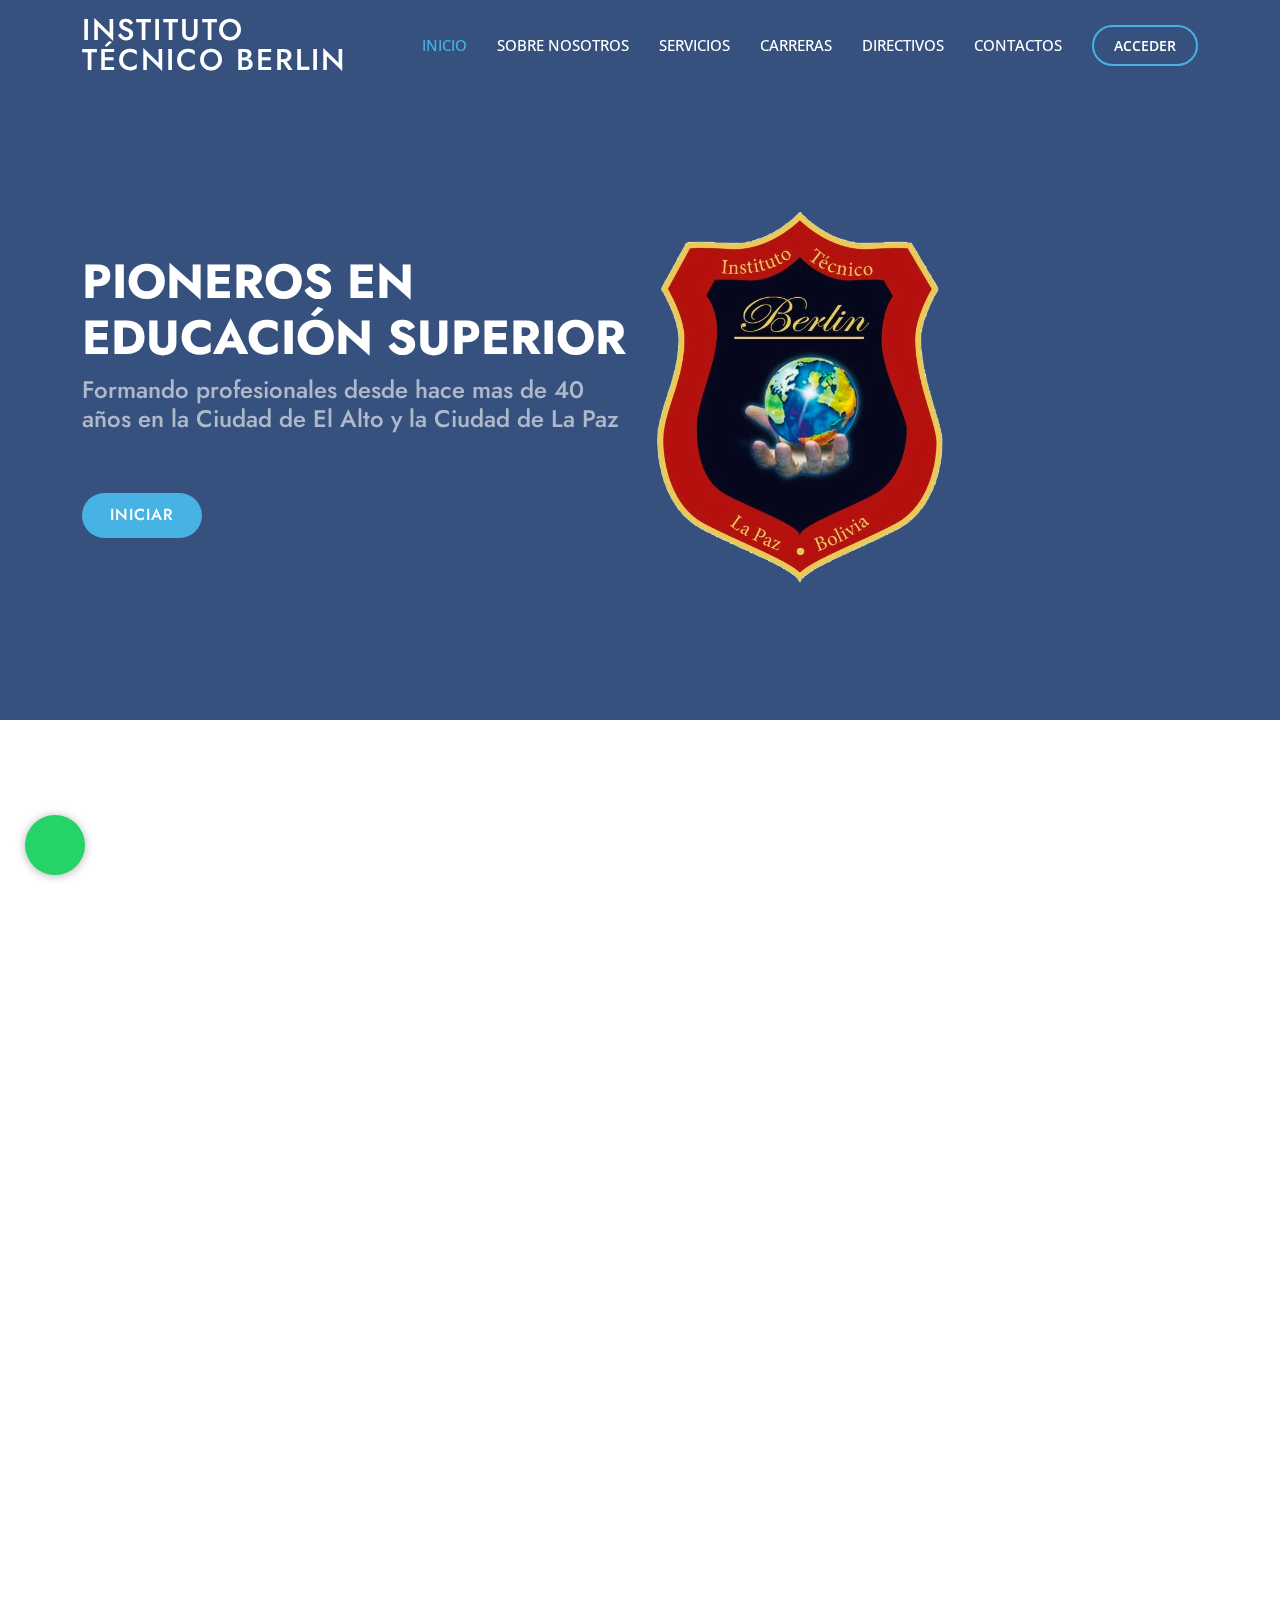
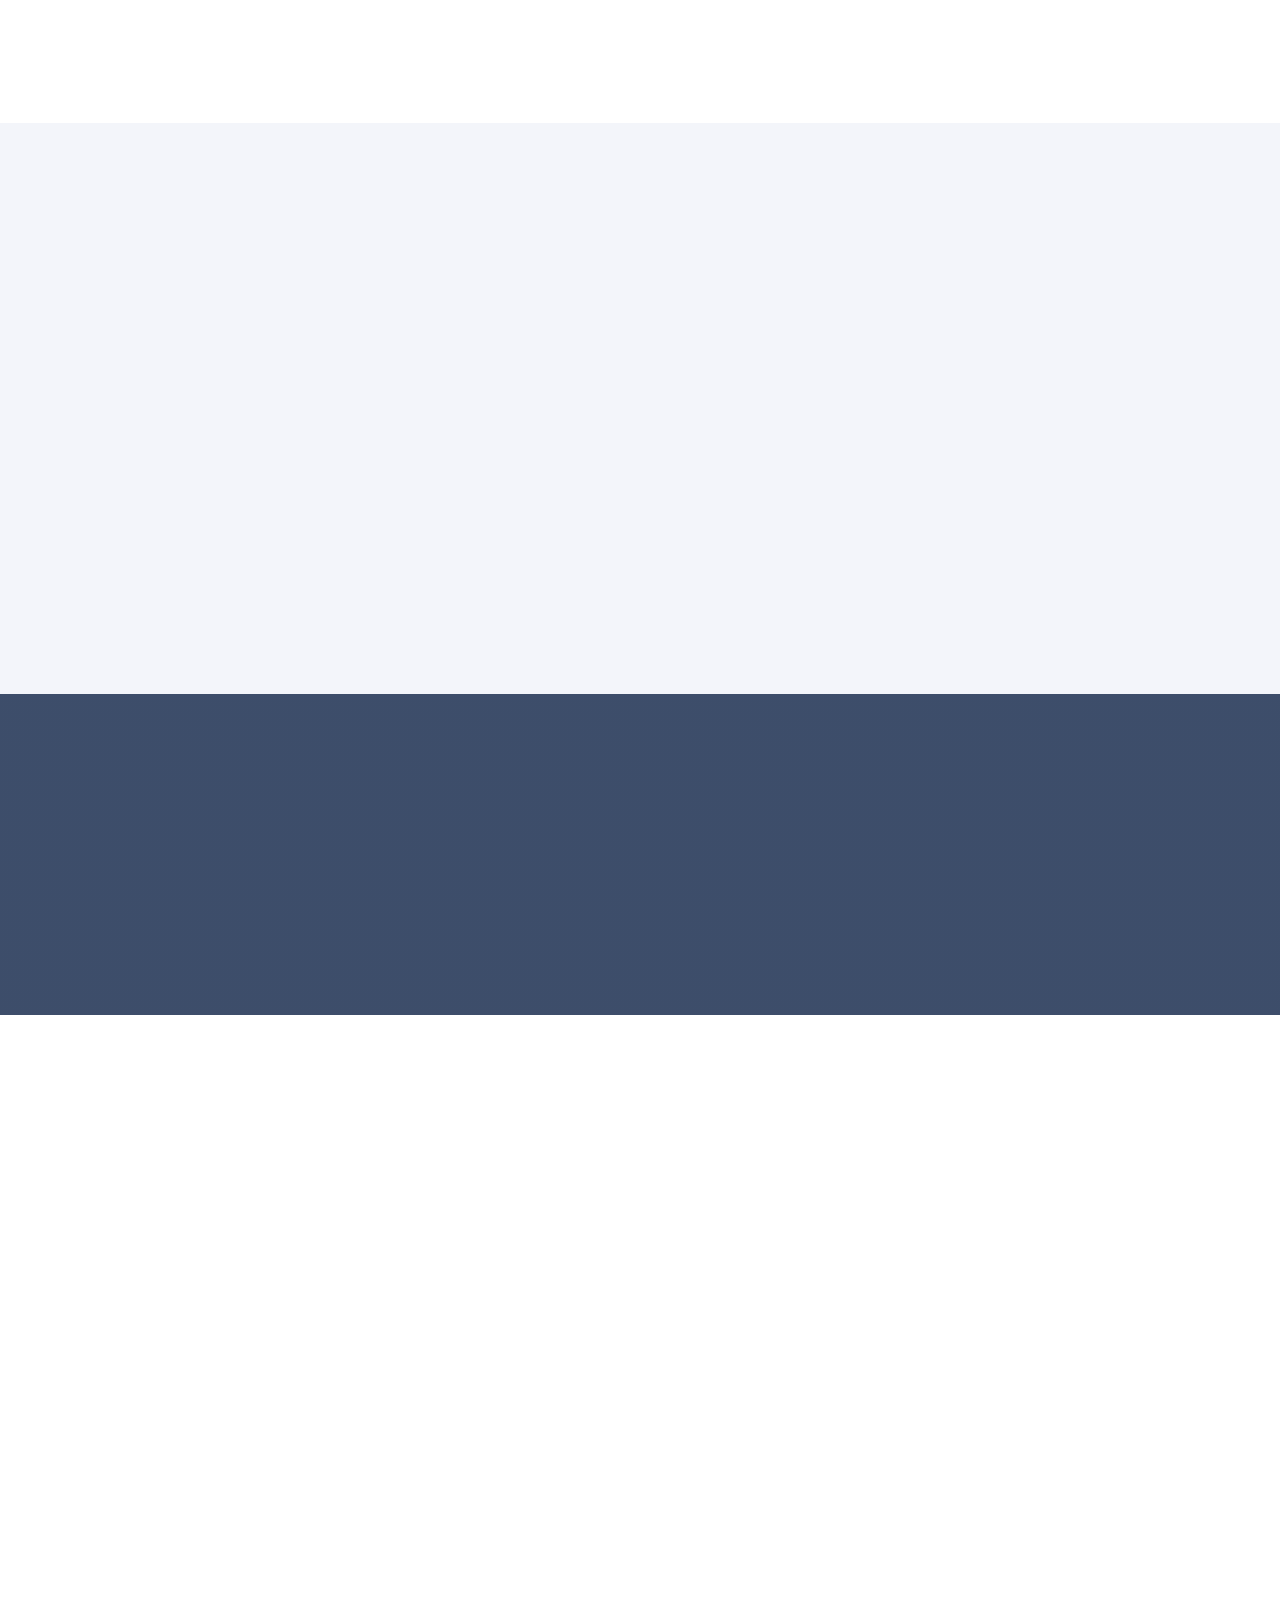
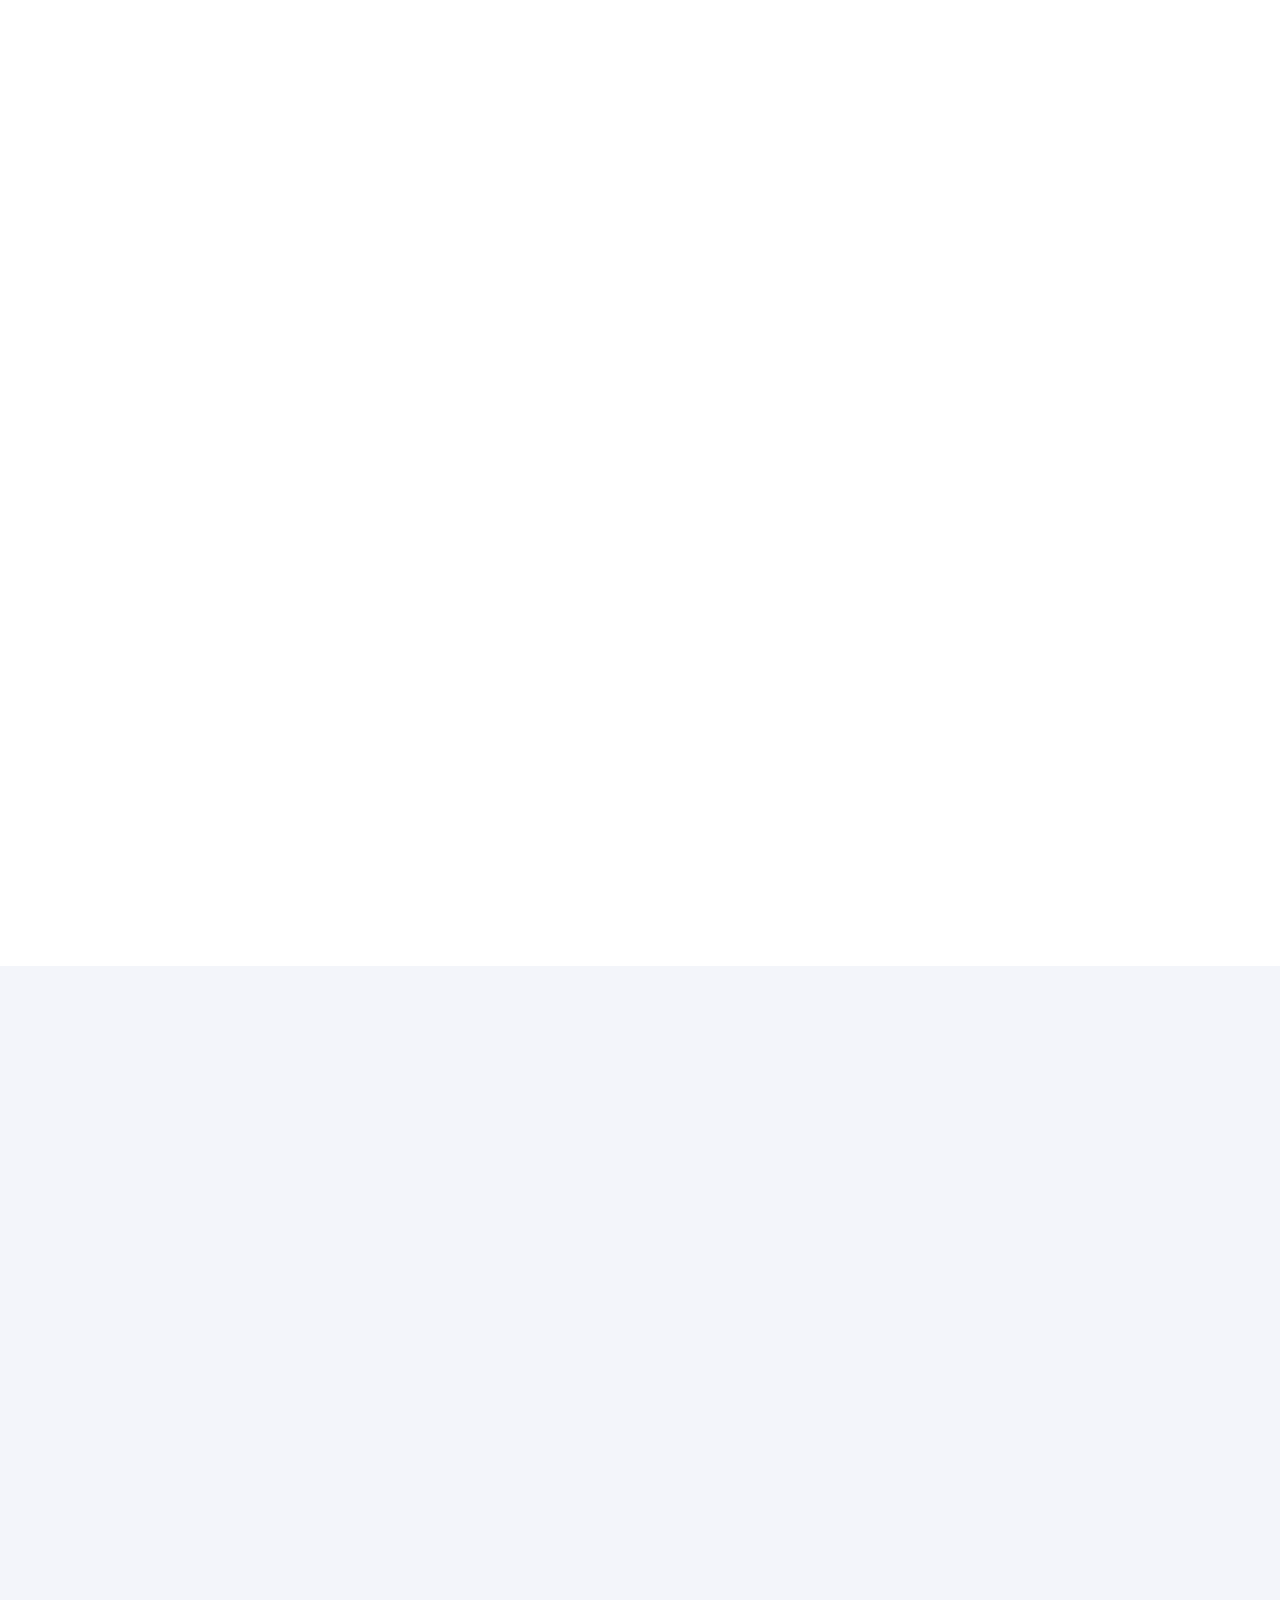
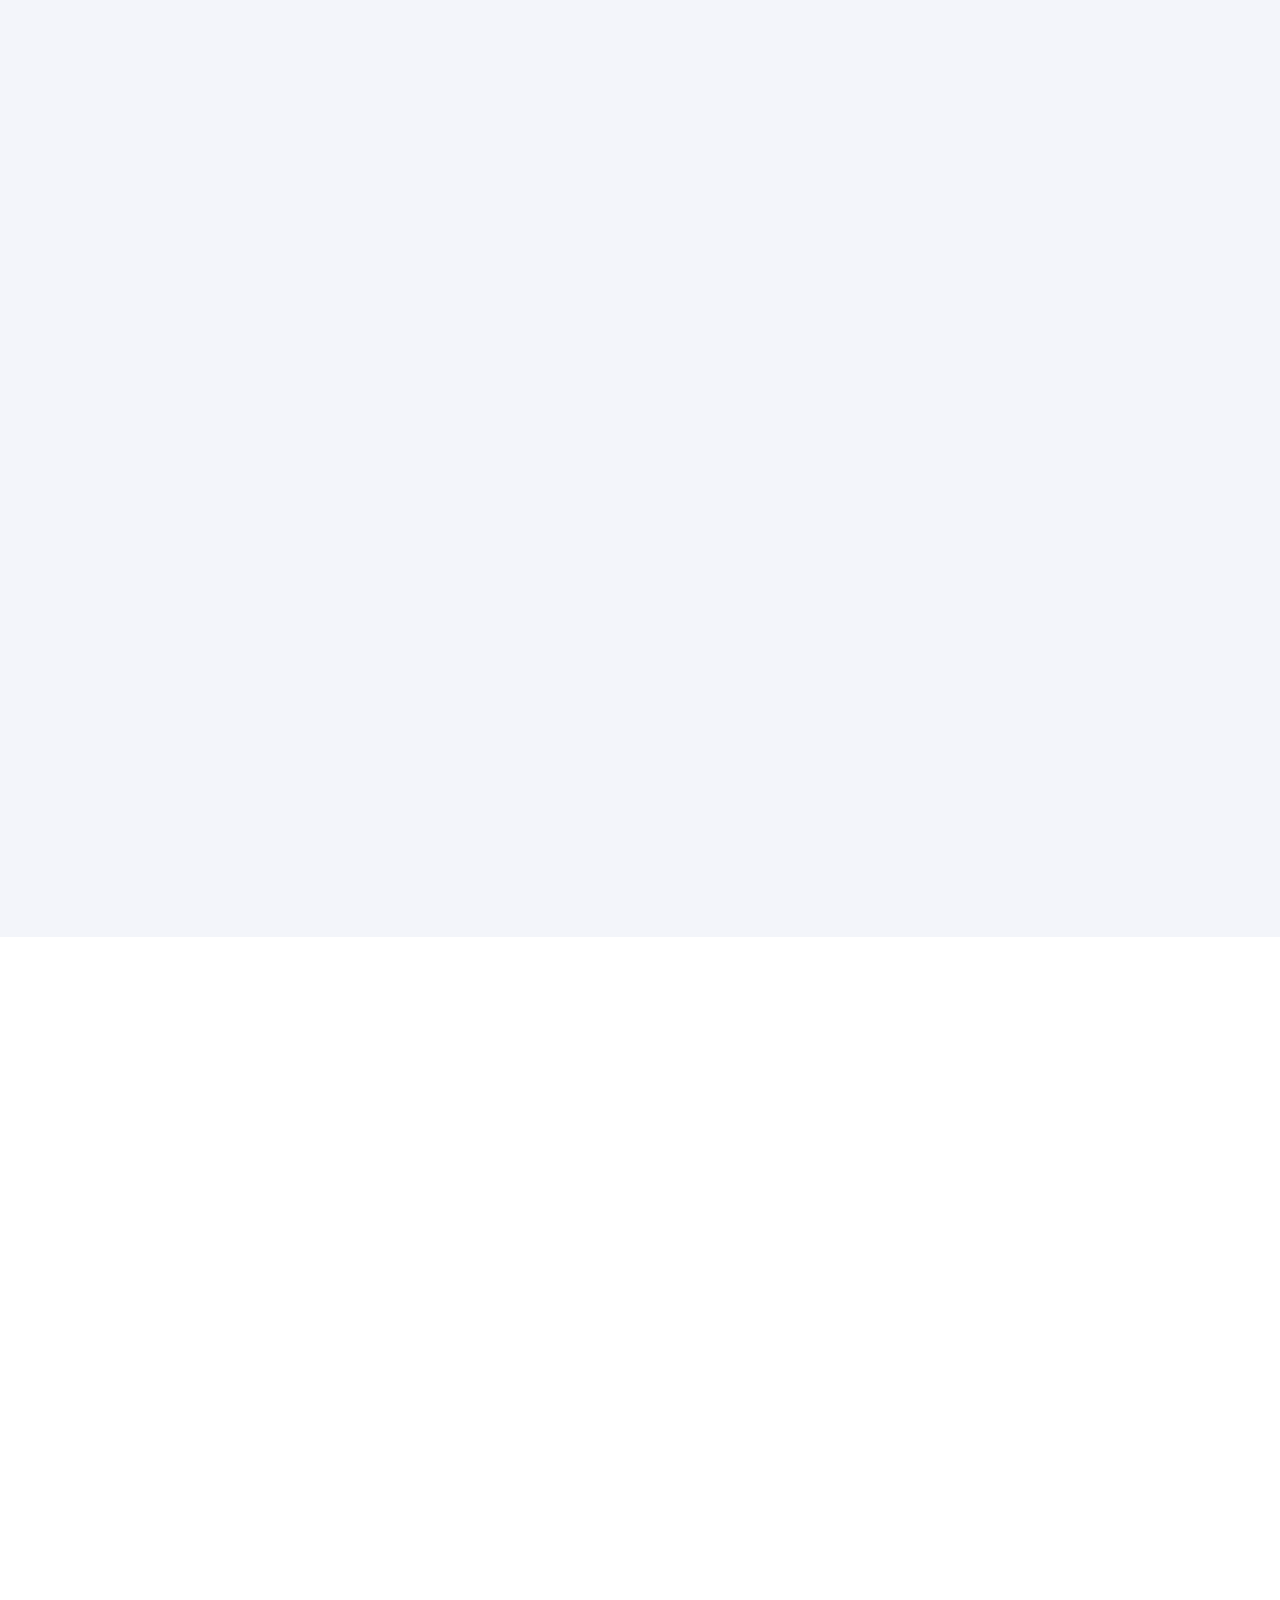
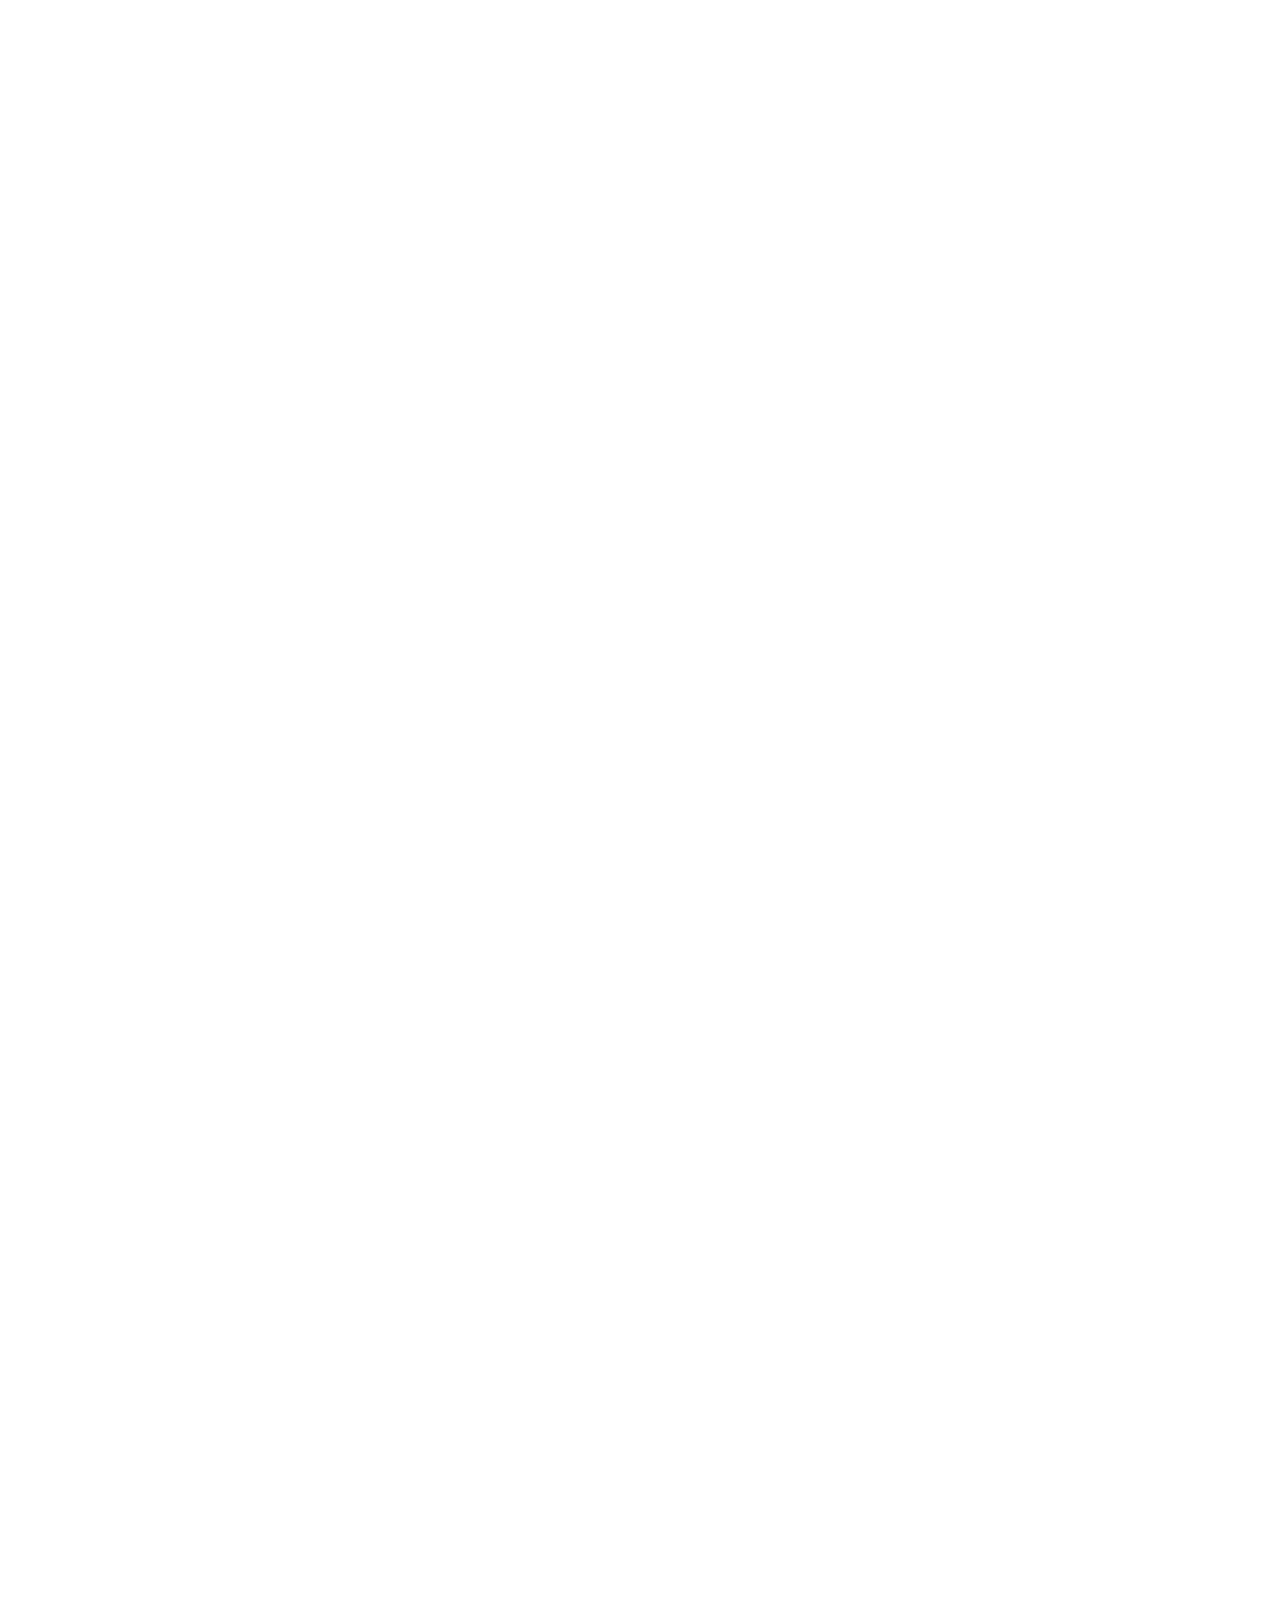
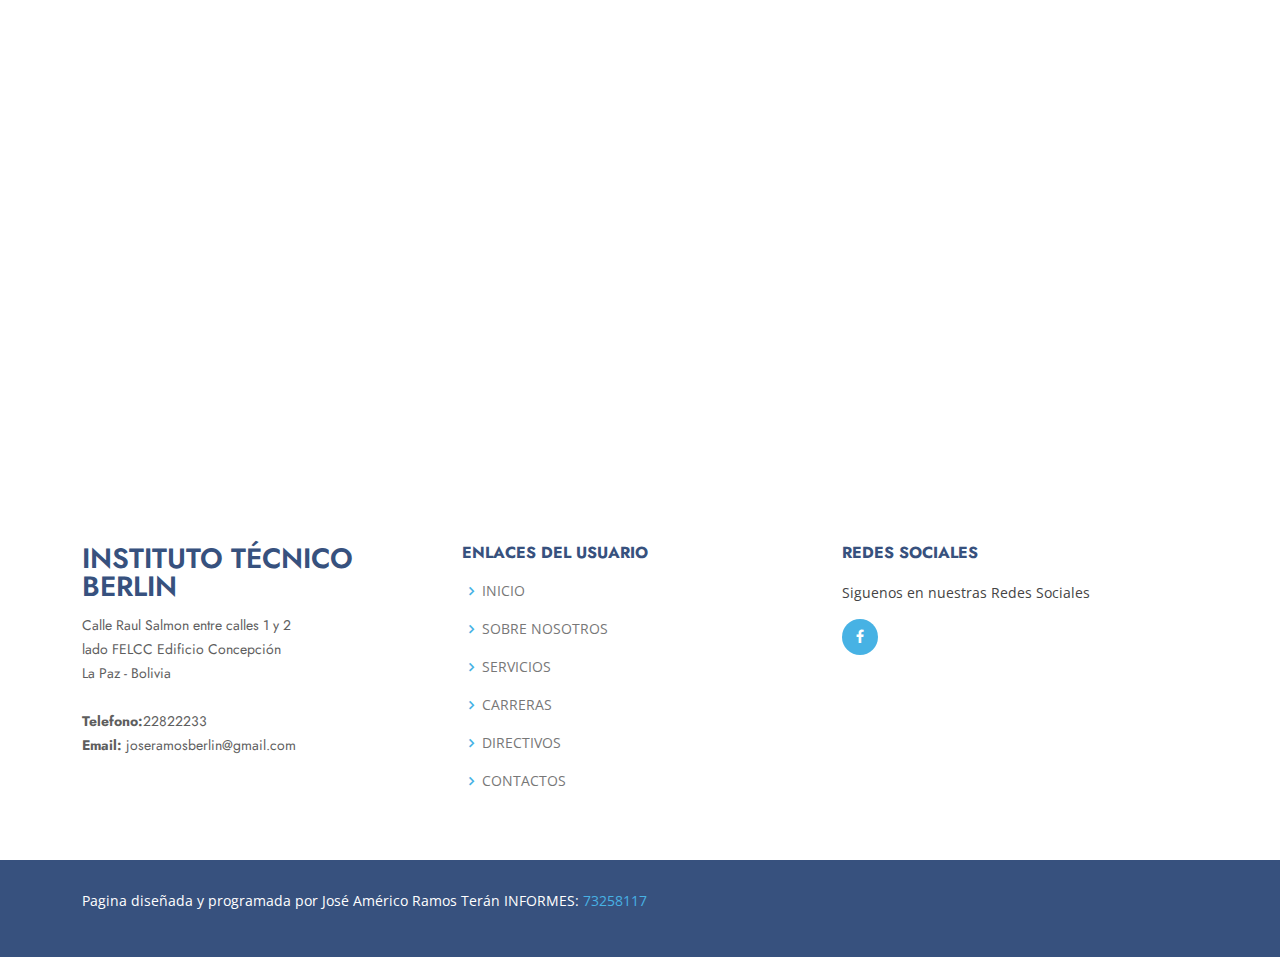
==== index.html @ 87bd9dc7 "ULTIMO DISEÑO" ====
<!DOCTYPE html>
<html lang="en">

<head>
  <meta charset="utf-8">
  <meta content="width=device-width, initial-scale=1.0" name="viewport">

  <title>INSTITUTO TÉCNICO BERLIN</title>
  <meta content="" name="description">
  <meta content="" name="keywords">

  <!-- Favicons -->
  <link href="assets/img/berlin1.png" rel="icon">
  <link href="assets/img/berlin.png" rel="apple-touch-icon">

  <!-- Google Fonts -->
  <link href="https://fonts.googleapis.com/css?family=Open+Sans:300,300i,400,400i,600,600i,700,700i|Jost:300,300i,400,400i,500,500i,600,600i,700,700i|Poppins:300,300i,400,400i,500,500i,600,600i,700,700i" rel="stylesheet">

  <!-- Vendor CSS Files -->
  <link href="assets/vendor/aos/aos.css" rel="stylesheet">
  <link href="assets/vendor/bootstrap/css/bootstrap.min.css" rel="stylesheet">
  <link href="assets/vendor/bootstrap-icons/bootstrap-icons.css" rel="stylesheet">
  <link href="assets/vendor/boxicons/css/boxicons.min.css" rel="stylesheet">
  <link href="assets/vendor/glightbox/css/glightbox.min.css" rel="stylesheet">
  <link href="assets/vendor/remixicon/remixicon.css" rel="stylesheet">
  <link href="assets/vendor/swiper/swiper-bundle.min.css" rel="stylesheet">

  <!-- Template Main CSS File -->
  <link href="assets/css/style.css" rel="stylesheet">
  <link rel="stylesheet" href="public/css/estilos.css">
  <!--Icon-Font-->
  <script src="https://kit.fontawesome.com/eb496ab1a0.js" crossorigin="anonymous"></script>

  <!-- =======================================================
  * Template Name: Arsha
  * Updated: Mar 10 2023 with Bootstrap v5.2.3
  * Template URL: https://bootstrapmade.com/arsha-free-bootstrap-html-template-corporate/
  * Author: BootstrapMade.com
  * License: https://bootstrapmade.com/license/
  ======================================================== -->
</head>

<body>

  <!-- ======= Header ======= -->
  <header id="header" class="fixed-top ">
    <div class="container d-flex align-items-center">

      <h1 class="logo me-auto"><a href="index.html">INSTITUTO TÉCNICO BERLIN</a></h1>
      <!-- Uncomment below if you prefer to use an image logo -->
      <!-- <a href="index.html" class="logo me-auto"><img src="assets/img/logo.png" alt="" class="img-fluid"></a>-->

      <nav id="navbar" class="navbar">
        <ul>
          <li><a class="nav-link scrollto active" href="#hero">INICIO</a></li>
          <li><a class="nav-link scrollto" href="#about">SOBRE NOSOTROS</a></li>
          <li><a class="nav-link scrollto" href="#services">SERVICIOS</a></li>
          <li><a class="nav-link   scrollto" href="#portfolio">CARRERAS</a></li>
          <li><a class="nav-link scrollto" href="#team">DIRECTIVOS</a></li>
          <li><a class="nav-link scrollto" href="#contact">CONTACTOS</a></li>
          <li><a class="getstarted scrollto" href="login.php">ACCEDER</a></li>
        </ul>
        <i class="bi bi-list mobile-nav-toggle"></i>
      </nav><!-- .navbar -->

    </div>
  </header><!-- End Header -->

  <!-- ======= Hero Section ======= -->
  <section id="hero" class="d-flex align-items-center">

    <div class="container">
      <div class="row">
        <div class="col-lg-6 d-flex flex-column justify-content-center pt-4 pt-lg-0 order-2 order-lg-1" data-aos="fade-up" data-aos-delay="200">
          <h1>PIONEROS EN EDUCACIÓN SUPERIOR</h1>
          <h2>Formando profesionales desde hace mas de 40 años en la Ciudad de El Alto y la Ciudad de La Paz</h2>
          <div class="d-flex justify-content-center justify-content-lg-start">
            <a href="#about" class="btn-get-started scrollto">INICIAR</a>

          </div>
        </div>
        <div class="d-none d-lg-block col-lg-6 order-1 order-lg-2 hero-img " data-aos="zoom-in" data-aos-delay="200">
          <img src="assets/img/berlin.png" class="img-fluid animated" alt="" height="300" width="300" >
        </div>
      </div>
    </div>

  </section><!-- End Hero -->

  <main id="main">

    <!-- ======= Clients Section ======= 
    <section id="clients" class="clients section-bg">
      <div class="container">

        <div class="row" data-aos="zoom-in">

          <div class="col-lg-2 col-md-4 col-6 d-flex align-items-center justify-content-center">
            <img src="assets/img/clients/client-1.png" class="img-fluid" alt="">
          </div>

          <div class="col-lg-2 col-md-4 col-6 d-flex align-items-center justify-content-center">
            <img src="assets/img/clients/client-2.png" class="img-fluid" alt="">
          </div>

          <div class="col-lg-2 col-md-4 col-6 d-flex align-items-center justify-content-center">
            <img src="assets/img/clients/client-3.png" class="img-fluid" alt="">
          </div>

          <div class="col-lg-2 col-md-4 col-6 d-flex align-items-center justify-content-center">
            <img src="assets/img/clients/client-4.png" class="img-fluid" alt="">
          </div>

          <div class="col-lg-2 col-md-4 col-6 d-flex align-items-center justify-content-center">
            <img src="assets/img/clients/client-5.png" class="img-fluid" alt="">
          </div>

          <div class="col-lg-2 col-md-4 col-6 d-flex align-items-center justify-content-center">
            <img src="assets/img/clients/client-6.png" class="img-fluid" alt="">
          </div>

        </div>

      </div>
    </section>End Cliens Section -->

    <!-- ======= About Us Section ======= -->
    <section id="about" class="about">
      <div class="container" data-aos="fade-up">

        <div class="section-title">
          <h2>SOBRE NOSOTROS <h2>
        </div>

        <div class="row content">
          <div class="col-lg-6 text-center">
            <p>
              El Instituto Técnico Berlín inició sus actividades el 15 de octubre 1976, en el Centro Minero de Llallagua, Norte de Potosí, mediante Resolución Ministerial N° 949, otorgada por el Ministerio de Educación y Cultura. Posteriormente, debido a los cambios por la caída de los precios de los minerales, principalmente del estaño, trasladó y prosiguió sus actividades en la Ciudad de El Alto.

              Actualmente este centro se constituye en una organización de jóvenes profesionales y estudiantes capacitados, que tiene como principal objetivo demostrar el compromiso obtenido con sus estudiantes, participando en diferentes concursos internacionales, para lo cual se capacitan continuamente.
            </p>
          </div>
          <div class="col-lg-6 pt-4 pt-lg-0 text-center">
            <p>
              Fue galardonado con el Diploma al Mérito Educativo, otorgado por el Ministerio de Educación gracias al apoyo de la población alteña, y el año 2007 fue premiado con el Galardón Andino a la Excelencia Internacional, por competir con diferentes instituciones del rubro.
            </p>
            <a href="#" class="btn-learn-more">INICIO</a>
          </div>
        </div>

      </div>
    </section><!-- End About Us Section -->



    <!-- ======= Skills Section ======= -->
    <section id="skills" class="skills">
      <div class="container" data-aos="fade-up">

        <div class="row">
          <div class="col-lg-6 d-flex align-items-center" data-aos="fade-right" data-aos-delay="100">
            <img src="assets/img/skills.png" class="img-fluid" alt="">
          </div>
          <div class="col-lg-6 pt-4 pt-lg-0 content" data-aos="fade-left" data-aos-delay="100">
            <h3>ESTUDIANTES TITULADOS</h3>
            <p class="fst-italic">
              En el Instituto Técnico Berlin, tenemos la mayor cantidad de estudiantes titulados que son parte ahora del ambito laboral realizando año tras año un evento para su colación de grado
            </p>

            <div class="skills-content">

              <div class="progress">
                <span class="skill">TÉCNICO SUPERIOR <i class="val">89%</i></span>
                <div class="progress-bar-wrap">
                  <div class="progress-bar" role="progressbar" aria-valuenow="89" aria-valuemin="0" aria-valuemax="100"></div>
                </div>
              </div>

              <div class="progress">
                <span class="skill">TÉCNICO MEDIO<i class="val">90%</i></span>
                <div class="progress-bar-wrap">
                  <div class="progress-bar" role="progressbar" aria-valuenow="90" aria-valuemin="0" aria-valuemax="100"></div>
                </div>
              </div>

              <div class="progress">
                <span class="skill">TÉCNICO BASICO <i class="val">92%</i></span>
                <div class="progress-bar-wrap">
                  <div class="progress-bar" role="progressbar" aria-valuenow="92" aria-valuemin="0" aria-valuemax="100"></div>
                </div>
              </div>

              <div class="progress">
                <span class="skill">CAPACITACIÓN<i class="val">95%</i></span>
                <div class="progress-bar-wrap">
                  <div class="progress-bar" role="progressbar" aria-valuenow="95" aria-valuemin="0" aria-valuemax="100"></div>
                </div>
              </div>

            </div>

          </div>
        </div>

      </div>
    </section><!-- End Skills Section -->

    <!-- ======= Services Section ======= -->
    <section id="services" class="services section-bg">
      <div class="container" data-aos="fade-up">

        <div class="section-title">
          <h2>SERVICIOS</h2>
          <p>Ofrecemos los servicios en educación superior a nivel Capacitación, Técnico Medio y Técnico Superior </p>
        </div>

        <div class="row">
          <div class="col-xl-3 col-md-6 d-flex align-items-stretch" data-aos="zoom-in" data-aos-delay="100">
            <div class="icon-box">
              <div class="icon"><i class="bx bxl-dribbble"></i></div>
              <h4><a href="">SUCURSALES</a></h4>
              <p>Contamos con distintas sucursales en El alto, Villa dolores, Sagarnaga</p>
            </div>
          </div>

          <div class="col-xl-3 col-md-6 d-flex align-items-stretch mt-4 mt-md-0" data-aos="zoom-in" data-aos-delay="200">
            <div class="icon-box">
              <div class="icon"><i class="bx bx-file"></i></div>
              <h4><a href="">RESOLUCIÓN MINISTERIAL</a></h4>
              <p>Contamos con Resolución Ministerial 0267/2019 actualizada con el Ministerio de Educación</p>
            </div>
          </div>

          <div class="col-xl-3 col-md-6 d-flex align-items-stretch mt-4 mt-xl-0" data-aos="zoom-in" data-aos-delay="300">
            <div class="icon-box">
              <div class="icon"><i class="bx bx-tachometer"></i></div>
              <h4><a href="">RAPIDEZ</a></h4>
              <p>Los tramites se realizan de forma rapida y eficaz para que ingreses al mundo laboral</p>
            </div>
          </div>

          <div class="col-xl-3 col-md-6 d-flex align-items-stretch mt-4 mt-xl-0" data-aos="zoom-in" data-aos-delay="400">
            <div class="icon-box">
              <div class="icon"><i class="bx bx-layer"></i></div>
              <h4><a href="">CERTIFICACIÓN</a></h4>
              <p>Contamos con seminarios y cursos de capacitación todo con certificación</p>
            </div>
          </div>

        </div>

      </div>
    </section><!-- End Services Section -->

    <!-- ======= Cta Section ======= -->
    <section id="cta" class="cta">
      <div class="container" data-aos="zoom-in">

        <div class="row">
          <div class="col-lg-9 text-center text-lg-start">
            <h3>INGRESA A NUESTRA PAGINA DE FACEBOOK</h3>
            <p>Donde encontraran todas nuestras publicaciones para estar al tanto de promociones y descuentos</p>
          </div>
          <div class="col-lg-3 cta-btn-container text-center">
            <a class="cta-btn align-middle" href="https://www.facebook.com/Institutotecnicoberlin">INGRESAR</a>
          </div>
        </div>

      </div>
    </section><!-- End Cta Section -->

    <!-- ======= Portfolio Section ======= -->
    <section id="portfolio" class="portfolio">
      <div class="container" data-aos="fade-up">

        <div class="section-title">
          <h2>CARRERAS</h2>
          <p>Contamos con carreras a nivel Técnico Superior, Técnico Medio y Capacitación</p>
        </div>

        <ul id="portfolio-flters" class="d-flex justify-content-center" data-aos="fade-up" data-aos-delay="100">
          <li data-filter="*" class="filter-active">TODAS LS CARRERAS</li>
          <li data-filter=".filter-app">TÉCNICO SUPERIOR</li>
          <li data-filter=".filter-card">TÉCNICO MEDIO</li>
          <li data-filter=".filter-web">CAPACITACIÓN</li>
        </ul>

        <div class="row portfolio-container" data-aos="fade-up" data-aos-delay="200">
              <!-- ======= Carreras tecnico medio ======= -->
          <div class="col-lg-4 col-md-6 portfolio-item filter-card">
            <div class="portfolio-img"><img src="assets/img/portfolio/enfermeria.jpg" width="500" class="img-fluid img-thumbnail" alt=""></div>
            <div class="portfolio-info">
              <h4>ENFERMERIA</h4>
              <p>Técnico Medio</p>
              <a href="enfermeria.html" class="details-link" title="More Details"><i class="bx bx-plus"></i></a>
            </div>
          </div>
          <div class="col-lg-4 col-md-6 portfolio-item filter-card">
            <div class="portfolio-img"><img src="assets/img/portfolio/belleza2.jpg" width="500" class="img-fluid img-thumbnail" alt=""></div>
            <div class="portfolio-info">
              <h4>BELLEZA INTEGRAL</h4>
              <p>Técnico Medio</p>
              <a href="belleza.html" class="details-link" title="More Details"><i class="bx bx-plus"></i></a>
            </div>
          </div>
              <!-- ======= Carrera tecnico superior ======= -->
          <div class="col-lg-4 col-md-6 portfolio-item filter-app">
            <div class="portfolio-img"><img src="assets/img/portfolio/sistemas3.jpg" width="500" class="img-fluid img-thumbnail" alt=""></div>
            <div class="portfolio-info">
              <h4>SISTEMAS INFORMATICOS</h4>
              <p>Técnico Superior</p>
              <a href="sistemas.html" class="details-link" title="More Details"><i class="bx bx-plus"></i></a>
            </div>
          </div>
          <div class="col-lg-4 col-md-6 portfolio-item filter-app">
            <div class="portfolio-img"><img src="assets/img/portfolio/contabilidad.jpg" width="500" class="img-fluid img-thumbnail" alt=""></div>
            <div class="portfolio-info">
              <h4>CONTABILIDAD GENERAL</h4>
              <p>Técnico Superior</p>
              <a href="contabilidad.html" class="details-link" title="More Details"><i class="bx bx-plus"></i></a>
            </div>
          </div>
          <div class="col-lg-4 col-md-6 portfolio-item filter-app">
            <div class="portfolio-img"><img src="assets/img/portfolio/secretariado.jpg" width="500" class="img-fluid img-thumbnail" alt=""></div>
            <div class="portfolio-info">
              <h4>SECRETARIADO EJECUTIVO</h4>
              <p>Técnico Superior</p>
              <a href="secretariado.html" class="details-link" title="More Details"><i class="bx bx-plus"></i></a>
            </div>
          </div>
              <!-- ======= capacitación ======= -->
          <div class="col-lg-4 col-md-6 portfolio-item filter-web">
            <div class="portfolio-img"><img src="assets/img/portfolio/ofimatica.jpg" class="img-fluid img-thumbnail" alt=""></div>
            <div class="portfolio-info">
              <h4>TECNICO EN APLICACIONES</h4>
              <p>Capacitación</p>
              <a href="ofimatica.html" class="details-link" title="More Details"><i class="bx bx-plus"></i></a>
            </div>
          </div>

          <div class="col-lg-4 col-md-6 portfolio-item filter-web">
            <div class="portfolio-img"><img src="assets/img/portfolio/ensamblaje.jpg" class="img-fluid img-thumbnail" alt=""></div>
            <div class="portfolio-info">
              <h4>ENSAMBLAJE DE COMPUTADORAS</h4>
              <p>Capacitación</p>
              <a href="ensamblaje.html" class="details-link" title="More Details"><i class="bx bx-plus"></i></a>
            </div>
          </div>

          
          <div class="col-lg-4 col-md-6 portfolio-item filter-web">
            <div class="portfolio-img"><img src="assets/img/portfolio/corte.jpg" class="img-fluid img-thumbnail" alt=""></div>
            <div class="portfolio-info">
              <h4>CORTE Y CONFECCIÓN</h4>
              <p>Capacitación</p>
              <a href="corte.html" class="details-link" title="More Details"><i class="bx bx-plus"></i></a>
            </div>
          </div>

           
          <div class="col-lg-4 col-md-6 portfolio-item filter-web">
            <div class="portfolio-img"><img src="assets/img/portfolio/diseñador2.jpg" class="img-fluid img-thumbnail" alt=""></div>
            <div class="portfolio-info">
              <h4>DISEÑO GRAFICO</h4>
              <p>Capacitación</p>
              <a href="diseño.html" class="details-link" title="More Details"><i class="bx bx-plus"></i></a>
            </div>
          </div>

          <div class="col-lg-4 col-md-6 portfolio-item filter-web">
            <div class="portfolio-img"><img src="assets/img/portfolio/cotillon3.jpg" class="img-fluid img-thumbnail" alt=""></div>
            <div class="portfolio-info">
              <h4>COTILLONERIA</h4>
              <p>Capacitación</p>
              <a href="cotillones.html" class="details-link" title="More Details"><i class="bx bx-plus"></i></a>
            </div>
          </div>

          <div class="col-lg-4 col-md-6 portfolio-item filter-web">
            <div class="portfolio-img"><img src="assets/img/portfolio/reposteria.jpg" class="img-fluid img-thumbnail" alt=""></div>
            <div class="portfolio-info">
              <h4>REPOSTERIA</h4>
              <p>Capacitación</p>
              <a href="reposteria.html" class="details-link" title="More Details"><i class="bx bx-plus"></i></a>
            </div>
          </div>

          <div class="col-lg-4 col-md-6 portfolio-item filter-web">
            <div class="portfolio-img"><img src="assets/img/portfolio/pelu.jpg" class="img-fluid img-thumbnail" alt=""></div>
            <div class="portfolio-info">
              <h4>PELUQUERÍA Y BARBERÍA</h4>
              <p>Capacitación</p>
              <a href="peluqueria.html" class="details-link" title="More Details"><i class="bx bx-plus"></i></a>
            </div>
          </div>

          <div class="col-lg-4 col-md-6 portfolio-item filter-web">
            <div class="portfolio-img"><img src="assets/img/portfolio/conduccion.jpg" class="img-fluid img-thumbnail" alt=""></div>
            <div class="portfolio-info">
              <h4>ESCUELA DE CONDUCCIÓN</h4>
              <p>Capacitación</p>
              <a href="conduccion.html" class="details-link" title="More Details"><i class="bx bx-plus"></i></a>
            </div>
          </div>



  
        </div>

      </div>
    </section><!-- End Portfolio Section -->

    <!-- ======= Team Section ======= -->
    <section id="team" class="team section-bg">
      <div class="container" data-aos="fade-up">

        <div class="section-title">
          <h2>DIRECTIVOS DEL GRUPO EMPRESARIAL BERLIN </h2>
          <p>Esta conformado por profesionales con experiencia en el ambito de la educación</p>
        </div>

        <div class="row">

          <div class="col-lg-6" data-aos="zoom-in" data-aos-delay="100">
            <div class="member d-flex align-items-start">
              <div class="pic"><img src="assets/img/team/carmen.jpg" class="img-fluid" alt=""></div>
              <div class="member-info">
                <h4>RECTORA GENERAL DEL GRUPO EMPRESARIAL BERLIN</h4>
                <span>Lic. Carmen Clavijo Plaza</span>
                <div class="social">

                  <a href="https://www.facebook.com/carmenrosa.clavijoplaza.9"><i class="ri-facebook-fill"></i></a>
              
                </div>
              </div>
            </div>
          </div>

          <div class="col-lg-6 mt-4 mt-lg-0" data-aos="zoom-in" data-aos-delay="200">
            <div class="member d-flex align-items-start">
              <div class="pic"><img src="assets/img/team/erlan.jpg" class="img-fluid" alt=""></div>
              <div class="member-info">
                <h4>DIRECTOR INSTITUTO BERLIN</h4>
                <span>Lic. Erlan Paz</span>
                <div class="social">
                  <a href="https://www.facebook.com/berlin.superior"><i class="ri-facebook-fill"></i></a>
                </div>
              </div>
            </div>
          </div>

          <div class="col-lg-6 mt-4" data-aos="zoom-in" data-aos-delay="200">
            <div class="member d-flex align-items-start">
              <div class="pic"><img src="assets/img/team/grace.JPG" class="img-fluid" alt=""></div>
              <div class="member-info">
                <h4>DIRECTORA DEL INSTITUTO IBEROAMERICANO</h4>
                <span>Lic. Carmen Grace Paz Clavijo</span>
                <div class="social">
                  <a href="https://www.facebook.com/carmengrace.pazclavijo.1"><i class="ri-facebook-fill"></i></a>
                </div>
              </div>
            </div>
          </div>

          <div class="col-lg-6 mt-4" data-aos="zoom-in" data-aos-delay="400">
            <div class="member d-flex align-items-start">
              <div class="pic"><img src="assets/img/team/kathia.JPG" class="img-fluid" alt=""></div>
              <div class="member-info">
                <h4>DIRECTORA DEL INSTITUTO BERLIN 16 DE JULIO</h4>
                <span>Lic. Kathia Guzman</span>
                <p></p>
                <div class="social">
                  <a href="https://www.facebook.com/profile.php?id=100063791923614"><i class="ri-facebook-fill"></i></a>
                </div>
              </div>
            </div>
          </div>

          <div class="col-lg-6 mt-4" data-aos="zoom-in" data-aos-delay="200">
            <div class="member d-flex align-items-start">
              <div class="pic"><img src="assets/img/team/yamin.JPG" class="img-fluid" alt=""></div>
              <div class="member-info">
                <h4>DIRECTORA DEL INSTITUTO WELLMIN</h4>
                <span>Lic. Yamin Paz Clavijo</span>
                <div class="social">
                  <a href="https://www.facebook.com/yamin.pazclavijo.1"><i class="ri-facebook-fill"></i></a>
                </div>
              </div>
            </div>
          </div>

          <div class="col-lg-6 mt-4" data-aos="zoom-in" data-aos-delay="400">
            <div class="member d-flex align-items-start">
              <div class="pic"><img src="assets/img/team/ruth.JPG" class="img-fluid" alt=""></div>
              <div class="member-info">
                <h4>DIRECTORA DEL AREA DE ENFERMERIA</h4>
                <span>Lic. Ruth Clavijo</span>
                <p></p>
                <div class="social">
                  <a href="https://www.facebook.com/ruth.clavijo.16"><i class="ri-facebook-fill"></i></a>
                </div>
              </div>
            </div>
          </div>

        </div>

      </div>
    </section><!-- End Team Section -->


    <!-- ======= Frequently Asked Questions Section ======= -->
    <section id="faq" class="faq section-bg">
      <div class="container" data-aos="fade-up">

        <div class="section-title">
          <h2>PREGUNTAS FRECUENTES</h2> 
        </div>

        <div class="faq-list">
          <ul>
            <li data-aos="fade-up" data-aos-delay="100">
              <i class="bx bx-help-circle icon-help"></i> <a data-bs-toggle="collapse" class="collapse" data-bs-target="#faq-list-1">¿Que requisitos necesito para nivel Técnico Superior? <i class="bx bx-chevron-down icon-show"></i><i class="bx bx-chevron-up icon-close"></i></a>
              <div id="faq-list-1" class="collapse show" data-bs-parent=".faq-list">
                <p>
                  Necesitas tu fotocopia de carnet y fotocopia de Titulo de Bachiller
                </p>
              </div>
            </li>

            <li data-aos="fade-up" data-aos-delay="200">
              <i class="bx bx-help-circle icon-help"></i> <a data-bs-toggle="collapse" data-bs-target="#faq-list-2" class="collapsed">¿Que requisitos necesito para nivel Técnico Medio? <i class="bx bx-chevron-down icon-show"></i><i class="bx bx-chevron-up icon-close"></i></a>
              <div id="faq-list-2" class="collapse" data-bs-parent=".faq-list">
                <p>
                  Necesitas tu fotocopia de carnet y fotocopia de Titulo de Bachiller
                </p>
              </div>
            </li>

            <li data-aos="fade-up" data-aos-delay="300">
              <i class="bx bx-help-circle icon-help"></i> <a data-bs-toggle="collapse" data-bs-target="#faq-list-3" class="collapsed">¿Que requisitos necesito para los cursos de capacitación? <i class="bx bx-chevron-down icon-show"></i><i class="bx bx-chevron-up icon-close"></i></a>
              <div id="faq-list-3" class="collapse" data-bs-parent=".faq-list">
                <p>
                  Solo fotocopia de carnet
                </p>
              </div>
            </li>

            <li data-aos="fade-up" data-aos-delay="400">
              <i class="bx bx-help-circle icon-help"></i> <a data-bs-toggle="collapse" data-bs-target="#faq-list-4" class="collapsed">¿Horarios de Atención? <i class="bx bx-chevron-down icon-show"></i><i class="bx bx-chevron-up icon-close"></i></a>
              <div id="faq-list-4" class="collapse" data-bs-parent=".faq-list">
                <p>
                  Los horarios de atención en todas nuestras sucursales de lunes a viernes es de 8 a.m. hasta las 21:00 los dias sábados es desde las 8 a.m. hasta las 18:00
                </p>
              </div>
            </li>

            <li data-aos="fade-up" data-aos-delay="500">
              <i class="bx bx-help-circle icon-help"></i> <a data-bs-toggle="collapse" data-bs-target="#faq-list-5" class="collapsed">¿Hay costo en la matricula? <i class="bx bx-chevron-down icon-show"></i><i class="bx bx-chevron-up icon-close"></i></a>
              <div id="faq-list-5" class="collapse" data-bs-parent=".faq-list">
                <p>
                  Por promoción solo se pagan el costo de las mensualidades 
                </p>
              </div>
            </li>

          </ul>
        </div>

      </div>
    </section><!-- End Frequently Asked Questions Section -->

    <!-- ======= Contact Section ======= -->
    <section id="contact" class="contact">
      <div class="container" data-aos="fade-up">

        <div class="section-title">
          <h2>CONTACTOS</h2>
          <h2>EL ALTO CENTRAL</h2>
        </div>

        <div class="row">

          <div class="col-lg-12 d-flex align-items-stretch">
            <div class="info">
              <div class="address">
                <i class="bi bi-geo-alt"></i>
                <h4>DIRECCION:</h4>
                <p>Ceja El Alto Av. Raul Salmon entre calles 1 y 2 lado FELCC edifico CONCEPCIÓN</p>
              </div>

              <div class="text">
                <i class="bi bi-phone"></i>
                <h4>CELULAR:</h4>
                <p>62289731</p>
              </div>

              <div class="TELEFONO">
                <i class="bi bi-phone"></i>
                <h4>Call:</h4>
                <p>22822233</p>
              </div>
              <iframe src="https://www.google.com/maps/embed?pb=!1m18!1m12!1m3!1d3825.3860089221207!2d-68.16350798595812!3d-16.50659888861199!2m3!1f0!2f0!3f0!3m2!1i1024!2i768!4f13.1!3m3!1m2!1s0x915edf99f46594c5%3A0x1999e24565770cc3!2sInstituto%20BERLIN!5e0!3m2!1ses-419!2sbo!4v1679433552050!5m2!1ses-419!2sbo" width="100%" height="450" style="border:0;" allowfullscreen="" loading="lazy" referrerpolicy="no-referrer-when-downgrade"></iframe>
            </div>

          </div>
        </div>
        <div class="section-title">
          <h2></h2>
          <h2>SUCURSAL VILLA DOLORES</h2>
        </div>

        <div class="row">

          <div class="col-lg-12 d-flex align-items-stretch">
            <div class="info">
              <div class="address">
                <i class="bi bi-geo-alt"></i>
                <h4>DIRECCION:</h4>
                <p>Av Antofagasta calle 4 Galeria Banesto 3er Piso</p>
              </div>

              <div class="text">
                <i class="bi bi-phone"></i>
                <h4>CELULAR:</h4>
                <p>78757771</p>
              </div>
              <iframe src="https://www.google.com/maps/embed?pb=!1m18!1m12!1m3!1d3825.3403395274363!2d-68.16185918595808!3d-16.50890698861057!2m3!1f0!2f0!3f0!3m2!1i1024!2i768!4f13.1!3m3!1m2!1s0x915edf9bc708cab5%3A0x809d1f75fe15d20d!2sInstituto%20de%20Enfermeria%20BERLIN!5e0!3m2!1ses-419!2sbo!4v1679433900535!5m2!1ses-419!2sbo" width="100%" height="450" style="border:0;" allowfullscreen="" loading="lazy" referrerpolicy="no-referrer-when-downgrade"></iframe>
         </div>

          </div>
        </div>
        <div class="section-title">
          <h2></h2>
          <h2>SUCURSAL LA PAZ - SAGARNAGA</h2>
        </div>

        <div class="row">

          <div class="col-lg-12 d-flex align-items-stretch">
            <div class="info">
              <div class="address">
                <i class="bi bi-geo-alt"></i>
                <h4>DIRECCION:</h4>
                <p>Calle Isaac Tamayo </p>
              </div>

              <div class="text">
                <i class="bi bi-phone"></i>
                <h4>CELULAR:</h4>
                <p>76241161</p>
              </div>

              <iframe src="https://www.google.com/maps/embed?pb=!1m18!1m12!1m3!1d3825.5597413863975!2d-68.1393778!3d-16.4978157!2m3!1f0!2f0!3f0!3m2!1i1024!2i768!4f13.1!3m3!1m2!1s0x915f20768484ec07%3A0x11d78518cc5cc429!2sInstituto%20Berl%C3%ADn!5e0!3m2!1ses-419!2sbo!4v1679434082340!5m2!1ses-419!2sbo" width="100%" height="450" style="border:0;" allowfullscreen="" loading="lazy" referrerpolicy="no-referrer-when-downgrade"></iframe>
            </div>

          </div>
        </div>

      </div>
    </section><!-- End Contact Section -->

  </main><!-- End #main -->

  <!-- ======= Footer ======= -->
  <footer id="footer">


    <div class="footer-top">
      <div class="container">
        <div class="row">

          <div class="col-lg-4 col-md-6 footer-contact">
            <h3>INSTITUTO TÉCNICO BERLIN</h3>
            <p>
              Calle Raul Salmon entre calles 1 y 2 <br>
              lado FELCC Edificio Concepción<br>
              La Paz - Bolivia<br><br>
              <strong>Telefono:</strong>22822233<br>
              <strong>Email:</strong> joseramosberlin@gmail.com<br>
            </p>
          </div>

          <div class="col-lg-4 col-md-6 footer-links">
            <h4>ENLACES DEL USUARIO</h4>
            <ul>
              <li><i class="bx bx-chevron-right"></i> <a href="#hero">INICIO</a></li>
              <li><i class="bx bx-chevron-right"></i> <a href="#about">SOBRE NOSOTROS</a></li>
              <li><i class="bx bx-chevron-right"></i> <a href="#services">SERVICIOS</a></li>
              <li><i class="bx bx-chevron-right"></i> <a href="#portfolio">CARRERAS</a></li>
              <li><i class="bx bx-chevron-right"></i> <a href="#team">DIRECTIVOS</a></li>
              <li><i class="bx bx-chevron-right"></i> <a href="#contact">CONTACTOS</a></li>
            </ul>
          </div>

          <div class="col-lg-4 col-md-6 footer-links">
            <h4>REDES SOCIALES</h4>
            <p>Siguenos en nuestras Redes Sociales</p>
            <div class="social-links mt-3">
              <a href="https://www.facebook.com/Institutotecnicoberlin" class="facebook"><i class="bx bxl-facebook"></i></a>
            </div>
          </div>

        </div>
      </div>
    </div>

    <div class="container footer-bottom clearfix">
      <div class="copyright">
        <p>Pagina diseñada y programada por José Américo Ramos Terán INFORMES: <a href="https://wa.me/+59173258117">73258117</a></p>
      </div>
      <div class="credits">
        <!-- All the links in the footer should remain intact. -->
        <!-- You can delete the links only if you purchased the pro version. -->
        <!-- Licensing information: https://bootstrapmade.com/license/ -->
        <!-- Purchase the pro version with working PHP/AJAX contact form: https://bootstrapmade.com/arsha-free-bootstrap-html-template-corporate/ -->
      </div>
    </div>
  </footer><!-- End Footer -->

  <div id="preloader"></div>
  <a href="#" class="back-to-top d-flex align-items-center justify-content-center"><i class="bi bi-arrow-up-short"></i></a>
<!-- boton whatsaoo flotante -->
  <a href="https://wa.me/+59173258117" class="btn-wsp" target="_blank">
    <i class="fa fa-whatsapp icono"></i>
</a>

  <!-- Vendor JS Files -->
  <script src="assets/vendor/aos/aos.js"></script>
  <script src="assets/vendor/bootstrap/js/bootstrap.bundle.min.js"></script>
  <script src="assets/vendor/glightbox/js/glightbox.min.js"></script>
  <script src="assets/vendor/isotope-layout/isotope.pkgd.min.js"></script>
  <script src="assets/vendor/swiper/swiper-bundle.min.js"></script>
  <script src="assets/vendor/waypoints/noframework.waypoints.js"></script>
  <script src="assets/vendor/php-email-form/validate.js"></script>

  <!-- Template Main JS File -->
  <script src="assets/js/main.js"></script>

</body>

</html>
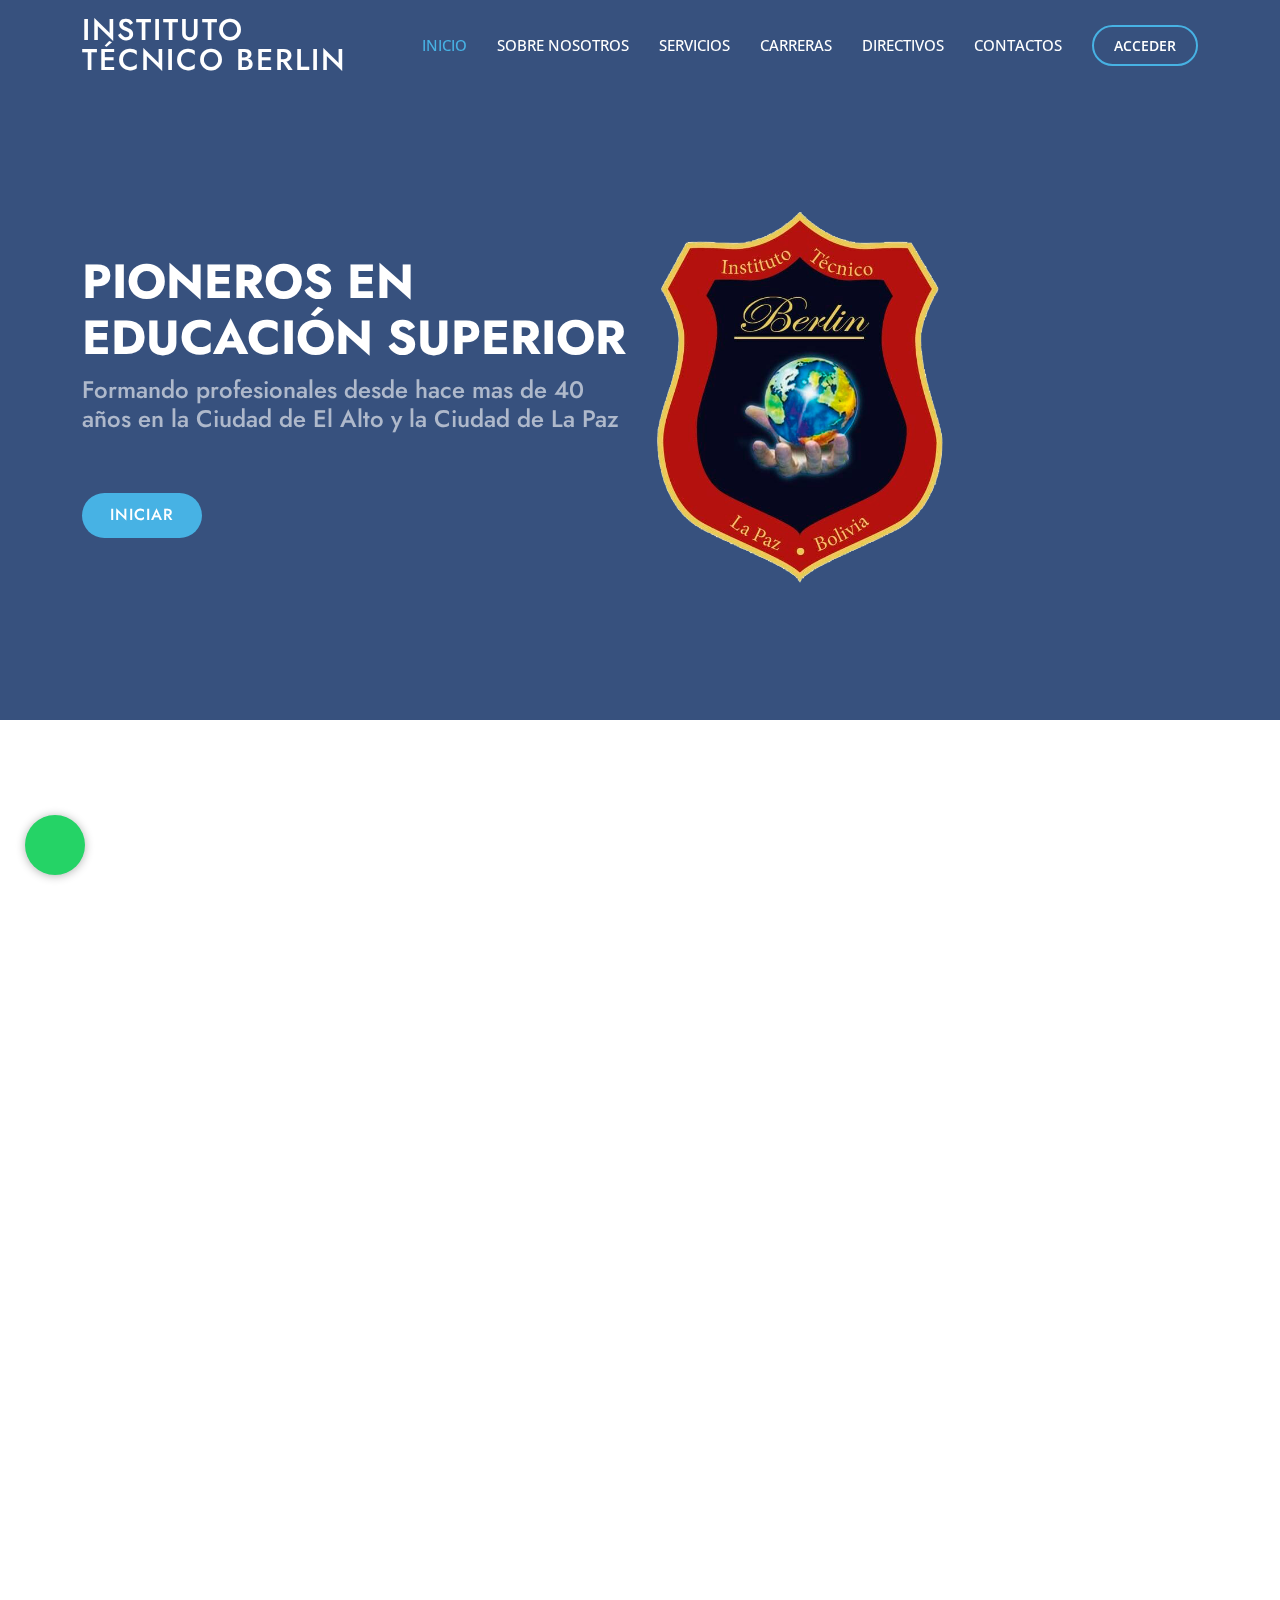
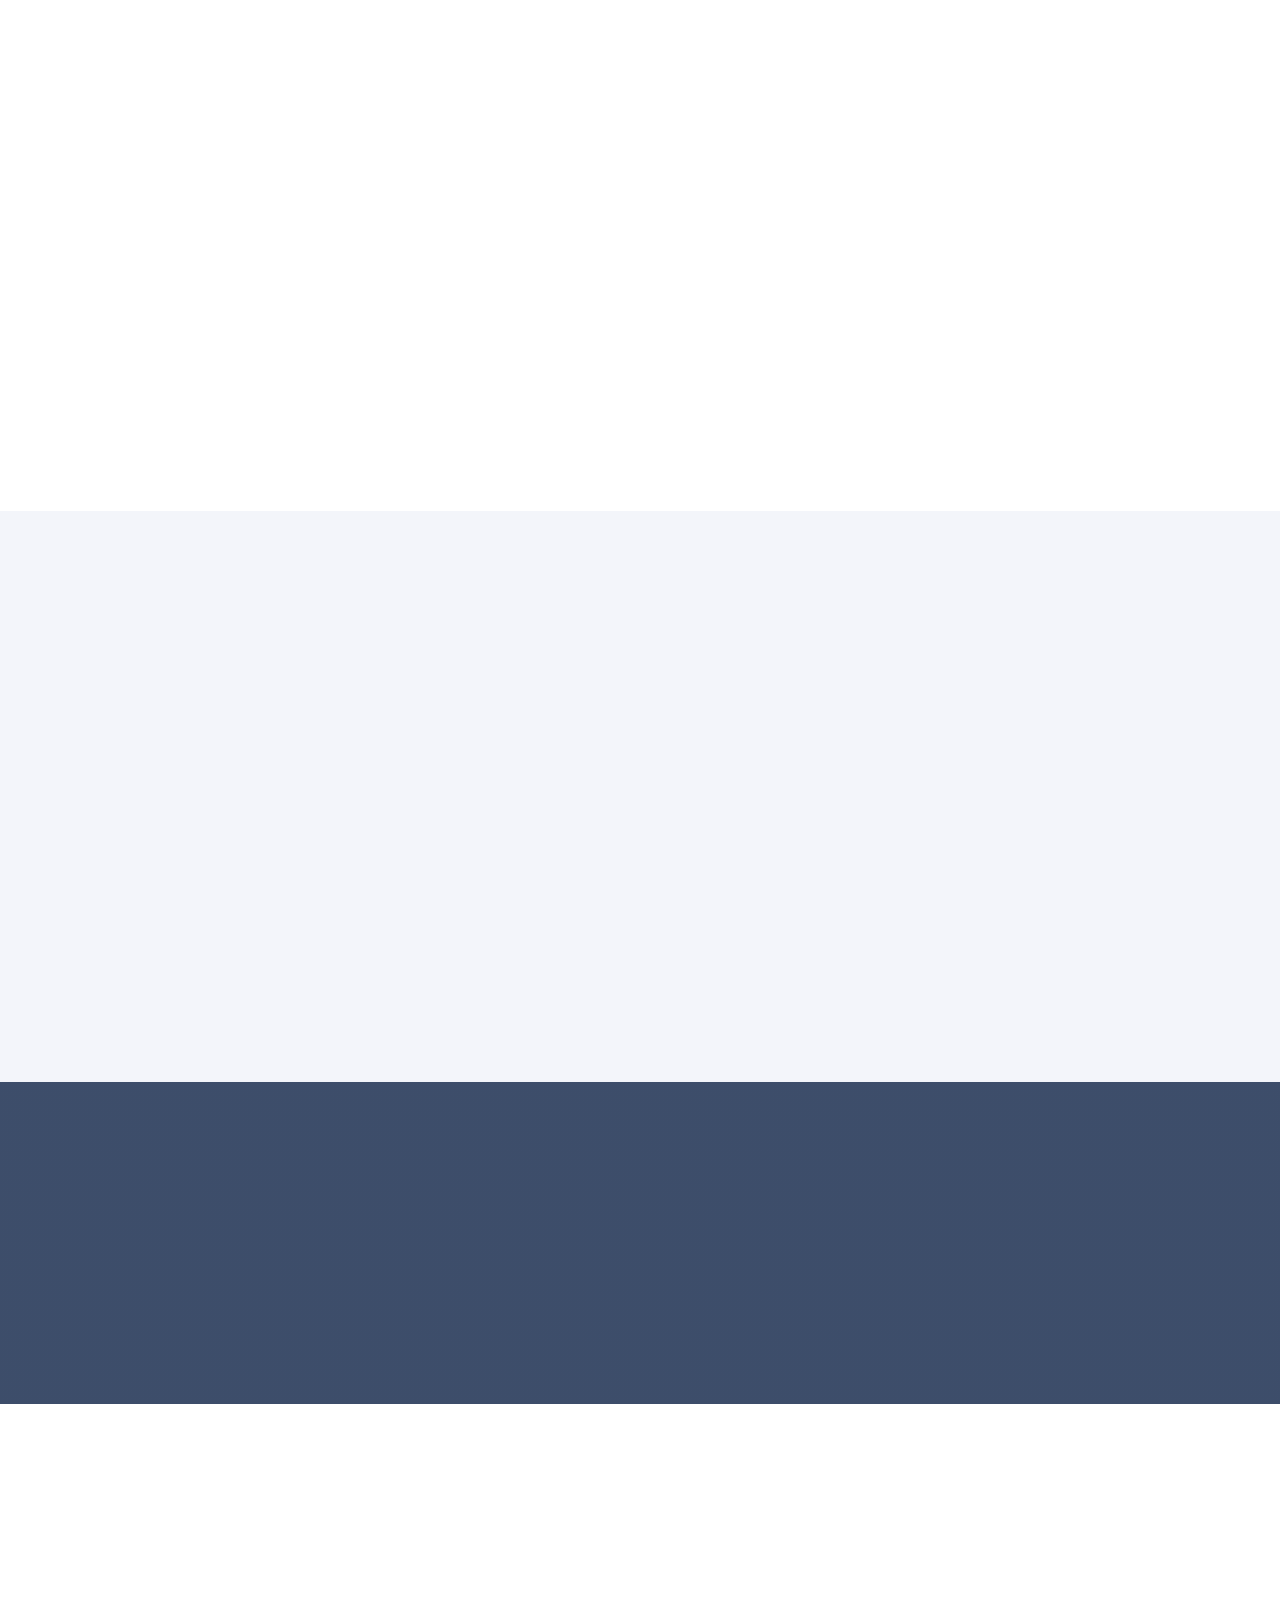
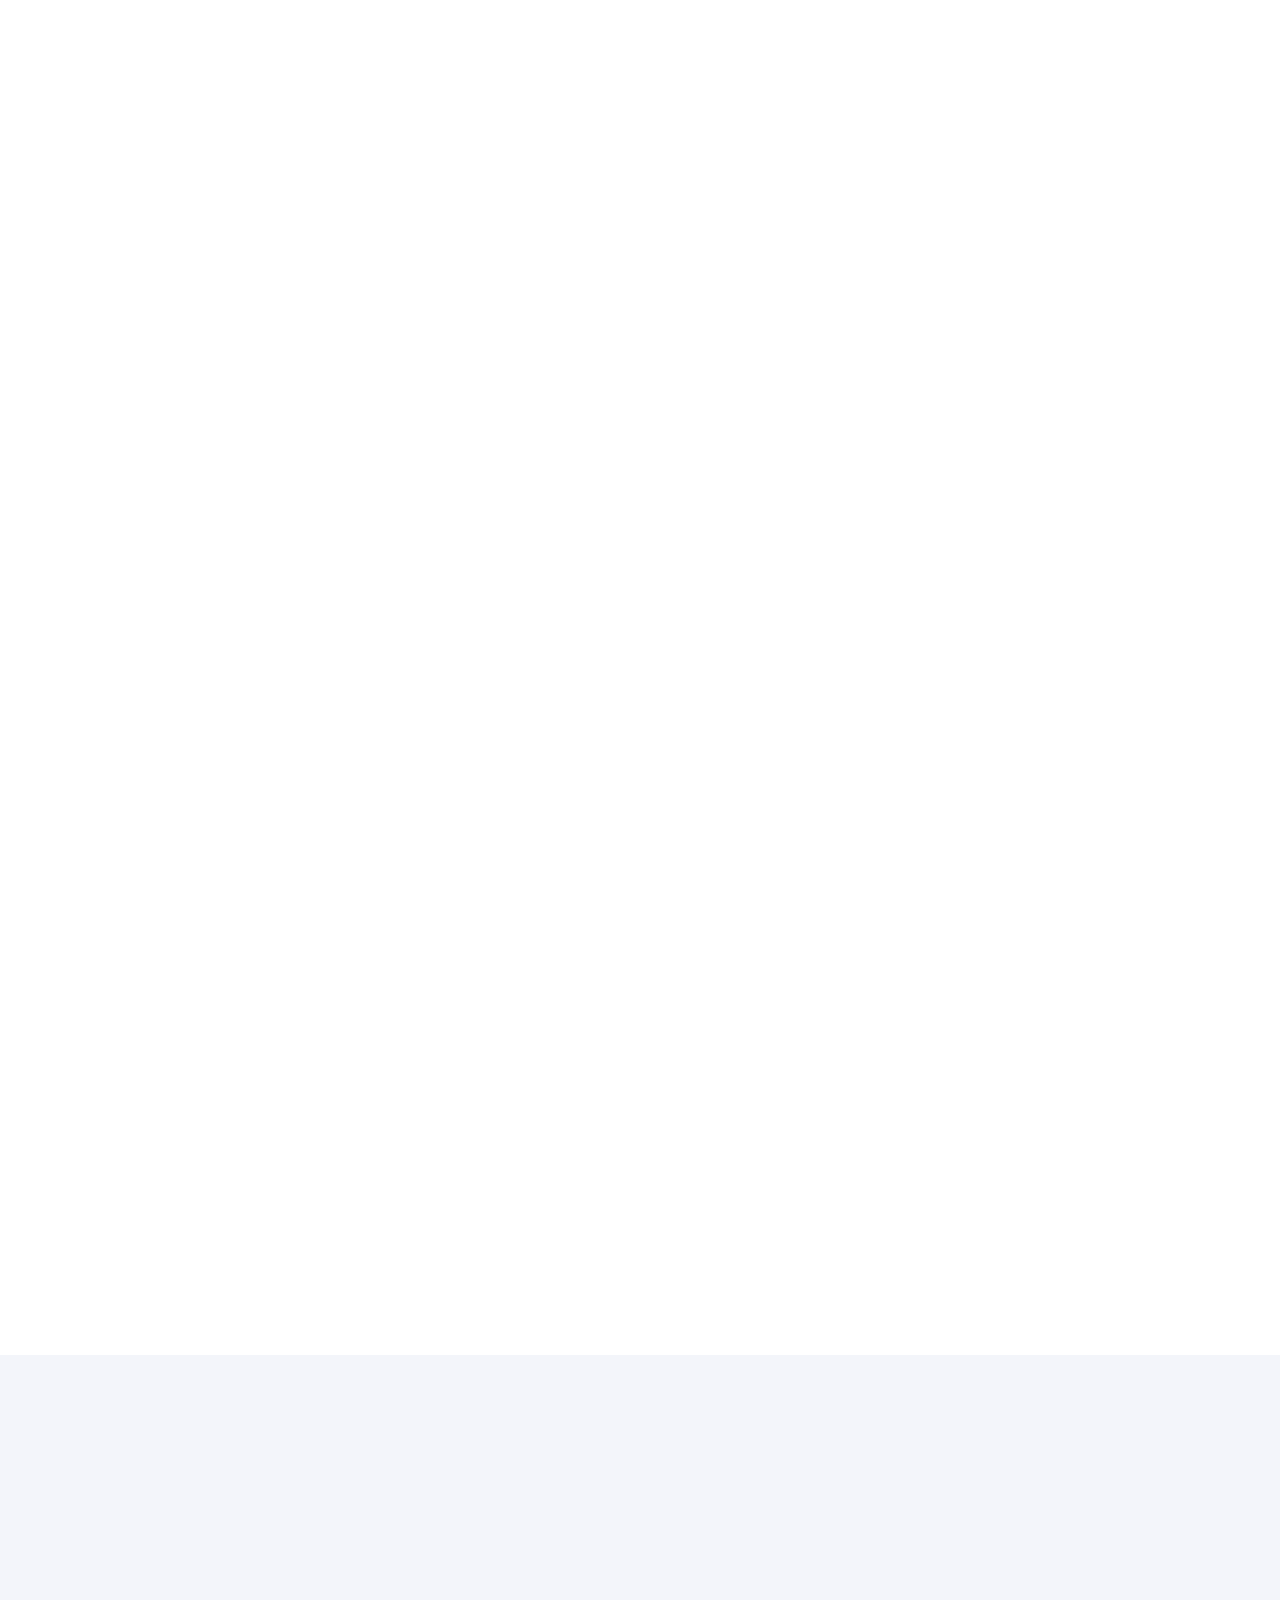
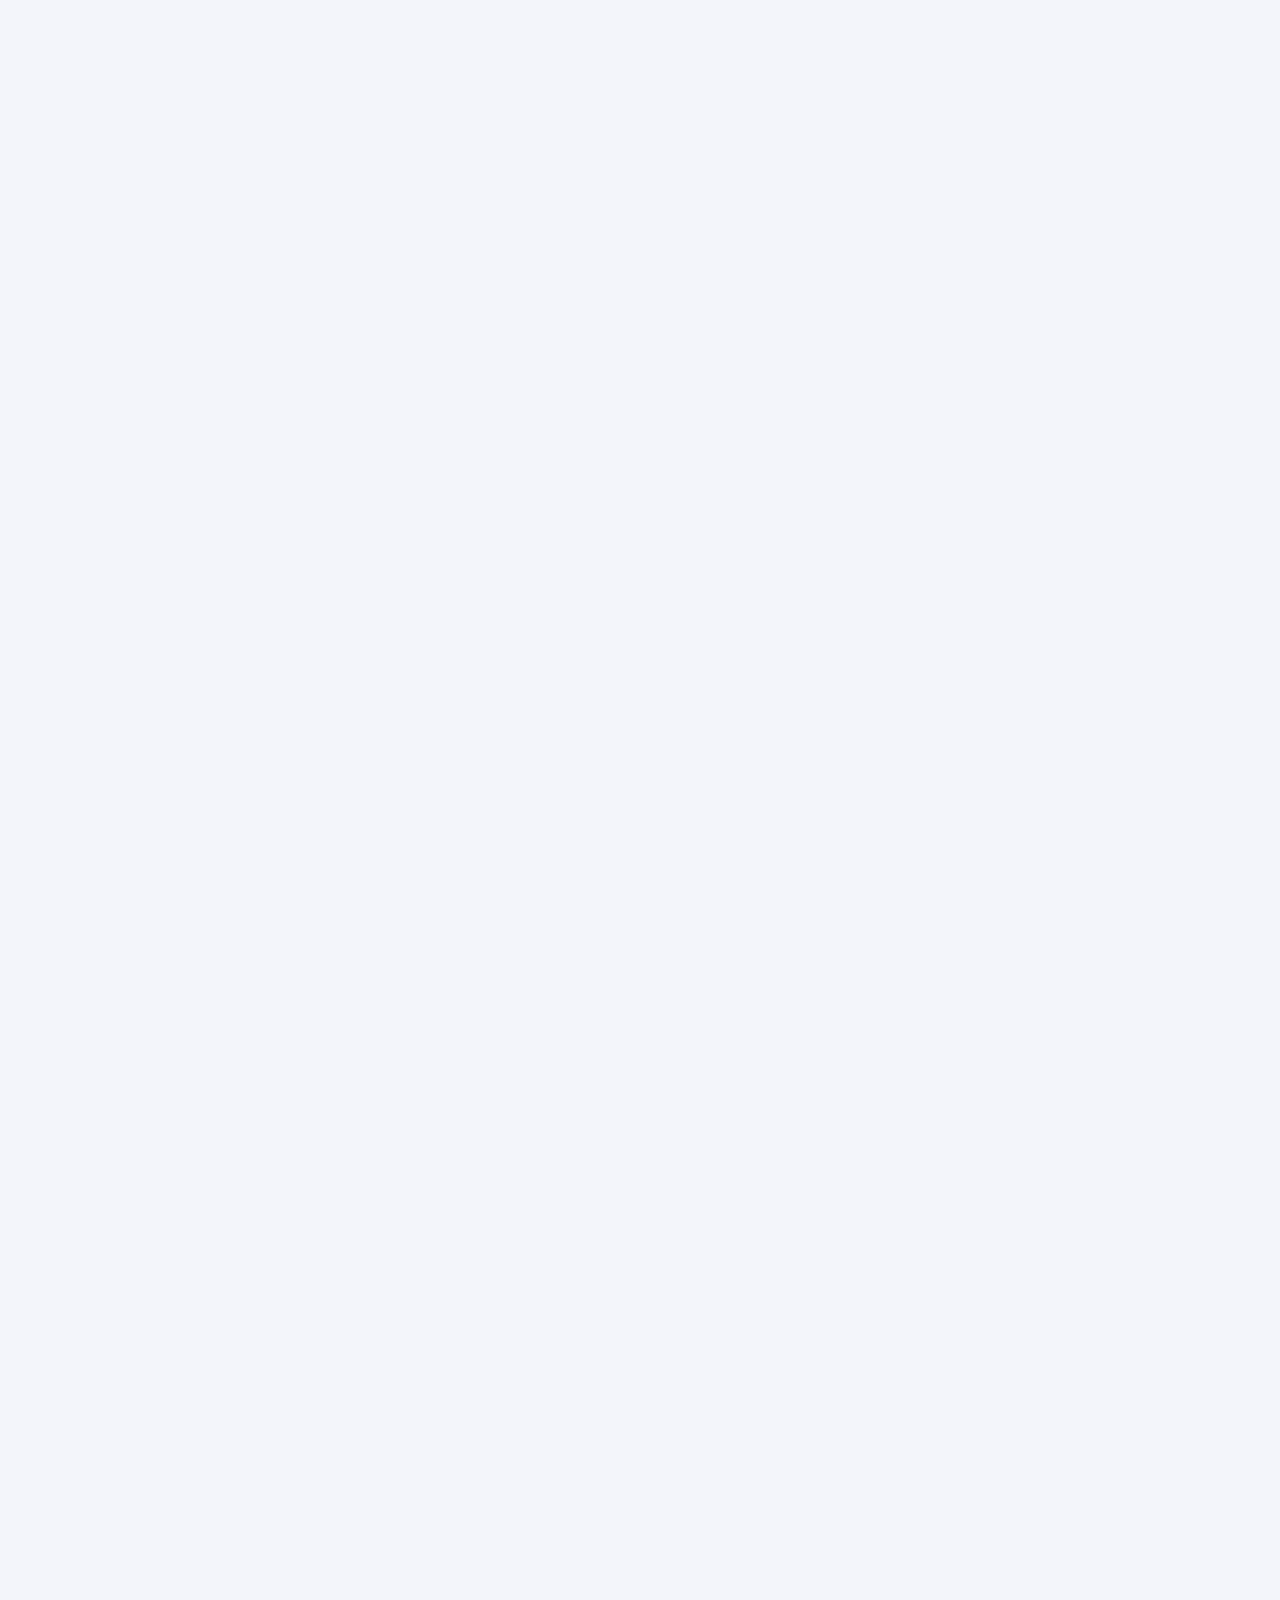
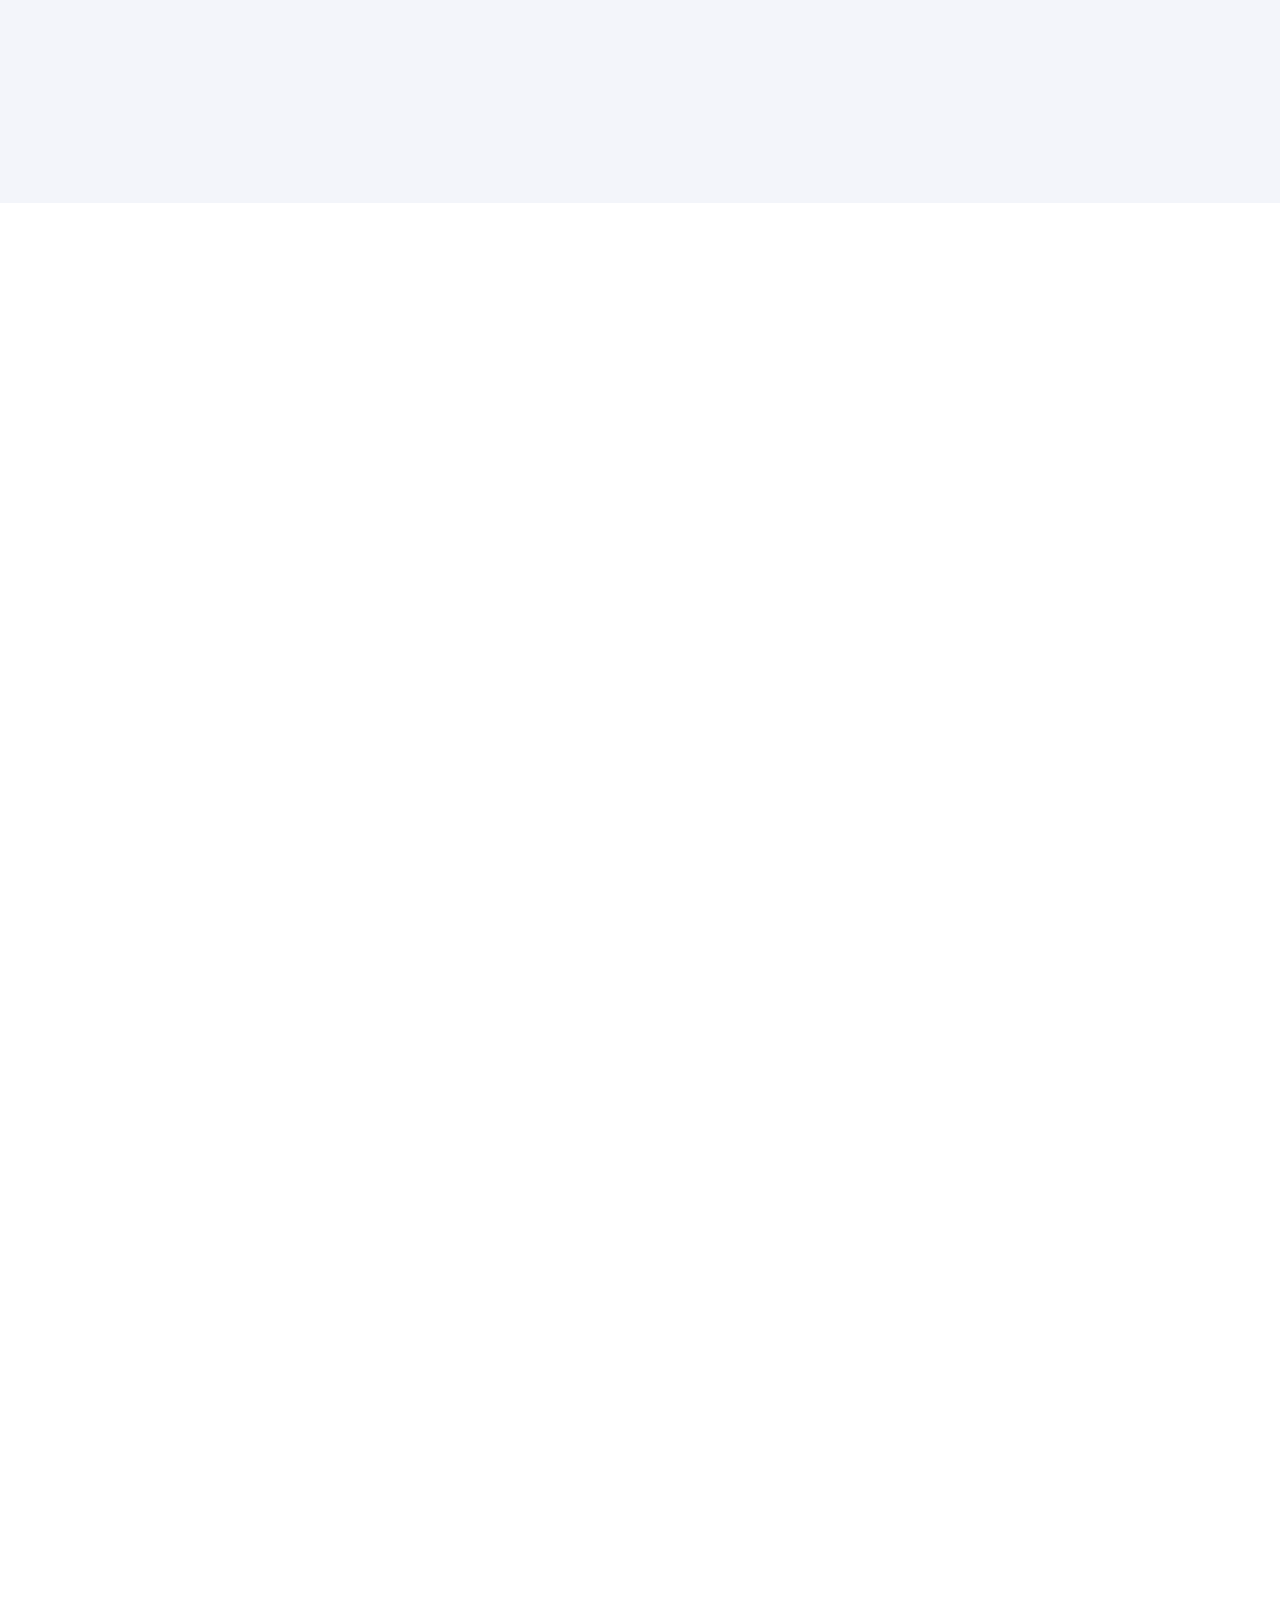
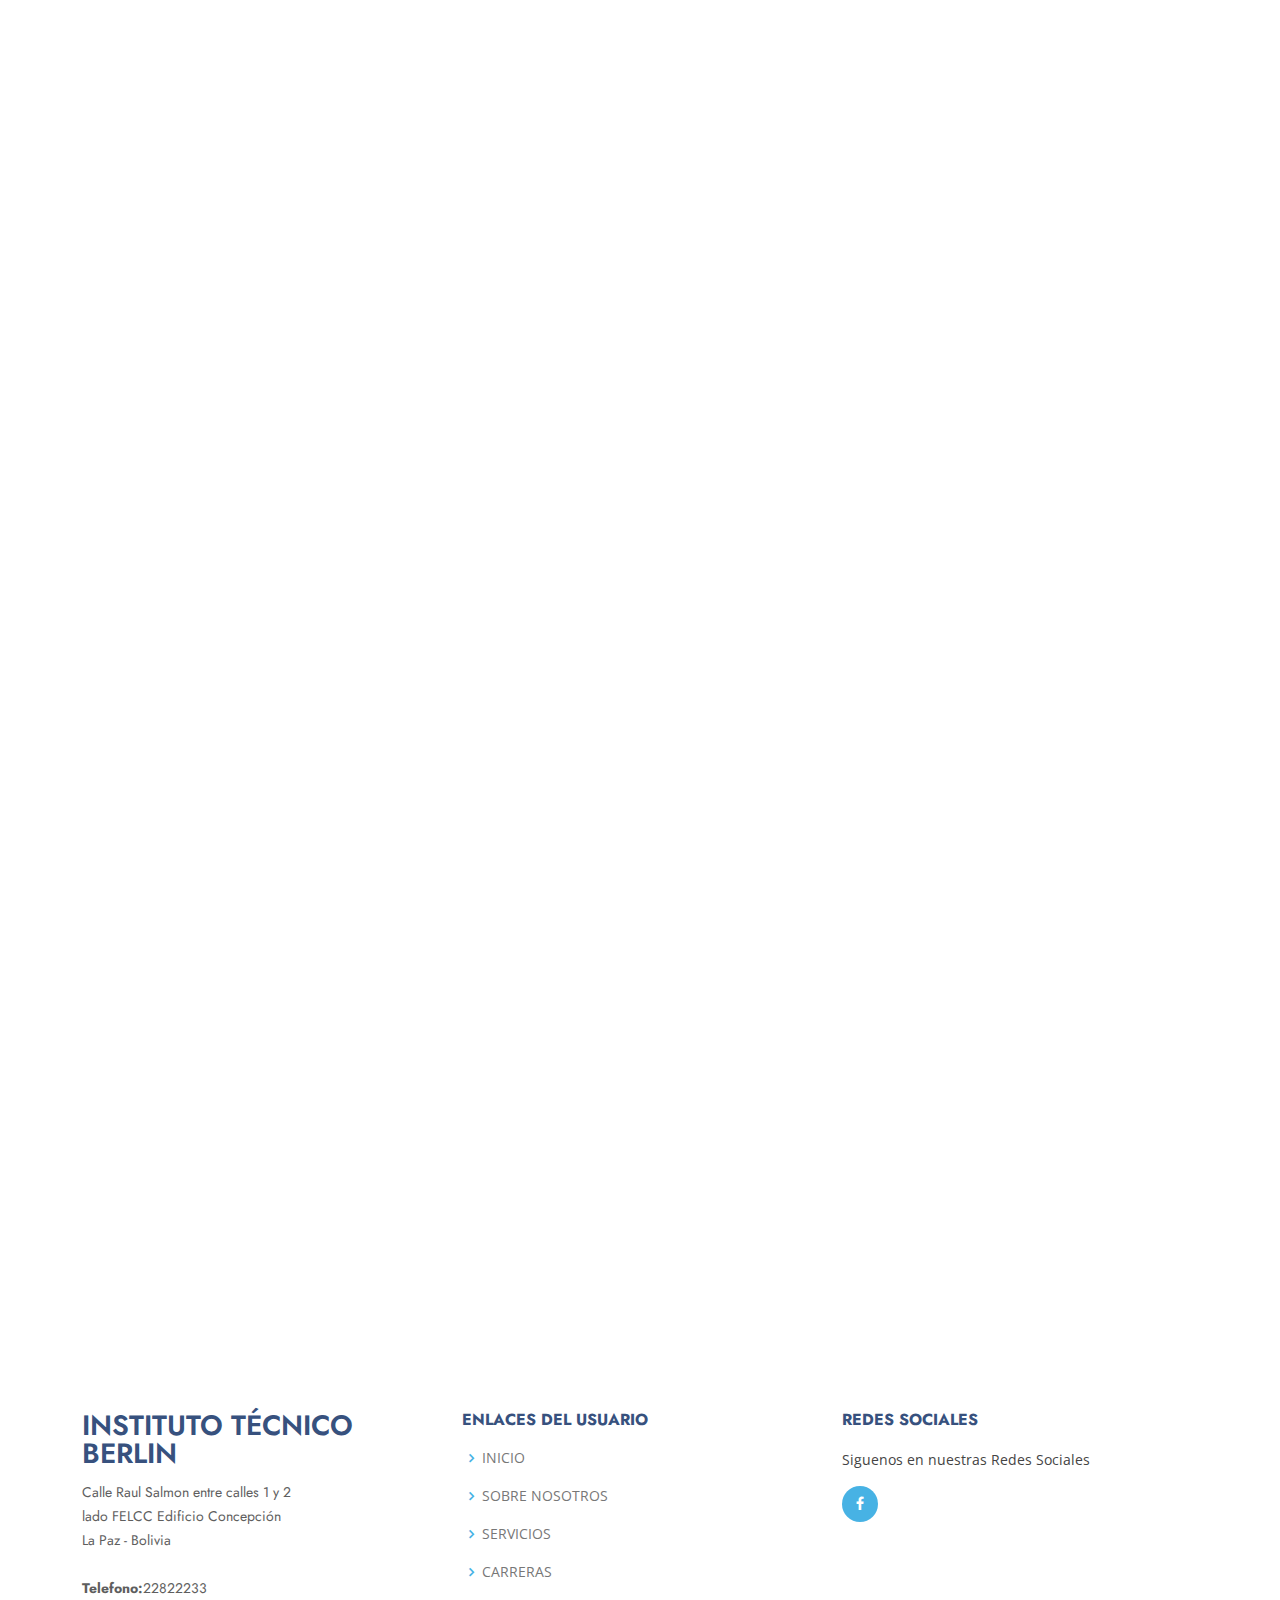
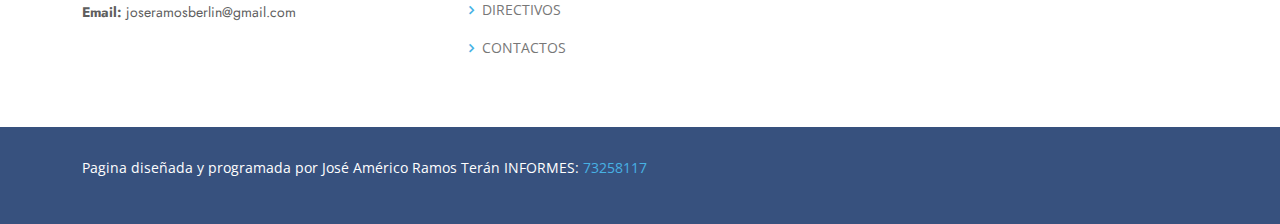
==== commit f102ec29: "fin" ====
--- a/index.html
+++ b/index.html
@@ -124,13 +124,50 @@
       </div>
     </section>End Cliens Section -->
 
+    <!-- ======= Clients Section ======= 
+    <section id="clients" class="clients section-bg">
+      <div class="container">
+
+        <div class="row" data-aos="zoom-in">
+
+          <div class="col-lg-2 col-md-4 col-6 d-flex align-items-center justify-content-center">
+            <img src="assets/img/clients/client-1.png" class="img-fluid" alt="">
+          </div>
+
+          <div class="col-lg-2 col-md-4 col-6 d-flex align-items-center justify-content-center">
+            <img src="assets/img/clients/client-2.png" class="img-fluid" alt="">
+          </div>
+
+          <div class="col-lg-2 col-md-4 col-6 d-flex align-items-center justify-content-center">
+            <img src="assets/img/clients/client-3.png" class="img-fluid" alt="">
+          </div>
+
+          <div class="col-lg-2 col-md-4 col-6 d-flex align-items-center justify-content-center">
+            <img src="assets/img/clients/client-4.png" class="img-fluid" alt="">
+          </div>
+
+          <div class="col-lg-2 col-md-4 col-6 d-flex align-items-center justify-content-center">
+            <img src="assets/img/clients/client-5.png" class="img-fluid" alt="">
+          </div>
+
+          <div class="col-lg-2 col-md-4 col-6 d-flex align-items-center justify-content-center">
+            <img src="assets/img/clients/client-6.png" class="img-fluid" alt="">
+          </div>
+
+        </div>
+
+      </div>
+    </section>End Cliens Section -->
+    
+
     <!-- ======= About Us Section ======= -->
     <section id="about" class="about">
       <div class="container" data-aos="fade-up">
 
         <div class="section-title">
-          <h2>SOBRE NOSOTROS <h2>
-        </div>
+          <h2>SOBRE NOSOTROS<h2>
+          </div>
+       
 
         <div class="row content">
           <div class="col-lg-6 text-center">
@@ -144,14 +181,40 @@
             <p>
               Fue galardonado con el Diploma al Mérito Educativo, otorgado por el Ministerio de Educación gracias al apoyo de la población alteña, y el año 2007 fue premiado con el Galardón Andino a la Excelencia Internacional, por competir con diferentes instituciones del rubro.
             </p>
-            <a href="#" class="btn-learn-more">INICIO</a>
-          </div>
-        </div>
+
+          </div>
+        </div>
+     
 
       </div>
     </section><!-- End About Us Section -->
 
-
+    <!-- ======= MISION Y VISION======= -->
+    <section id="about" class="about">
+      <div class="container" data-aos="fade-up">
+
+        <div class="row content">
+          <div class="col-lg-6 text-center">            
+        <div class="section-title">
+          <h2>MISIÓN <h2>
+        </div>
+
+            <p>
+              Formar profesionales técnicos en las áreas industriales y comercial a través de planes de estudio en actual vigencia y docentes capacitados y con amplia experiencia, logrando profesionales de excelencia con formación técnica integral que responda a las necesidades regionales y nacionales.
+            </p>
+          </div>
+          <div class="col-lg-6 pt-4 pt-lg-0 text-center">
+        <div class="section-title">
+          <h2>VISIÓN <h2>
+        </div>
+            <p>
+             Ser la institución líder en formación técnica y tecnológica, con infraestructura, equipamiento y tecnología adecuados, que hace constante y sostenible la mejora de su proceso formativo para lograr profesionales técnicos calificados y comprometidos con el desarrollo nacional
+            </p>
+          </div>
+        </div>
+
+      </div>
+    </section><!-- FIN MISION Y VISION
 
     <!-- ======= Skills Section ======= -->
     <section id="skills" class="skills">
@@ -279,7 +342,7 @@
         </div>
 
         <ul id="portfolio-flters" class="d-flex justify-content-center" data-aos="fade-up" data-aos-delay="100">
-          <li data-filter="*" class="filter-active">TODAS LS CARRERAS</li>
+          <li data-filter="*" class="filter-active">TODAS LAS CARRERAS</li>
           <li data-filter=".filter-app">TÉCNICO SUPERIOR</li>
           <li data-filter=".filter-card">TÉCNICO MEDIO</li>
           <li data-filter=".filter-web">CAPACITACIÓN</li>
@@ -421,8 +484,30 @@
         </div>
 
         <div class="row">
-
-          <div class="col-lg-6" data-aos="zoom-in" data-aos-delay="100">
+          <div class="col-lg-6 mt-4" data-aos="zoom-in" data-aos-delay="200">
+            <div class="member d-flex align-items-start">
+              <div class="pic"><img src="assets/img/team/gregorio.jpg" class="img-fluid" alt=""></div>
+              <div class="member-info">
+                <h4>FUNDADOR DEL INSTITUTO BERLIN</h4>
+                <span>Prof. Greogorio Flores (†)</span>
+              
+              </div>
+            </div>
+          </div>
+
+          <div class="col-lg-6 mt-4" data-aos="zoom-in" data-aos-delay="400">
+            <div class="member d-flex align-items-start">
+              <div class="pic"><img src="assets/img/team/erasmo.jpg" class="img-fluid" alt=""></div>
+              <div class="member-info">
+                <h4>DIRECTOR PIONERO EN LA EDUCACIÓN TÉCNICA</h4>
+                <span>Lic.Erasmo Paz (†)</span>
+                <p></p>
+        
+              </div>
+            </div>
+          </div>
+
+          <div class="col-lg-6 mt-4" data-aos="zoom-in" data-aos-delay="100">
             <div class="member d-flex align-items-start">
               <div class="pic"><img src="assets/img/team/carmen.jpg" class="img-fluid" alt=""></div>
               <div class="member-info">
@@ -437,15 +522,17 @@
             </div>
           </div>
 
-          <div class="col-lg-6 mt-4 mt-lg-0" data-aos="zoom-in" data-aos-delay="200">
-            <div class="member d-flex align-items-start">
-              <div class="pic"><img src="assets/img/team/erlan.jpg" class="img-fluid" alt=""></div>
+          <div class="col-lg-6 mt-4" data-aos="zoom-in" data-aos-delay="100">
+            <div class="member d-flex align-items-start">
+              <div class="pic"><img src="assets/img/team/erlan.JPG" class="img-fluid" alt=""></div>
               <div class="member-info">
                 <h4>DIRECTOR INSTITUTO BERLIN</h4>
                 <span>Lic. Erlan Paz</span>
                 <div class="social">
-                  <a href="https://www.facebook.com/berlin.superior"><i class="ri-facebook-fill"></i></a>
-                </div>
+
+                <a href="https://www.facebook.com/berlin.superior"><i class="ri-facebook-fill"></i></a>
+                
+              </div>
               </div>
             </div>
           </div>
@@ -500,6 +587,27 @@
                 <div class="social">
                   <a href="https://www.facebook.com/ruth.clavijo.16"><i class="ri-facebook-fill"></i></a>
                 </div>
+              </div>
+            </div>
+          </div>
+
+          
+          <div class="col-lg-6 mt-4" data-aos="zoom-in" data-aos-delay="200">
+            <div class="member d-flex align-items-start">
+              <div class="pic"><img src="" class="img-fluid" alt=""></div>
+              <div class="member-info">
+                <h4>DDIRECTOR DEL INSTITUTO PARIS</h4>
+                <span>Lic. Erik Paz Clavijo</span>
+              </div>
+            </div>
+          </div>
+
+          <div class="col-lg-6 mt-4" data-aos="zoom-in" data-aos-delay="400">
+            <div class="member d-flex align-items-start">
+              <div class="pic"><img src="" class="img-fluid" alt=""></div>
+              <div class="member-info">
+                <h4>DIRECTOR ACADEMICO</h4>
+                <span>Lic. Freddy Flores</span>
               </div>
             </div>
           </div>
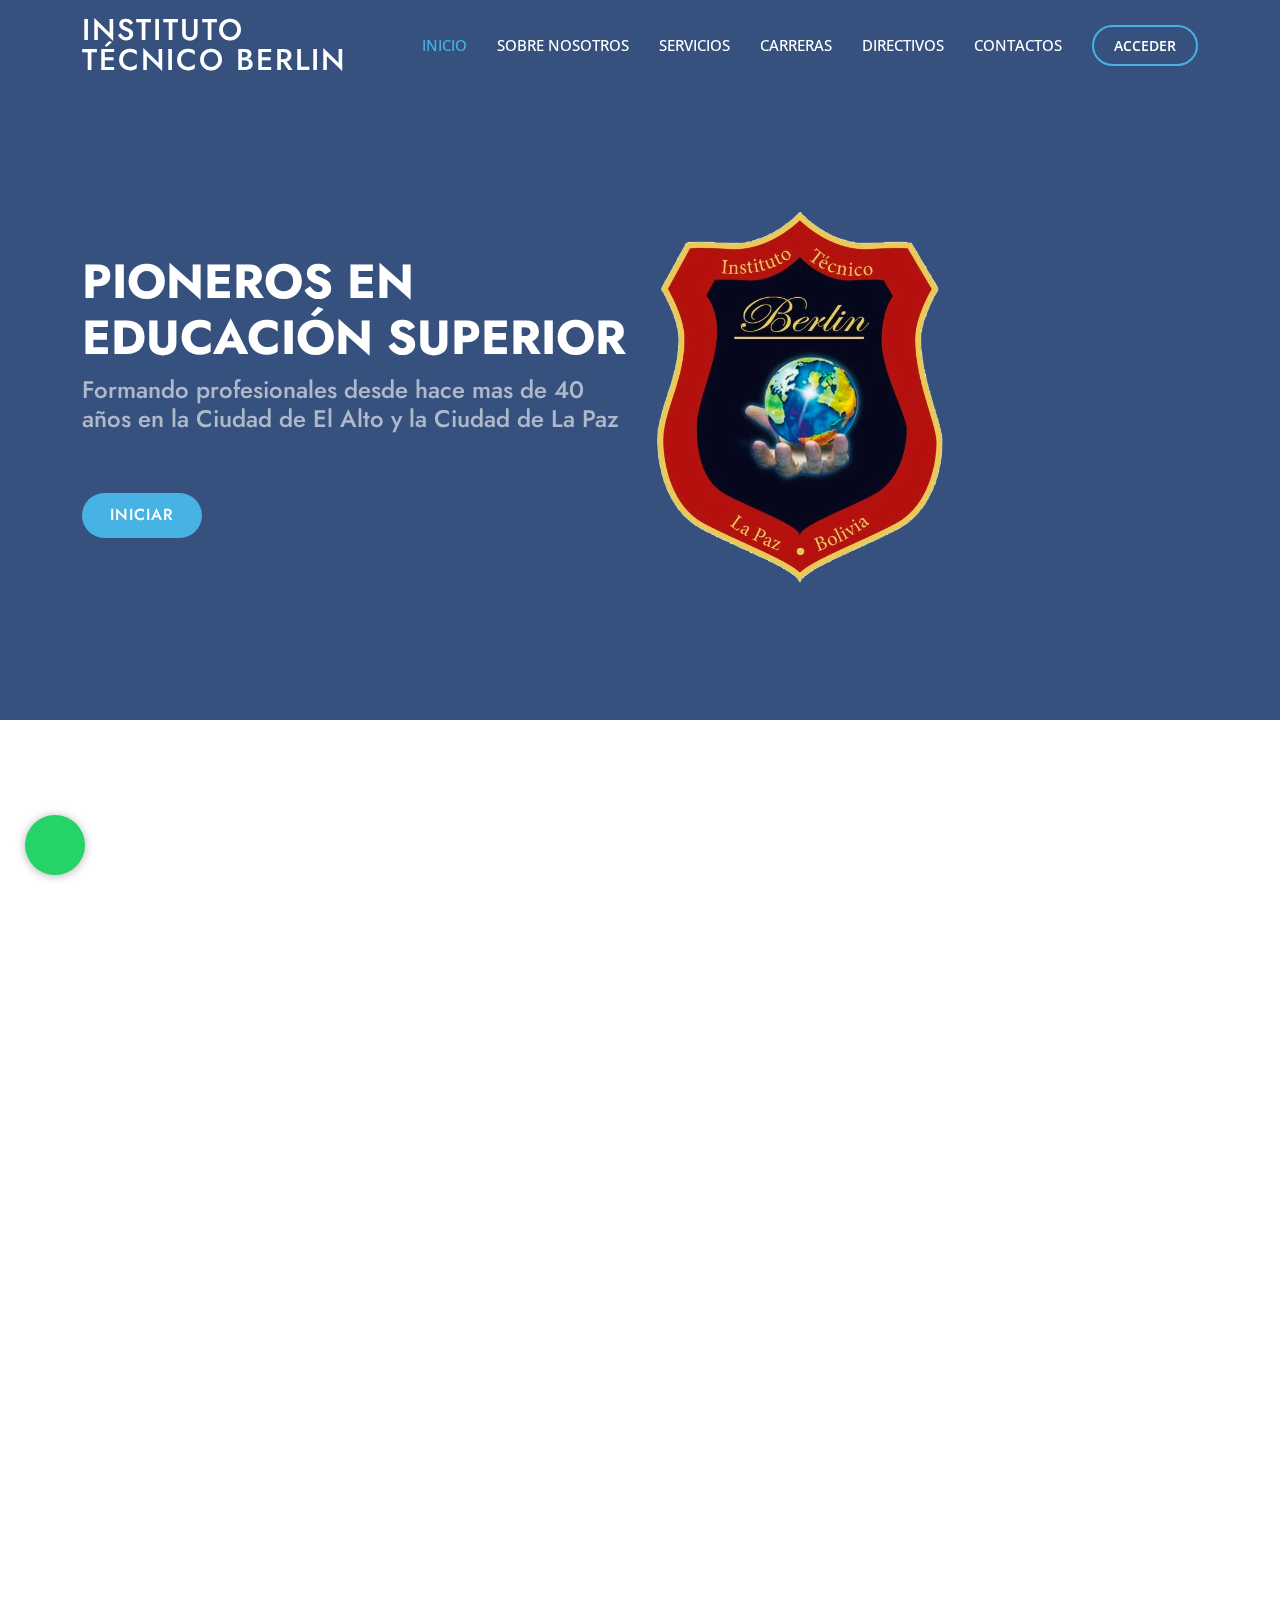
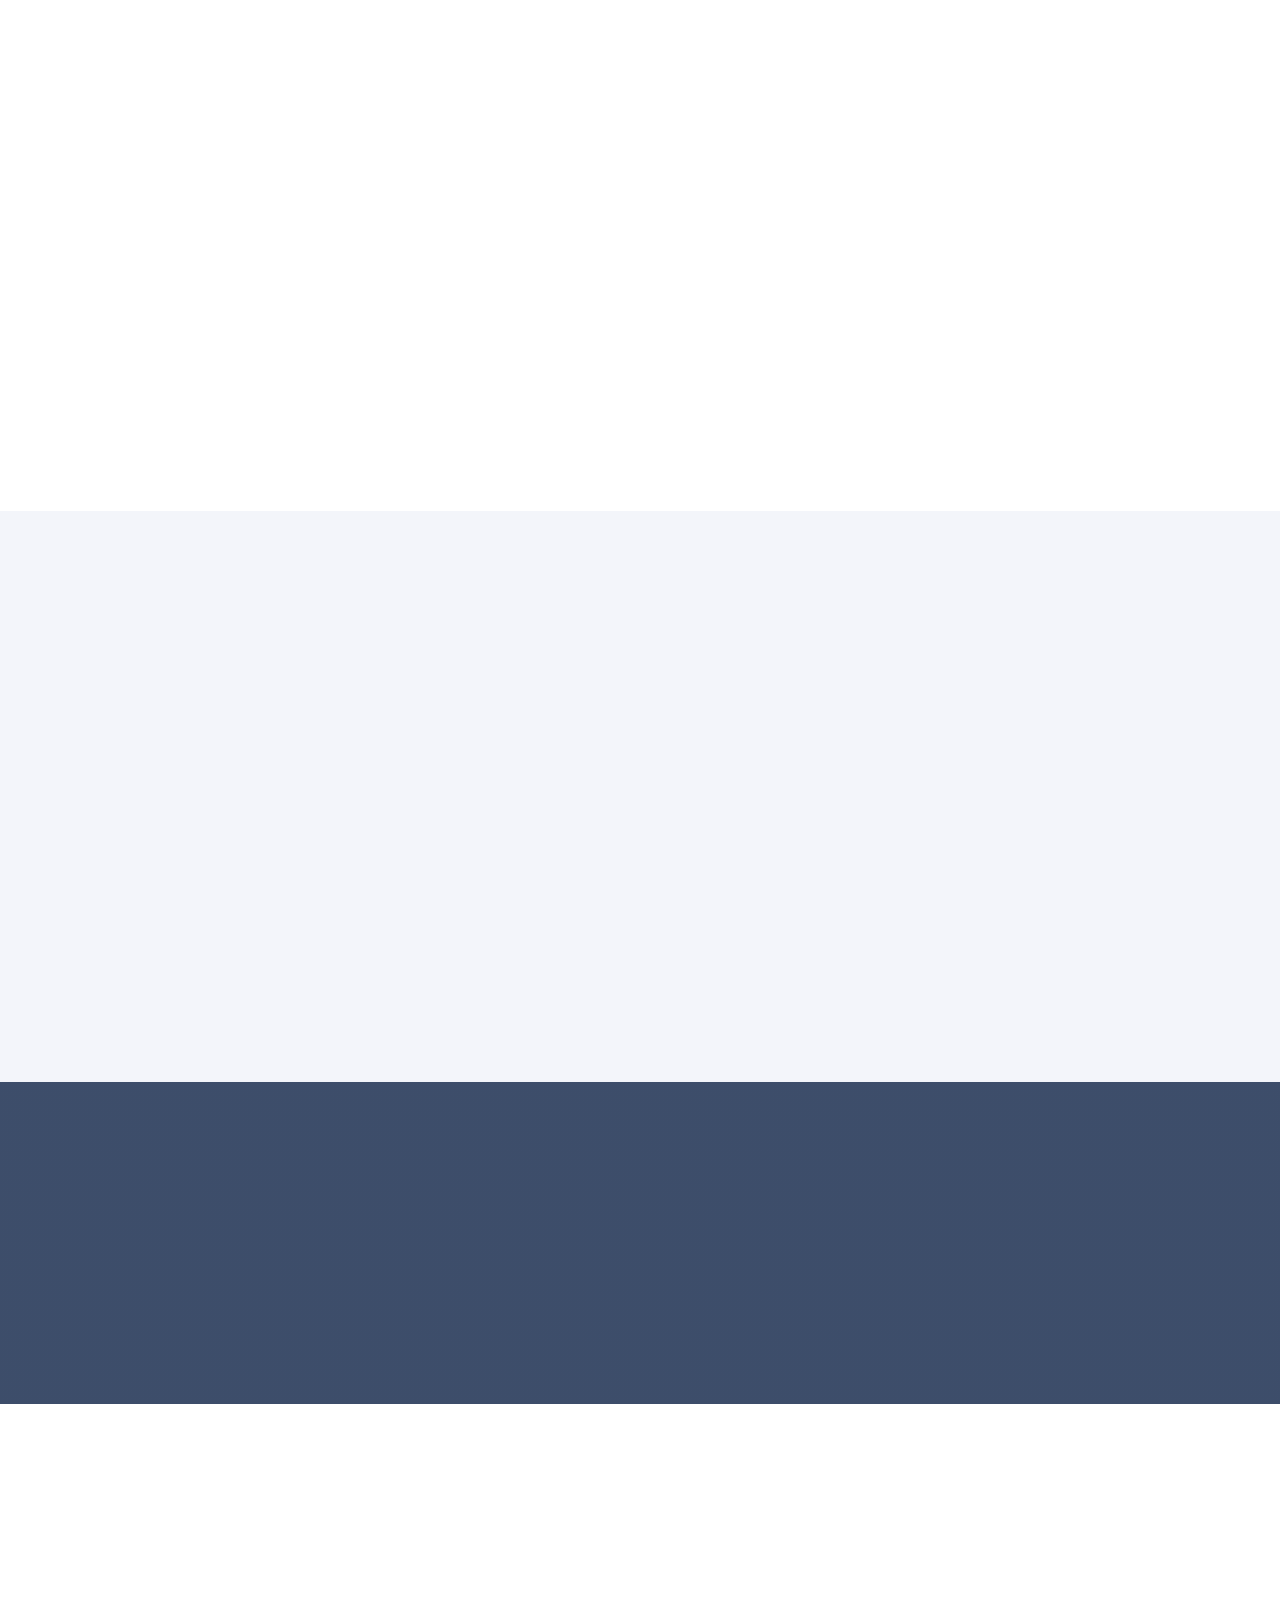
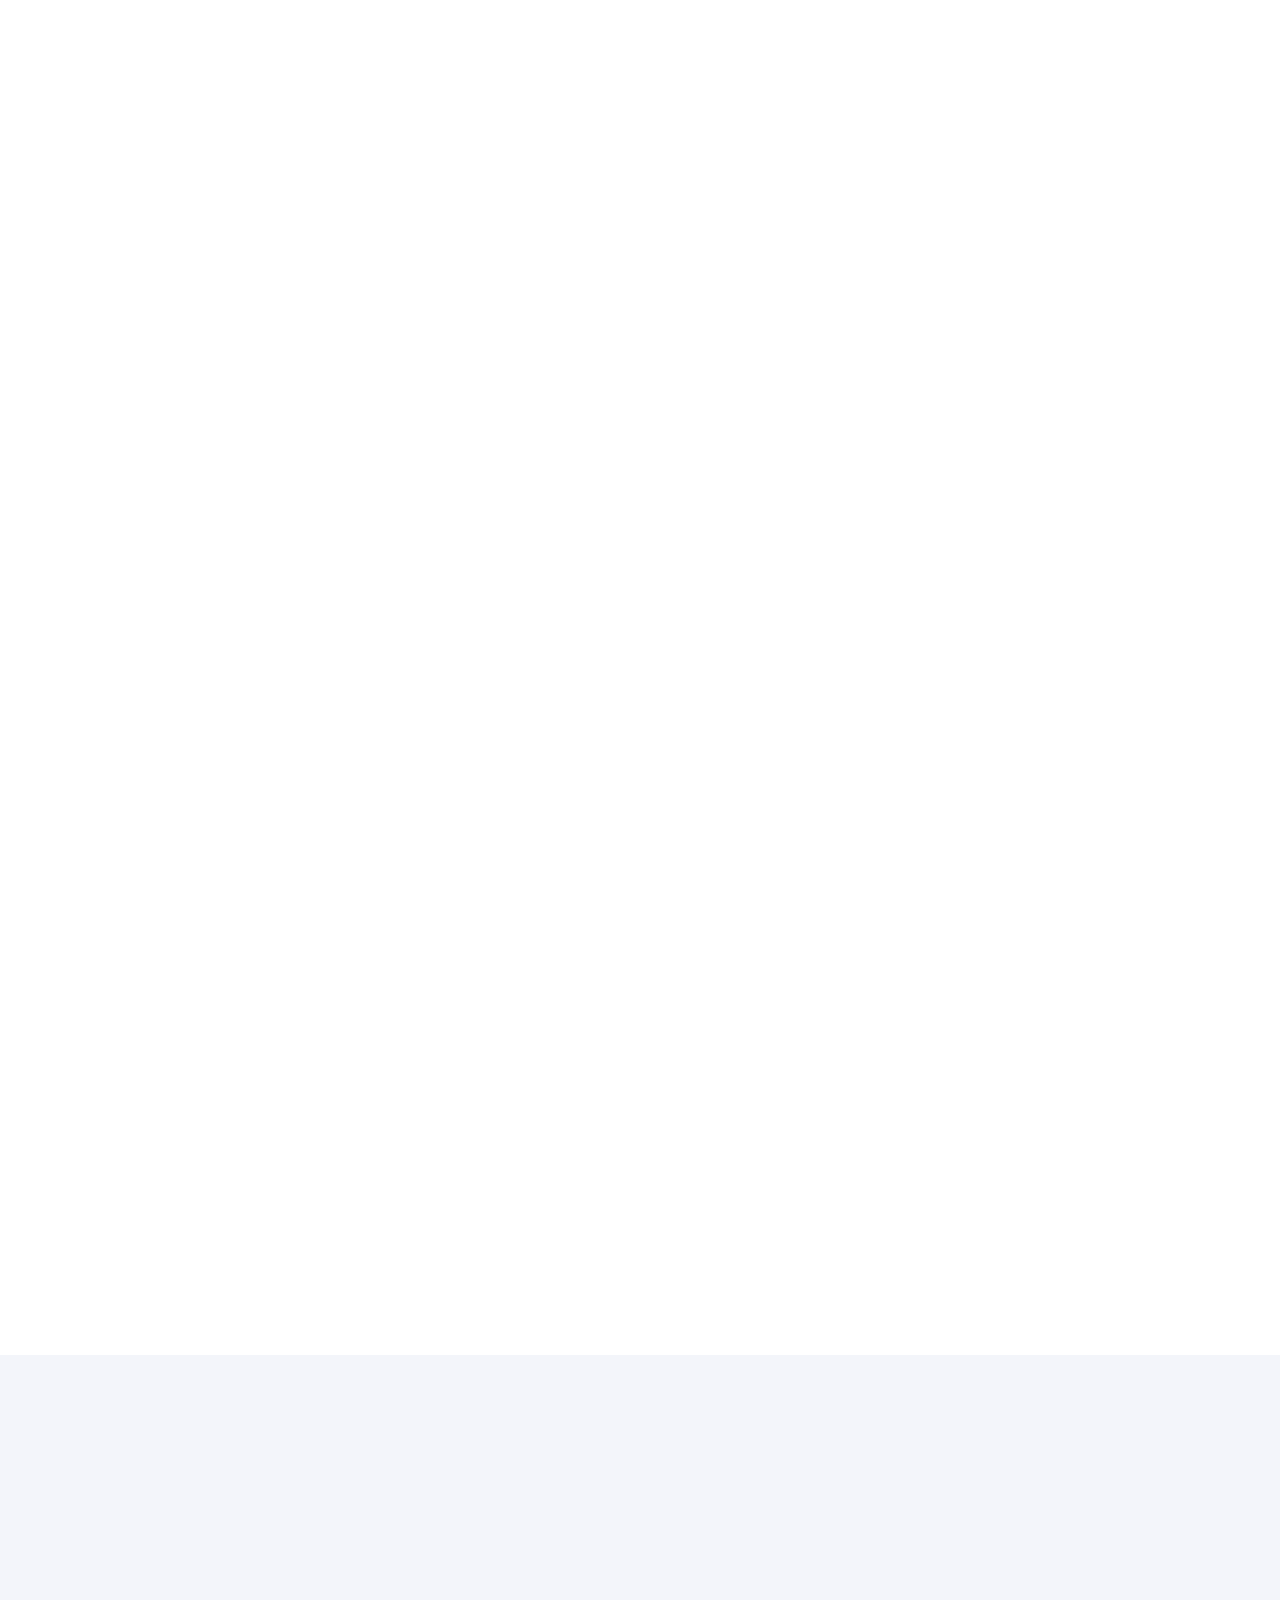
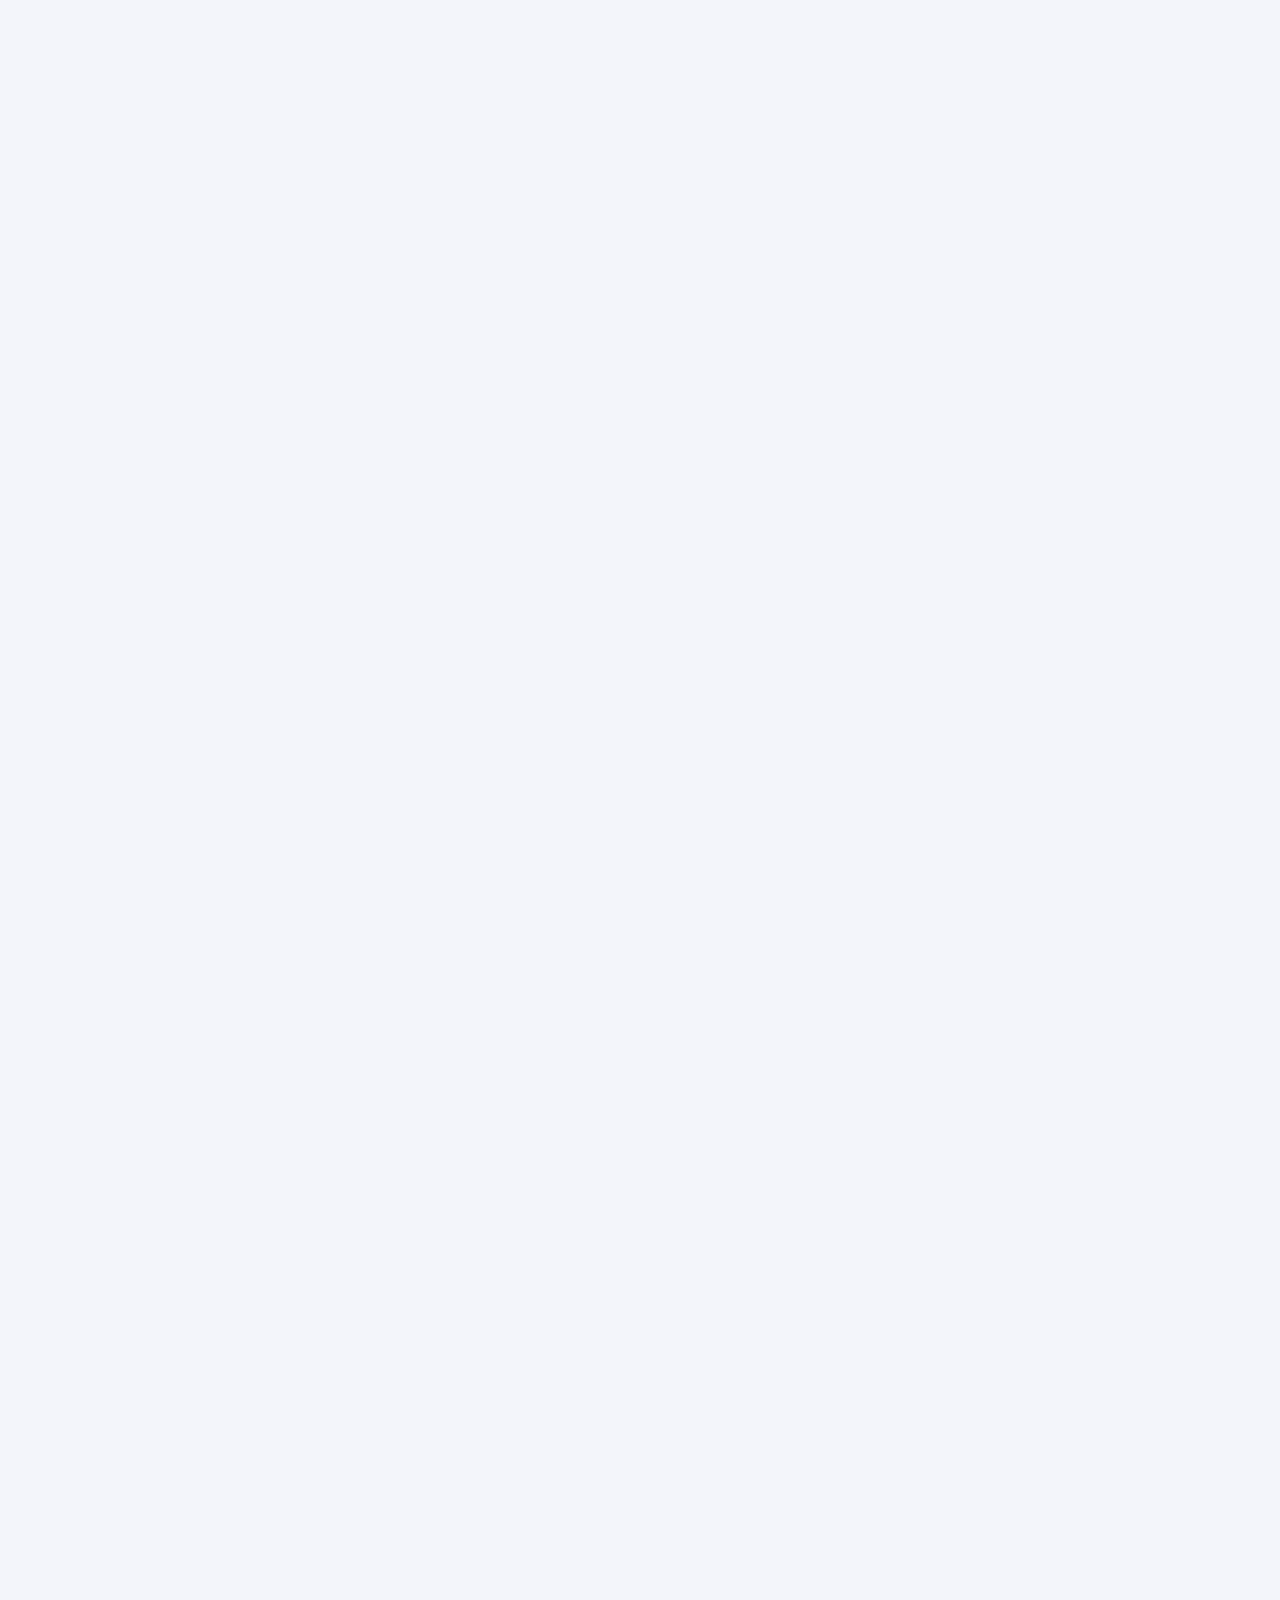
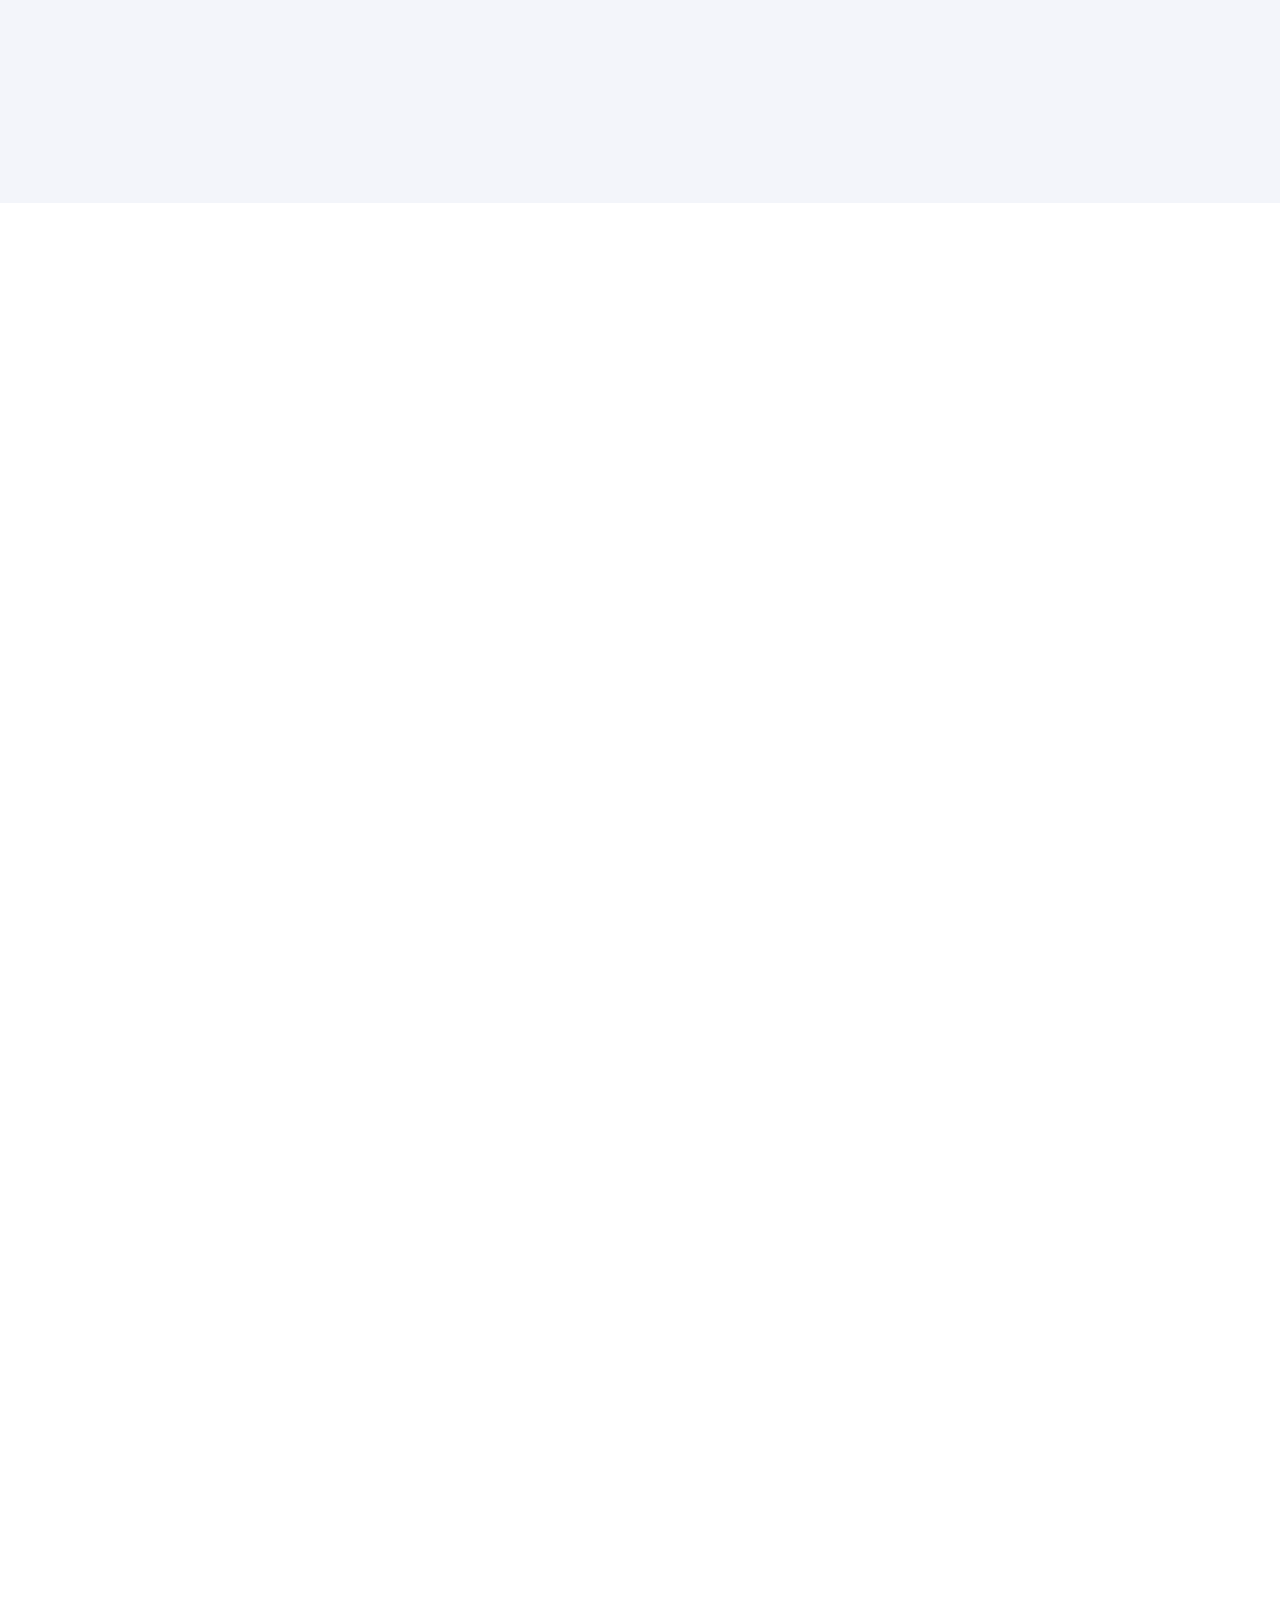
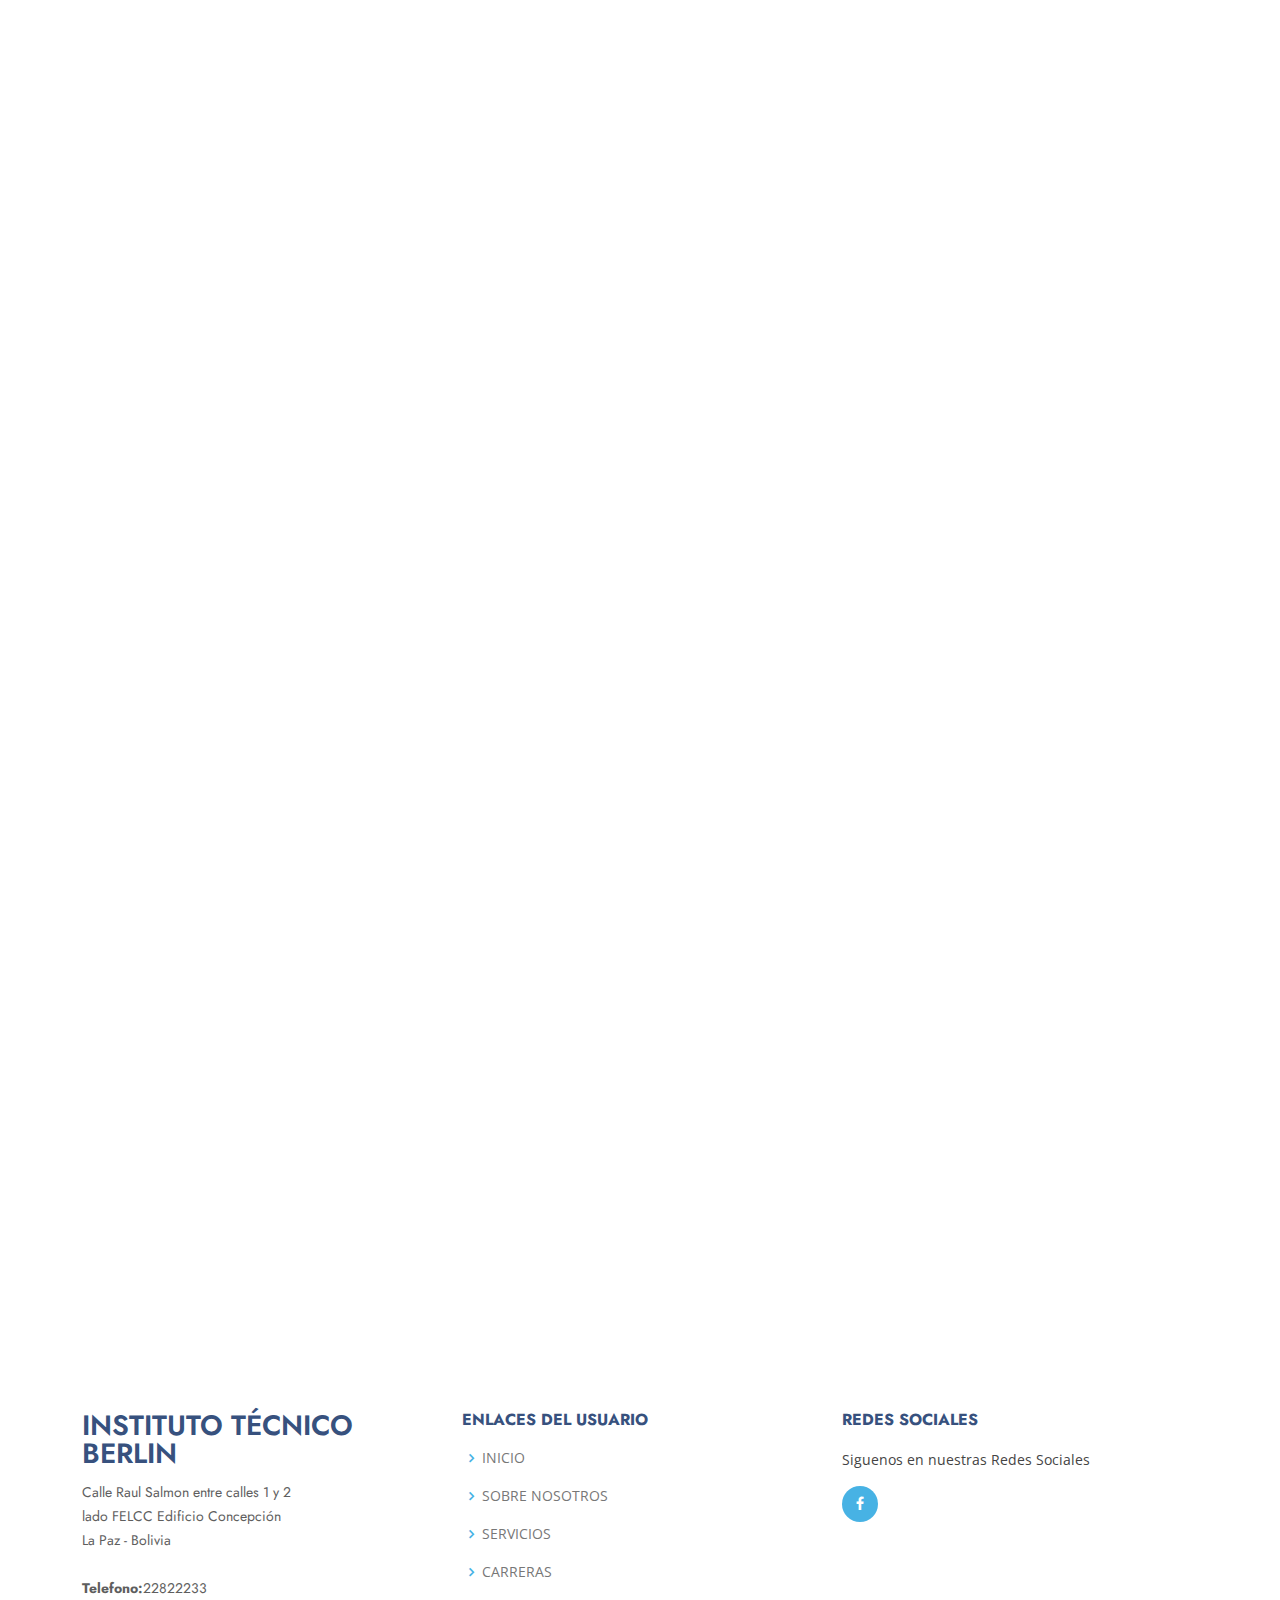
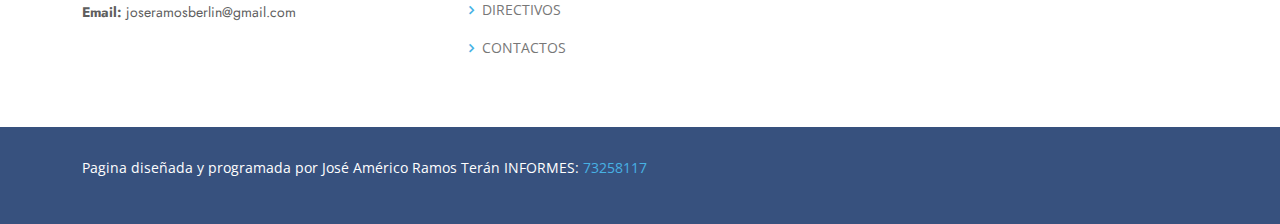
==== commit 364647b5: "c" ====
--- a/index.html
+++ b/index.html
@@ -596,7 +596,7 @@
             <div class="member d-flex align-items-start">
               <div class="pic"><img src="" class="img-fluid" alt=""></div>
               <div class="member-info">
-                <h4>DDIRECTOR DEL INSTITUTO PARIS</h4>
+                <h4>DIRECTOR DEL INSTITUTO PARIS</h4>
                 <span>Lic. Erik Paz Clavijo</span>
               </div>
             </div>
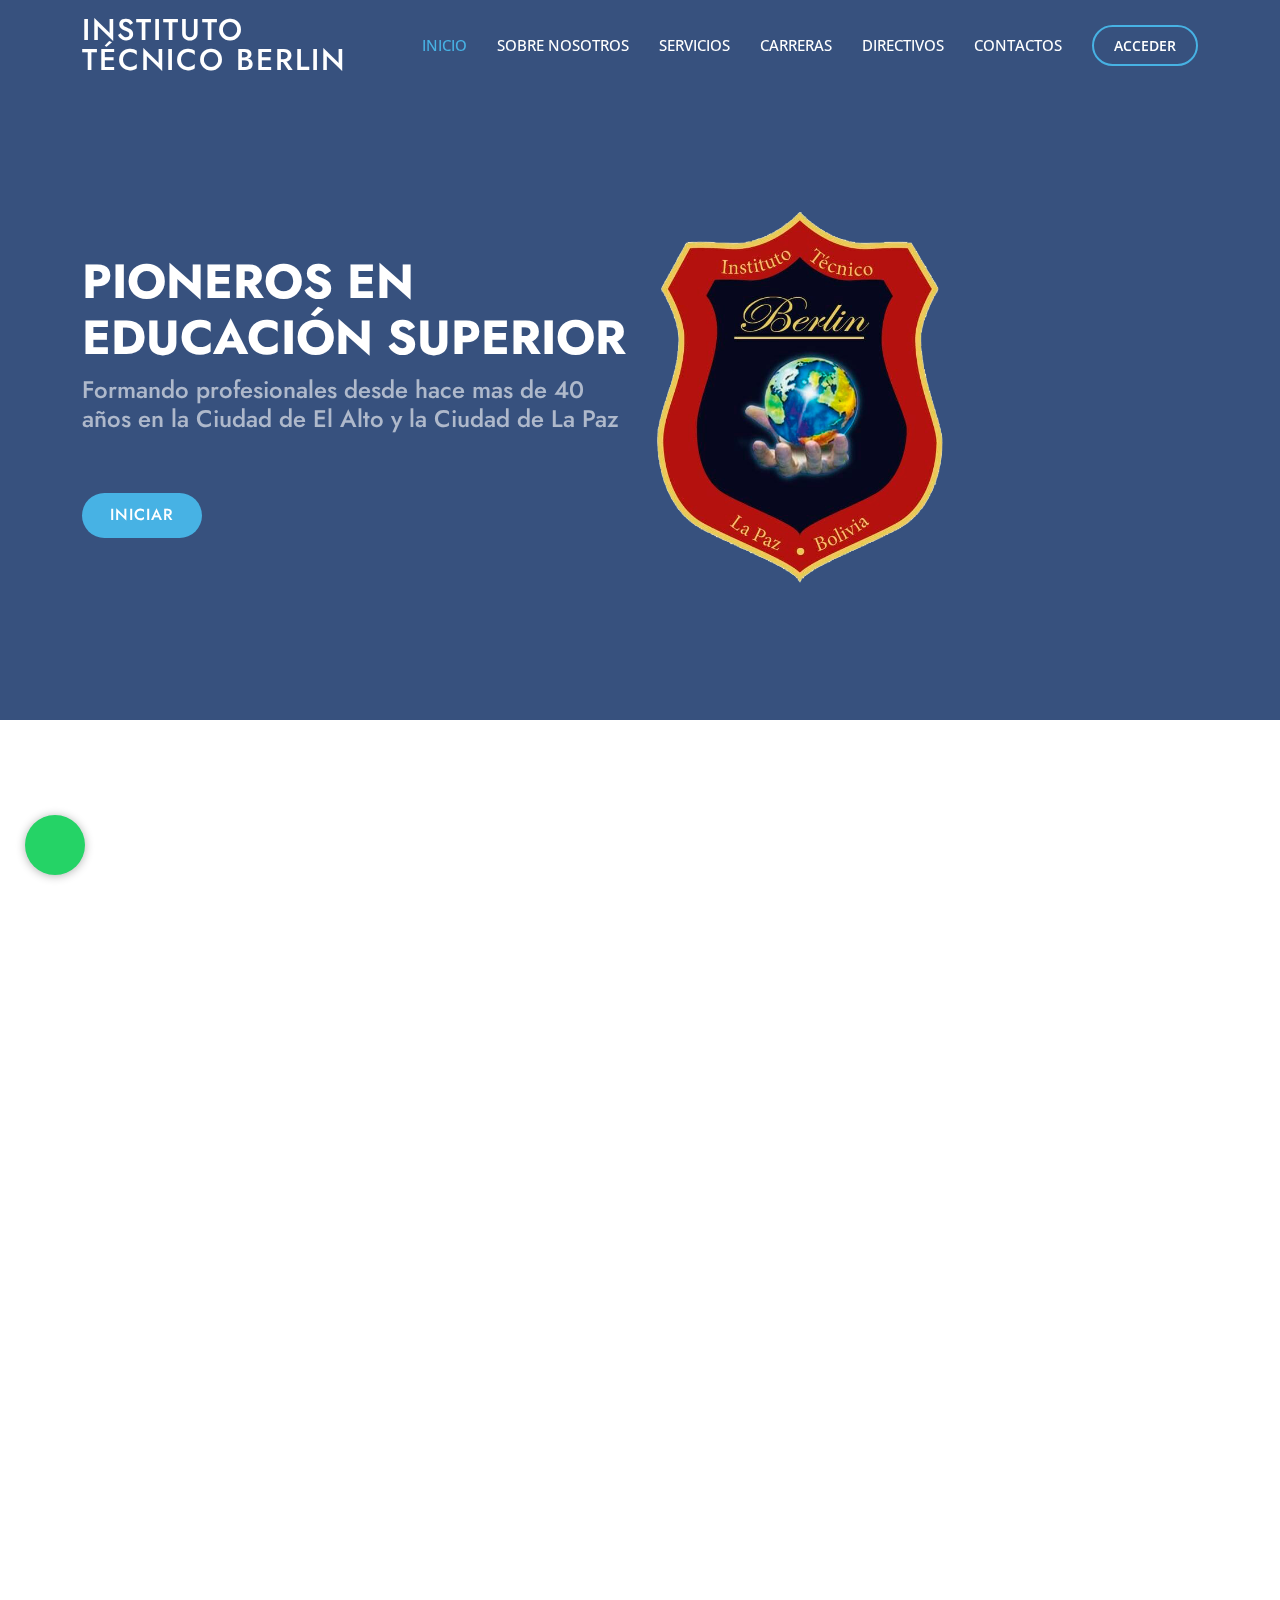
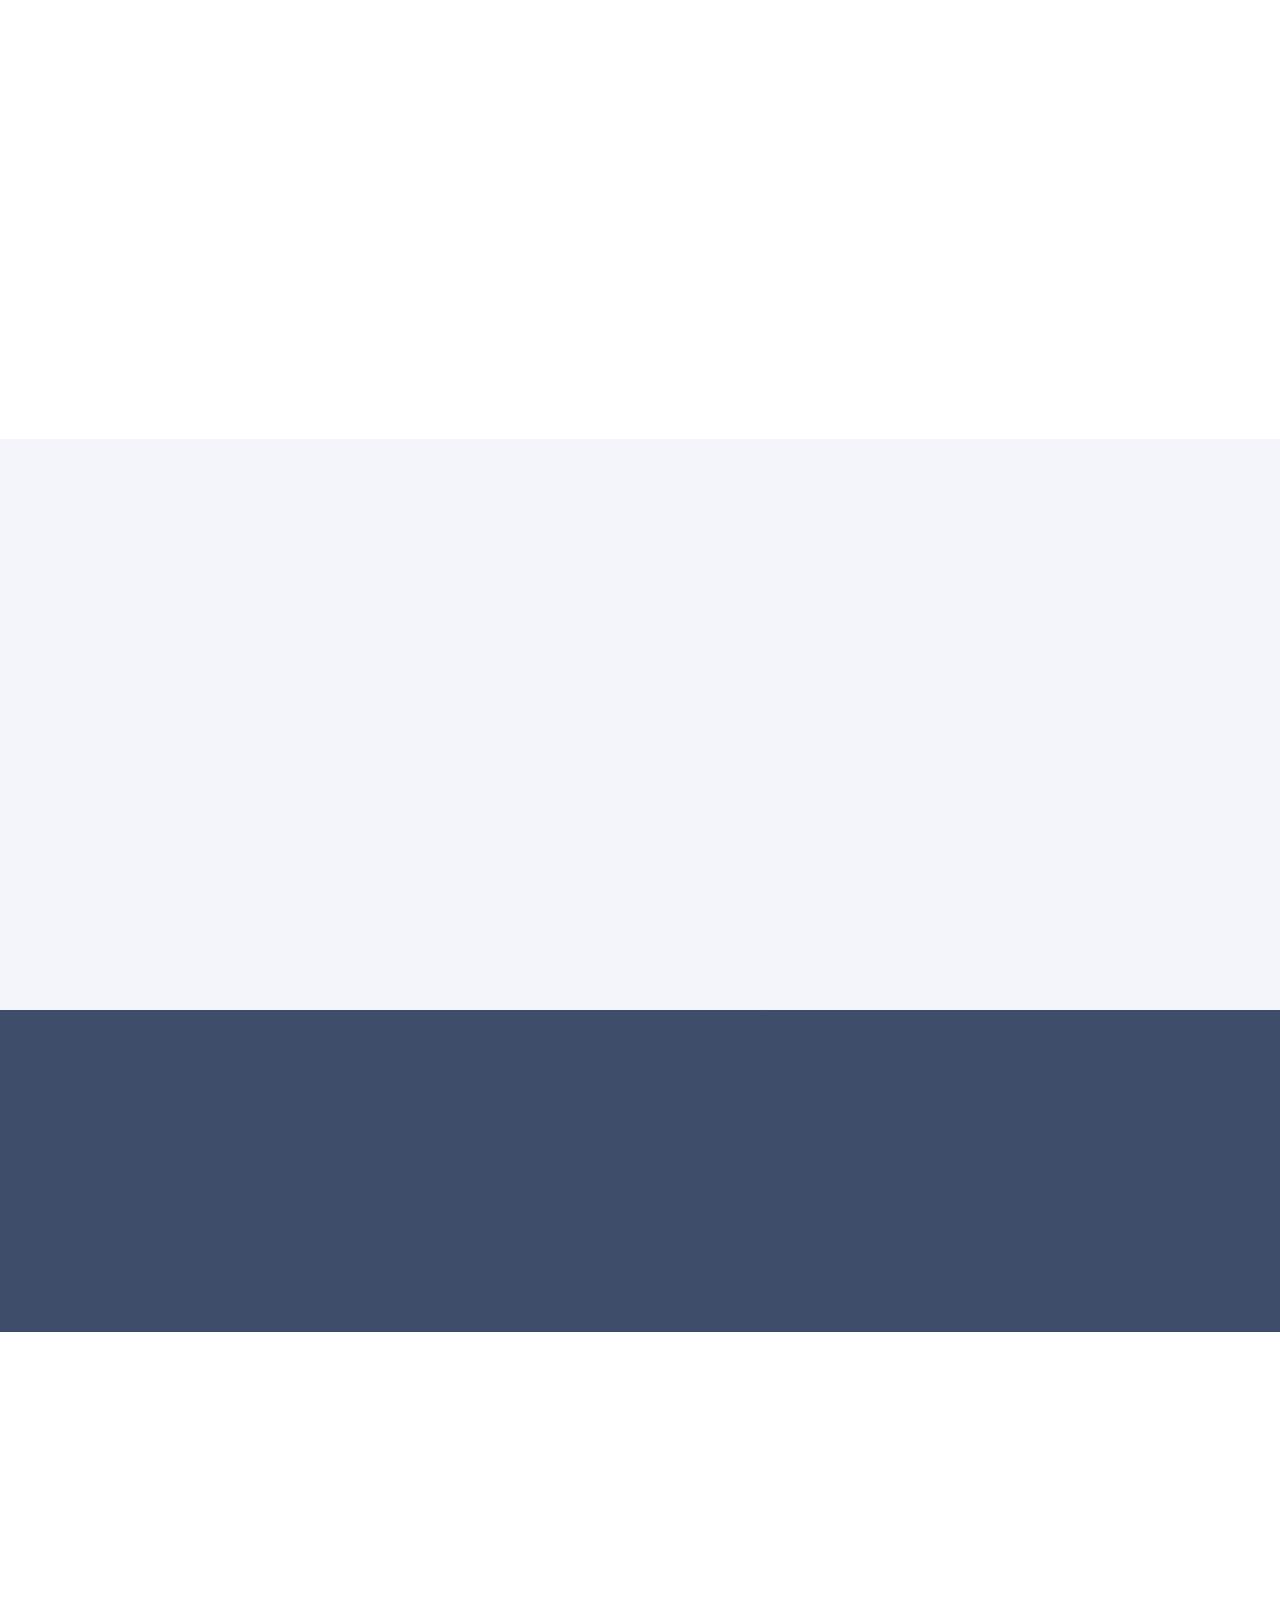
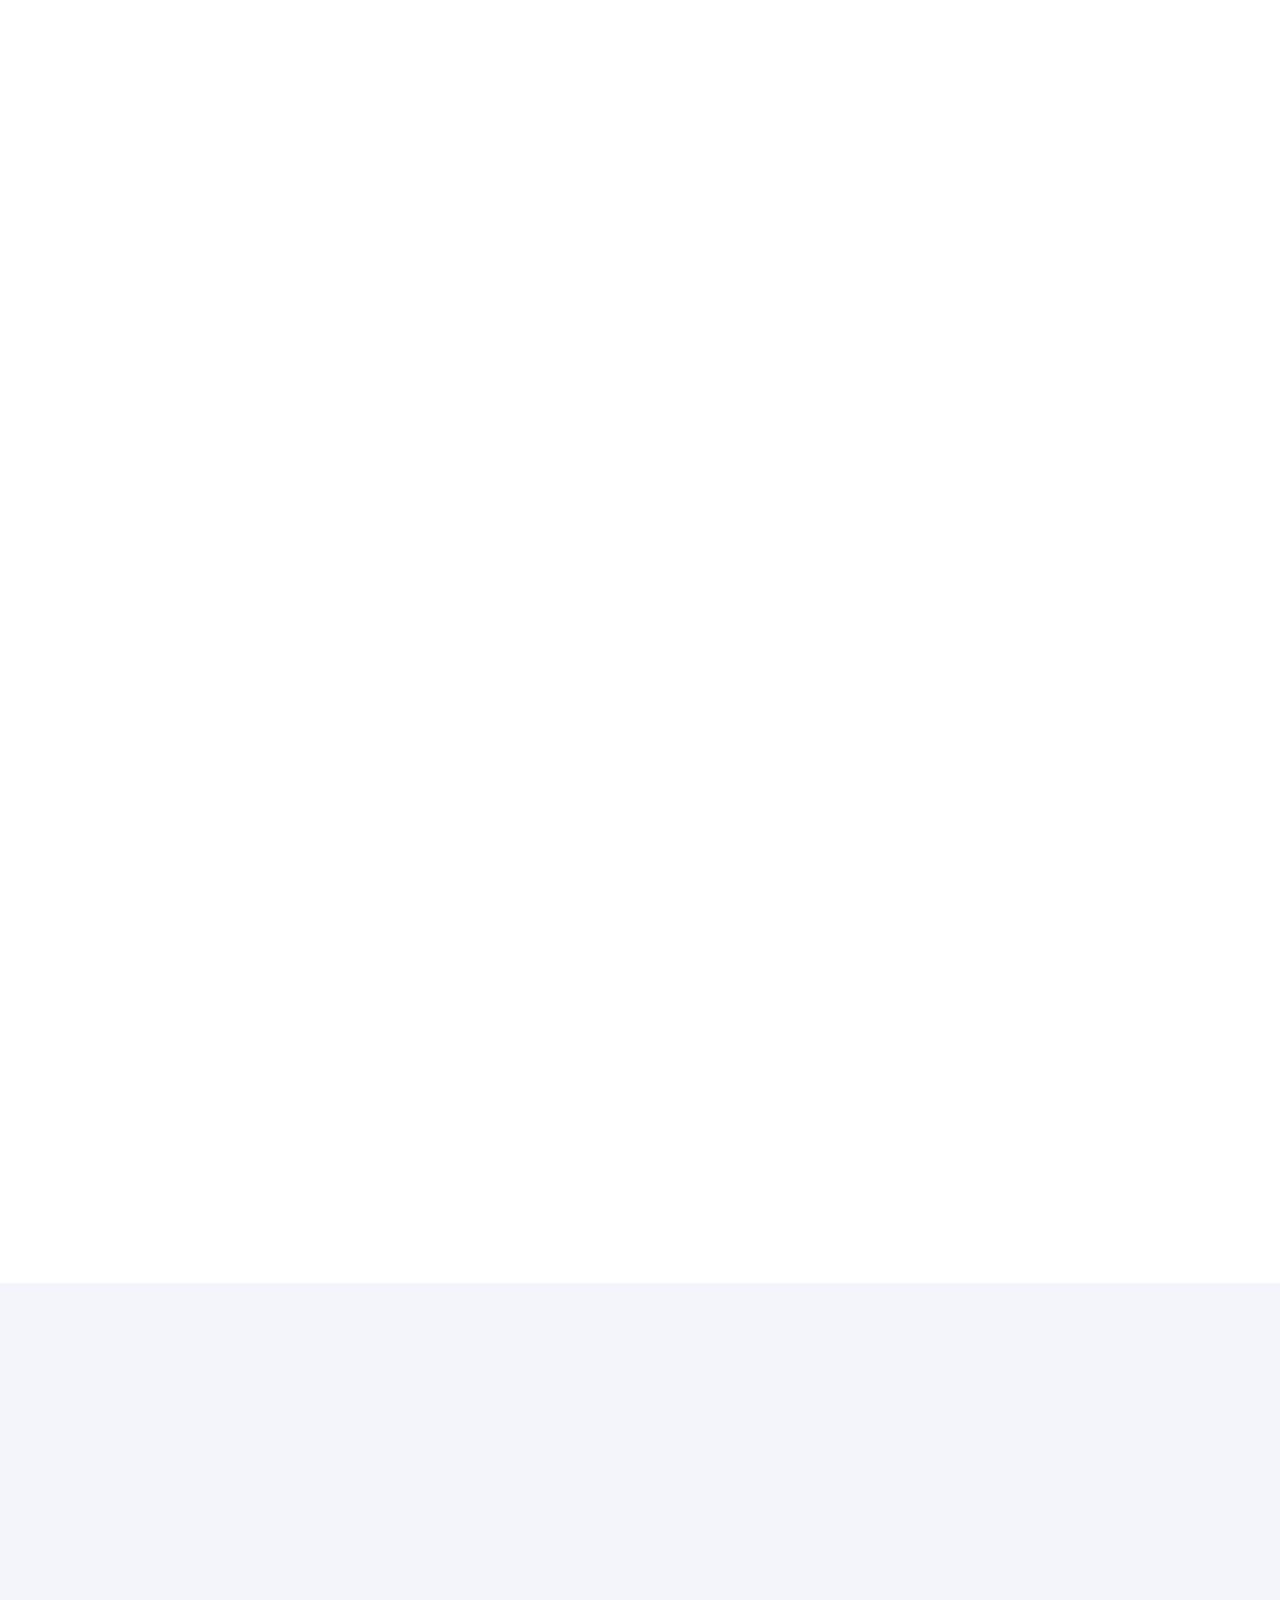
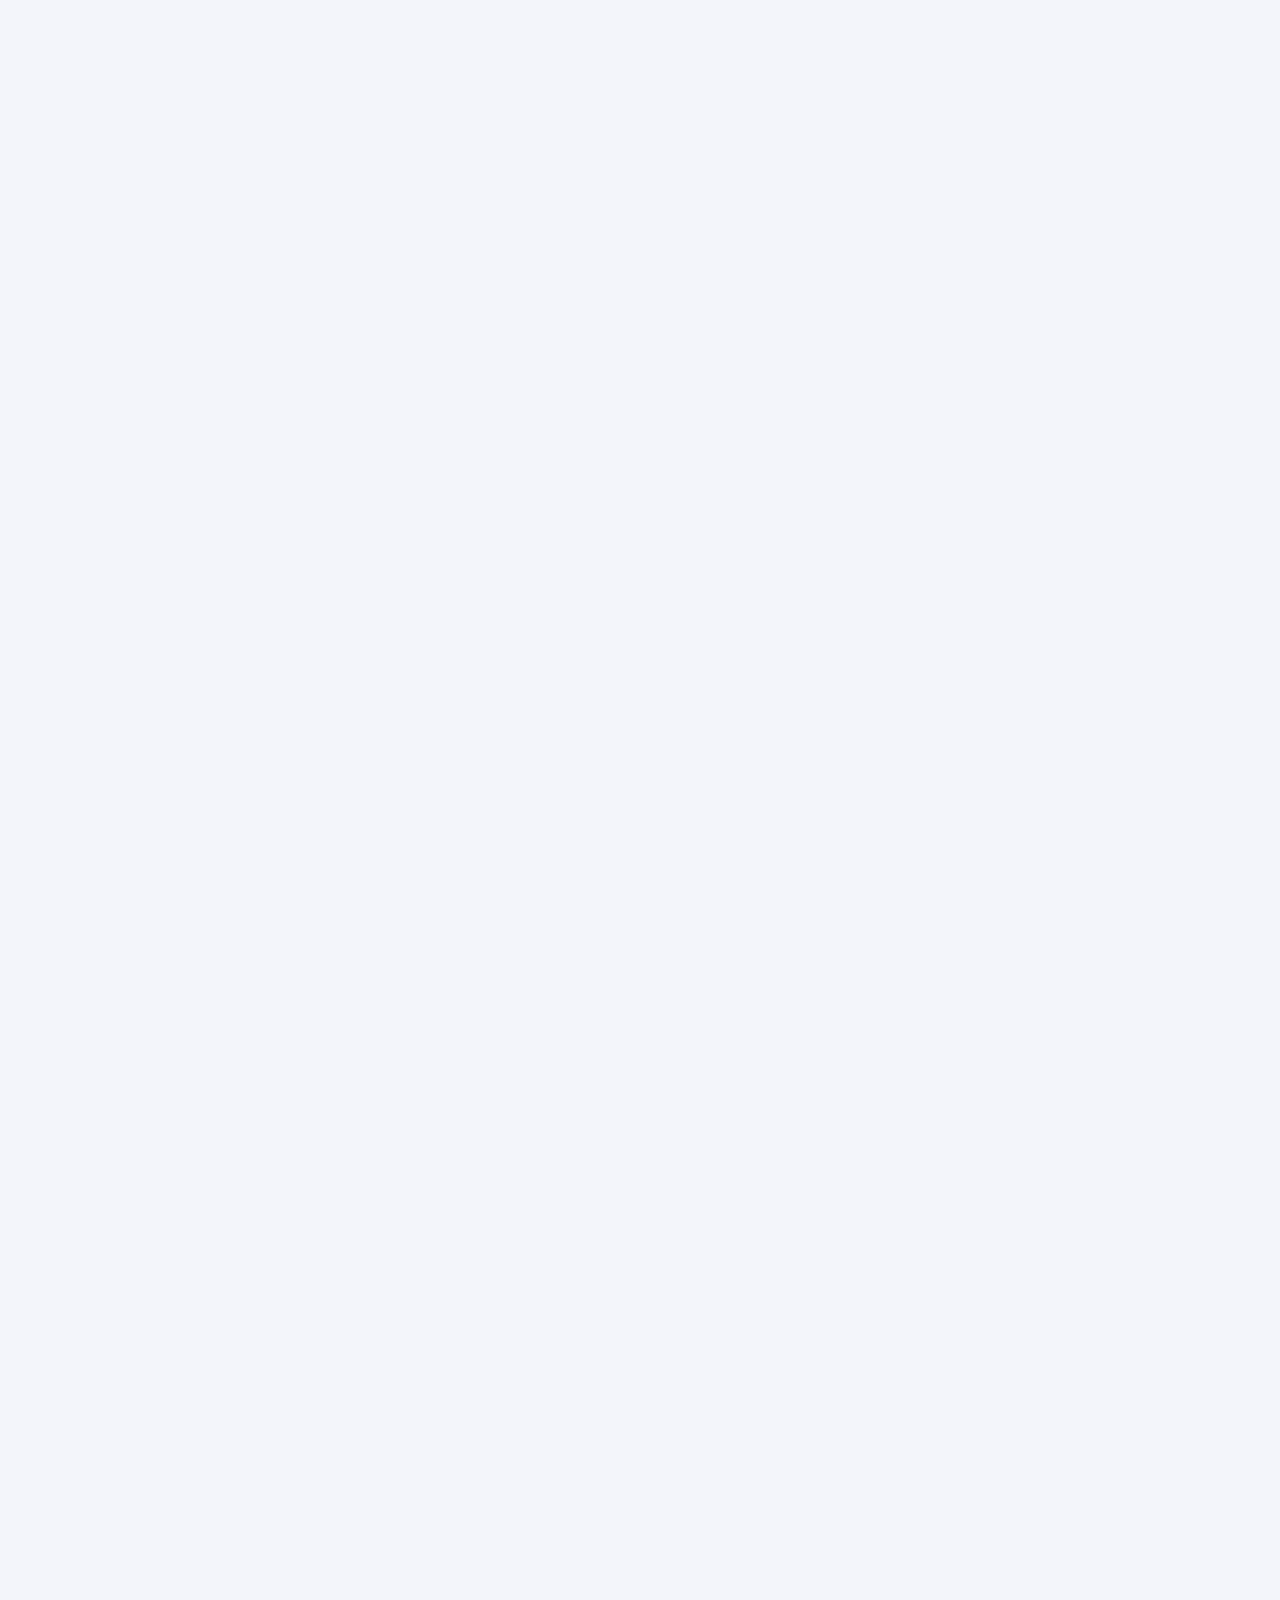
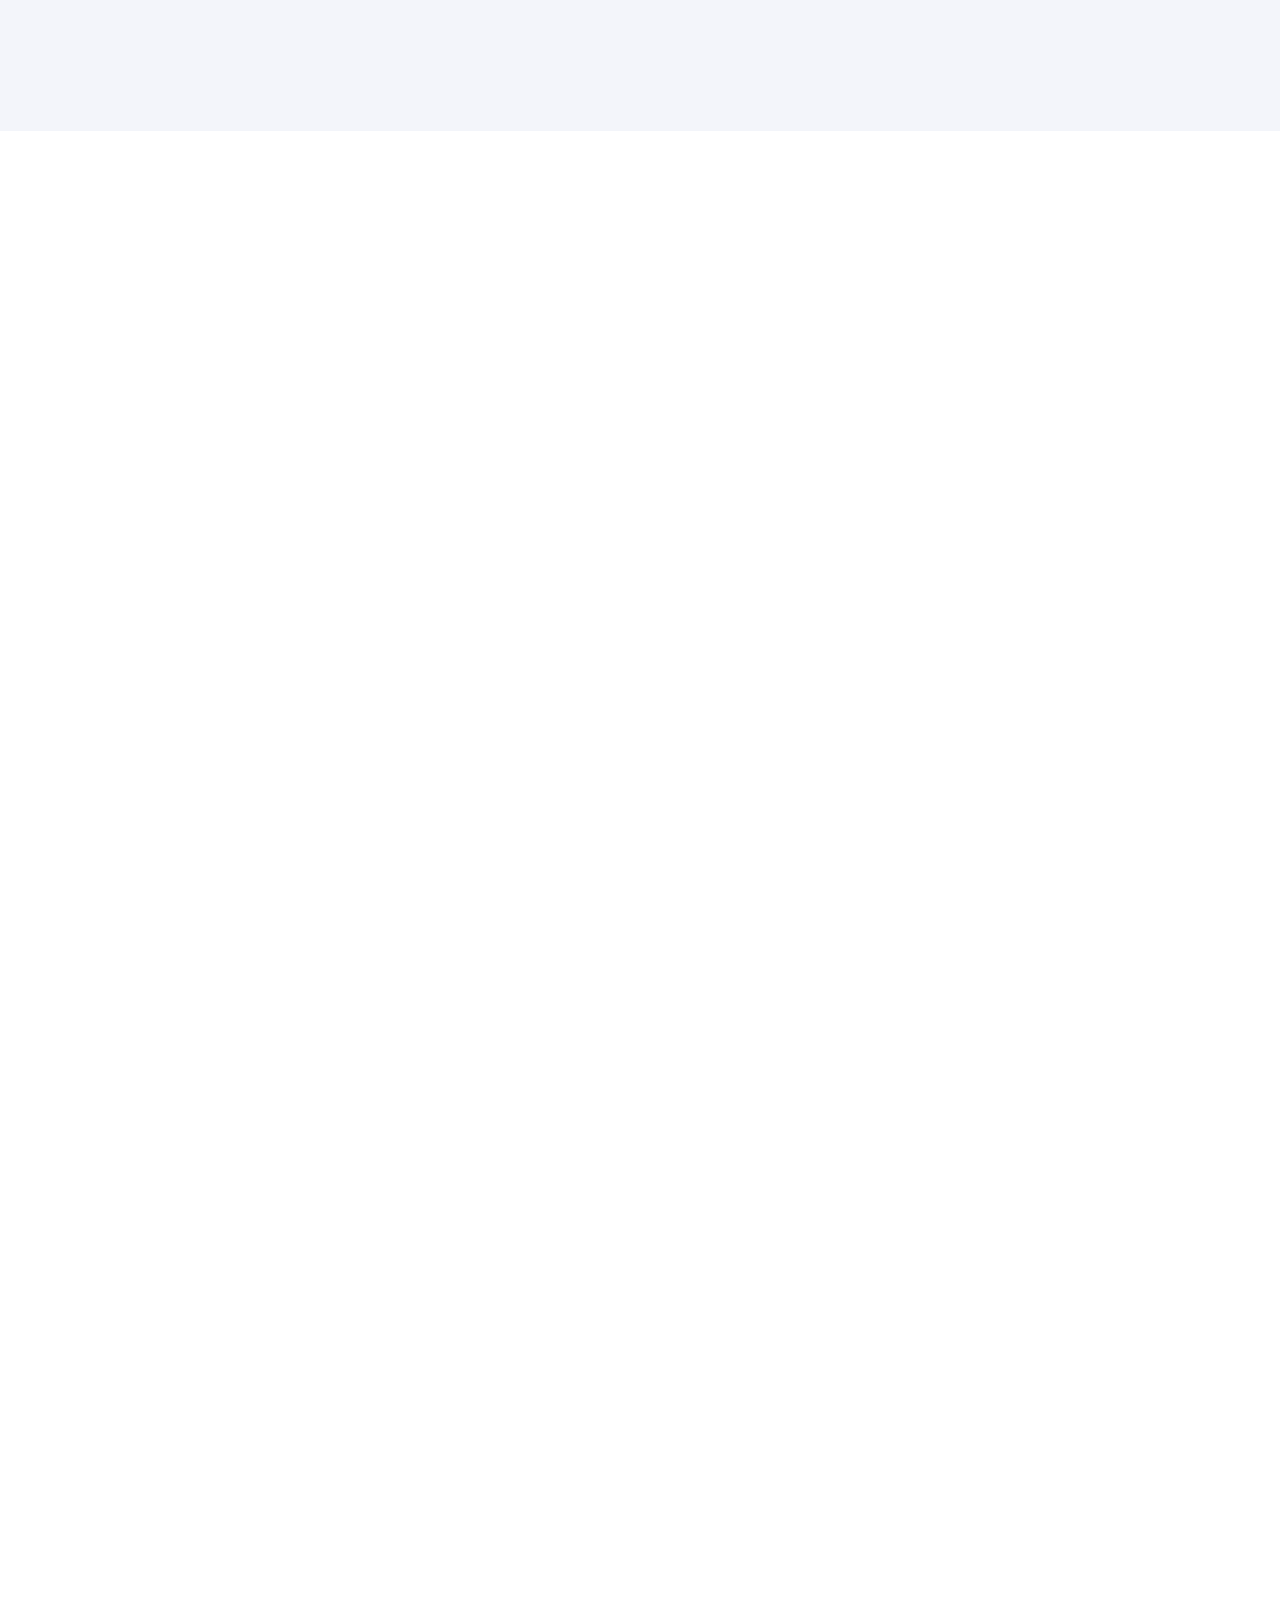
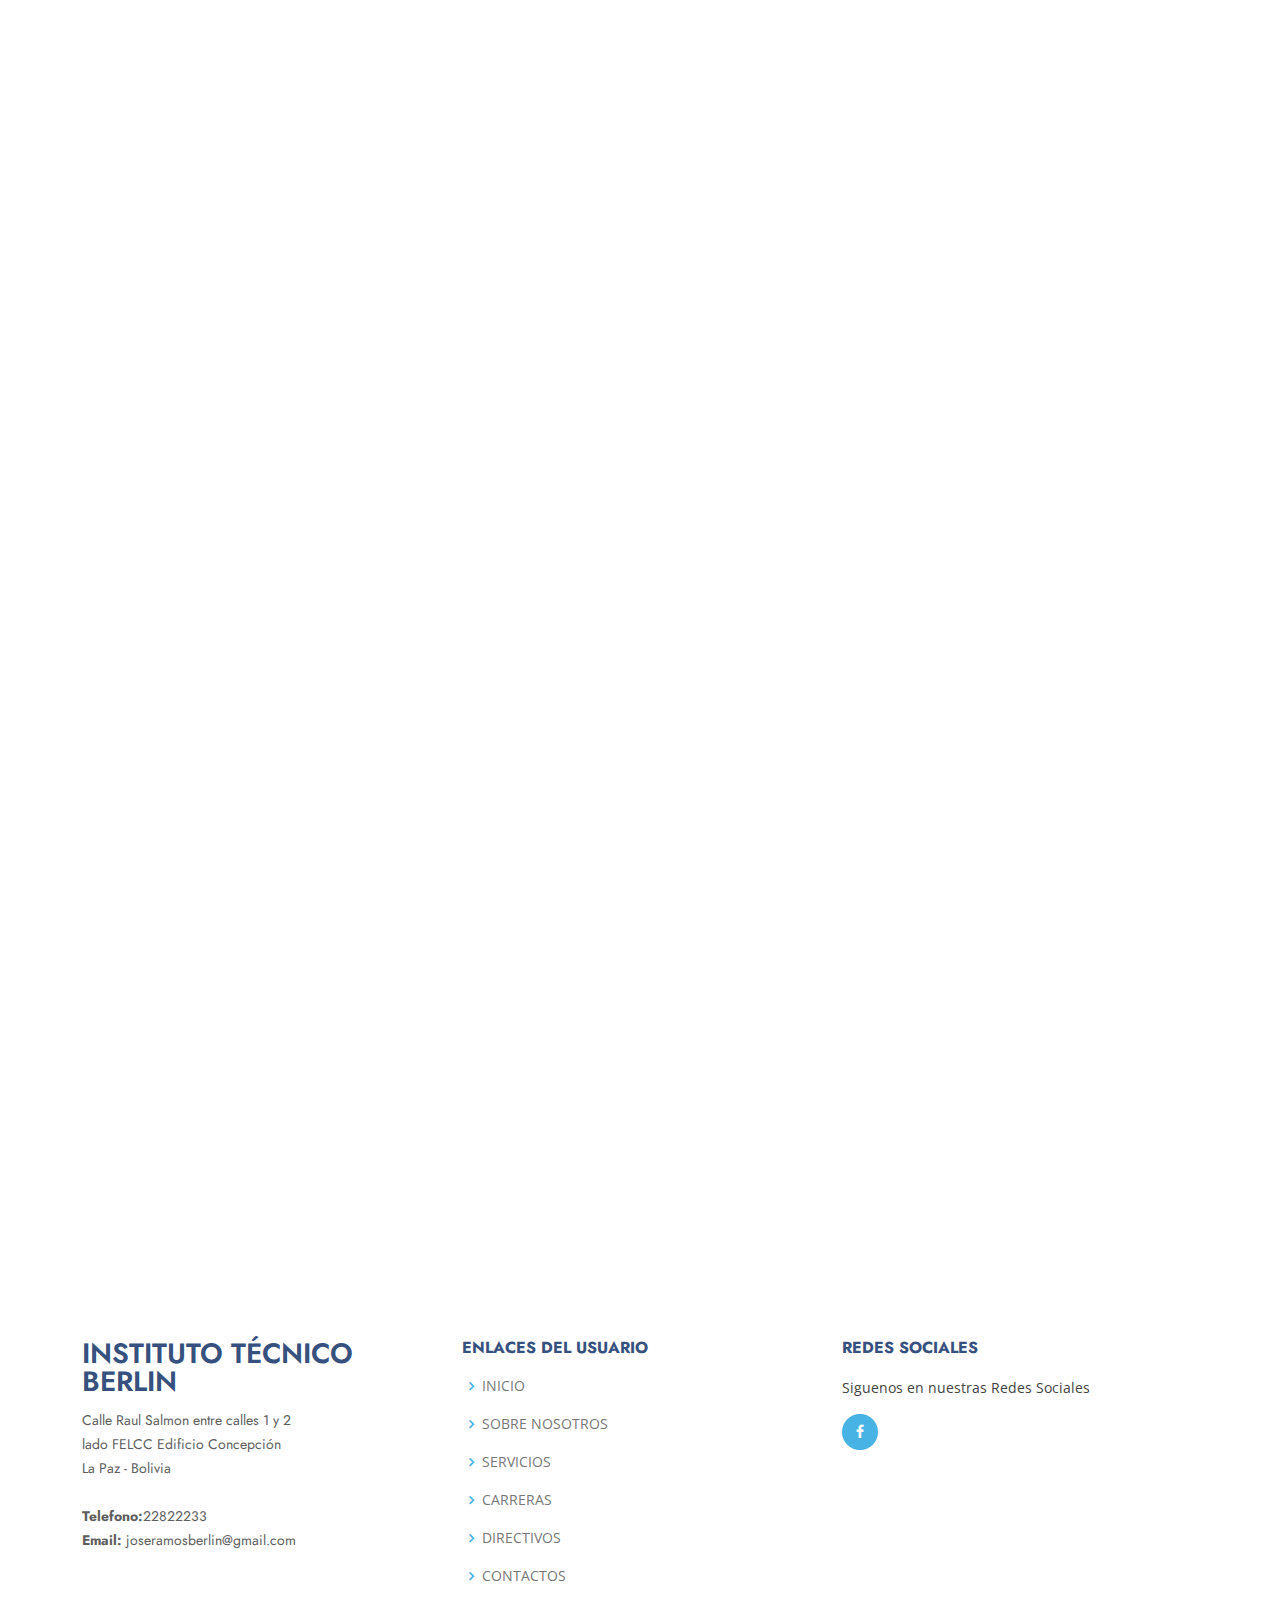
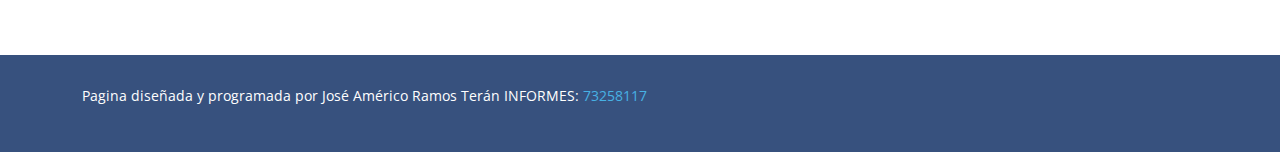
==== commit b1f866f3: "ultimo abril" ====
--- a/index.html
+++ b/index.html
@@ -167,22 +167,17 @@
         <div class="section-title">
           <h2>SOBRE NOSOTROS<h2>
           </div>
-       
-
         <div class="row content">
-          <div class="col-lg-6 text-center">
+          <div class="col-lg-12 text-center">
             <p>
               El Instituto Técnico Berlín inició sus actividades el 15 de octubre 1976, en el Centro Minero de Llallagua, Norte de Potosí, mediante Resolución Ministerial N° 949, otorgada por el Ministerio de Educación y Cultura. Posteriormente, debido a los cambios por la caída de los precios de los minerales, principalmente del estaño, trasladó y prosiguió sus actividades en la Ciudad de El Alto.
 
               Actualmente este centro se constituye en una organización de jóvenes profesionales y estudiantes capacitados, que tiene como principal objetivo demostrar el compromiso obtenido con sus estudiantes, participando en diferentes concursos internacionales, para lo cual se capacitan continuamente.
-            </p>
-          </div>
-          <div class="col-lg-6 pt-4 pt-lg-0 text-center">
-            <p>
+
               Fue galardonado con el Diploma al Mérito Educativo, otorgado por el Ministerio de Educación gracias al apoyo de la población alteña, y el año 2007 fue premiado con el Galardón Andino a la Excelencia Internacional, por competir con diferentes instituciones del rubro.
             </p>
-
-          </div>
+          </div>
+
         </div>
      
 
@@ -378,7 +373,7 @@
           <div class="col-lg-4 col-md-6 portfolio-item filter-app">
             <div class="portfolio-img"><img src="assets/img/portfolio/contabilidad.jpg" width="500" class="img-fluid img-thumbnail" alt=""></div>
             <div class="portfolio-info">
-              <h4>CONTABILIDAD GENERAL</h4>
+              <h4>CONTADURÍA GENERAL</h4>
               <p>Técnico Superior</p>
               <a href="contabilidad.html" class="details-link" title="More Details"><i class="bx bx-plus"></i></a>
             </div>
@@ -489,7 +484,7 @@
               <div class="pic"><img src="assets/img/team/gregorio.jpg" class="img-fluid" alt=""></div>
               <div class="member-info">
                 <h4>FUNDADOR DEL INSTITUTO BERLIN</h4>
-                <span>Prof. Greogorio Flores (†)</span>
+                <span>Prof. Gregorio Flores (†)</span>
               
               </div>
             </div>
@@ -828,9 +823,9 @@
   </footer><!-- End Footer -->
 
   <div id="preloader"></div>
-  <a href="#" class="back-to-top d-flex align-items-center justify-content-center"><i class="bi bi-arrow-up-short"></i></a>
+  <a href="img/berlin.png" class="back-to-top d-flex align-items-center justify-content-center"><i class="bi bi-arrow-up-short"></i></a>
 <!-- boton whatsaoo flotante -->
-  <a href="https://wa.me/+59173258117" class="btn-wsp" target="_blank">
+  <a href="https://wa.me/+59162289731" class="btn-wsp" target="_blank">
     <i class="fa fa-whatsapp icono"></i>
 </a>
 
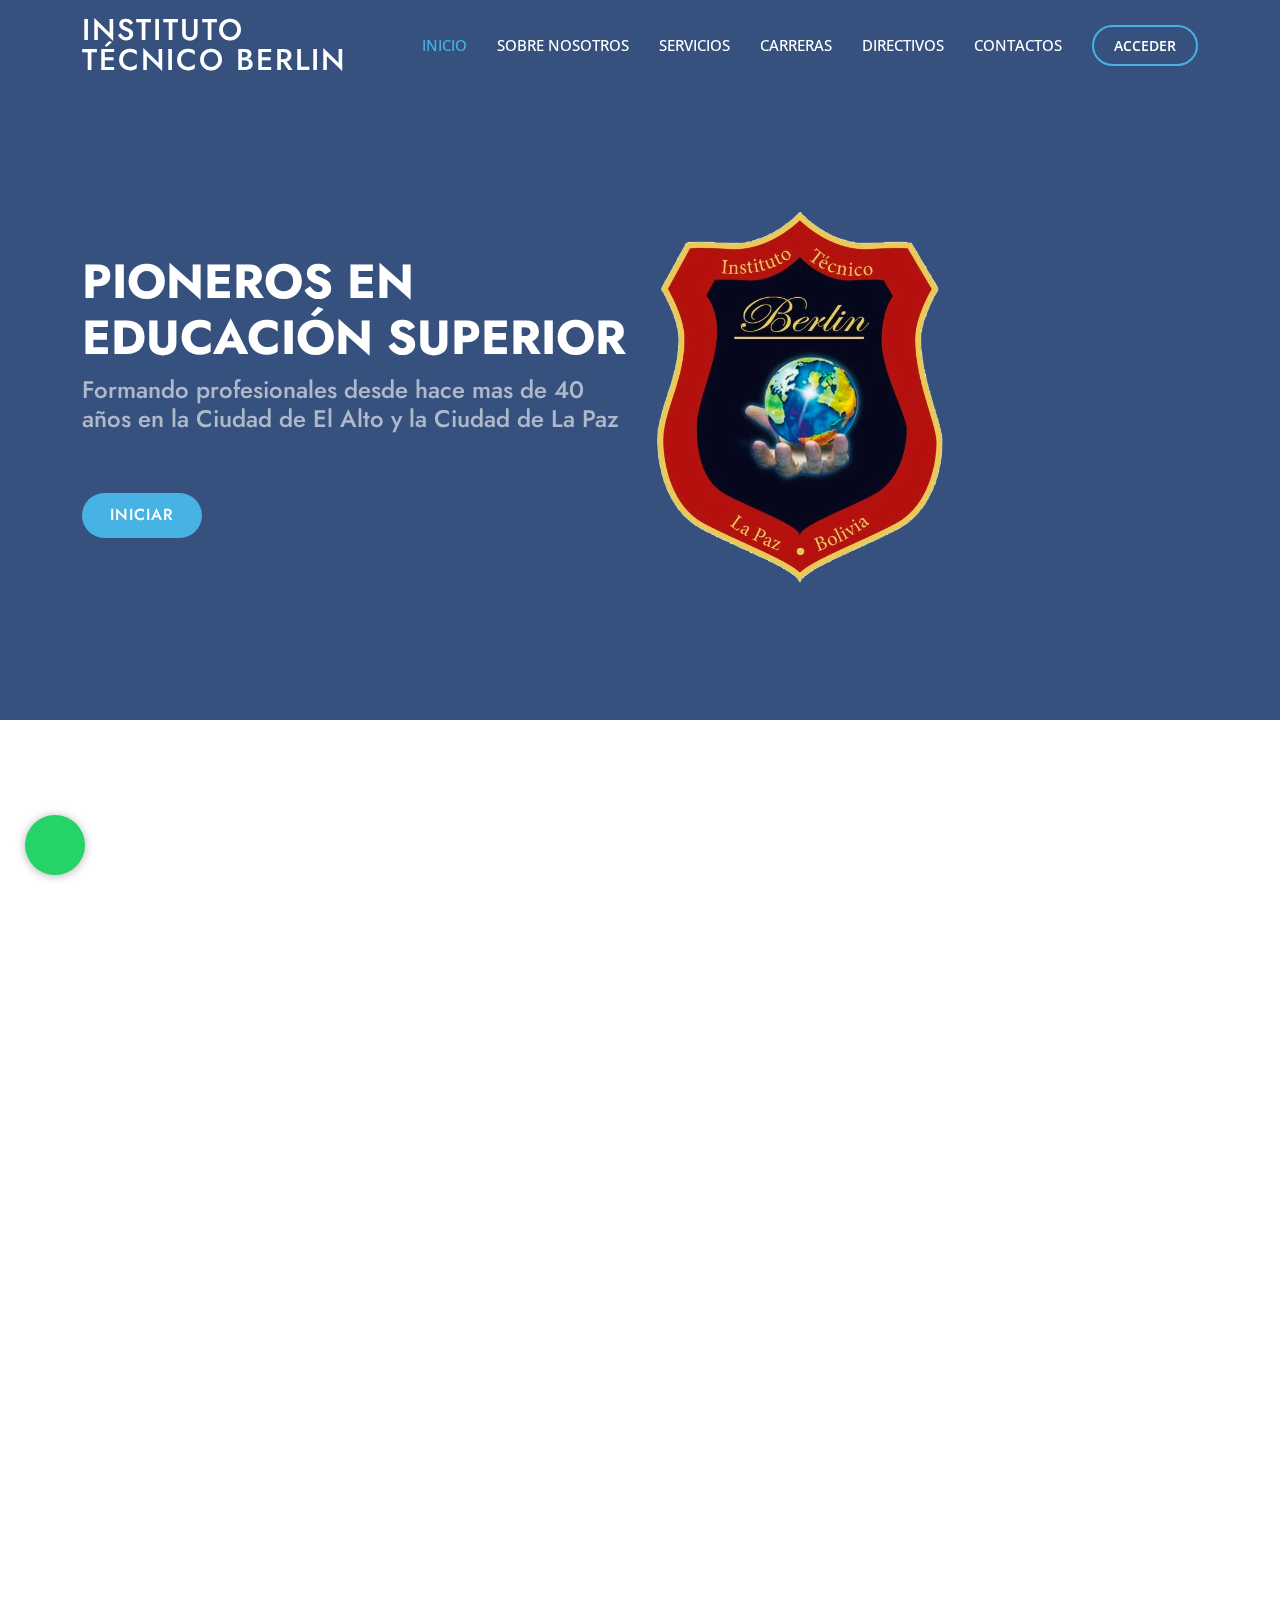
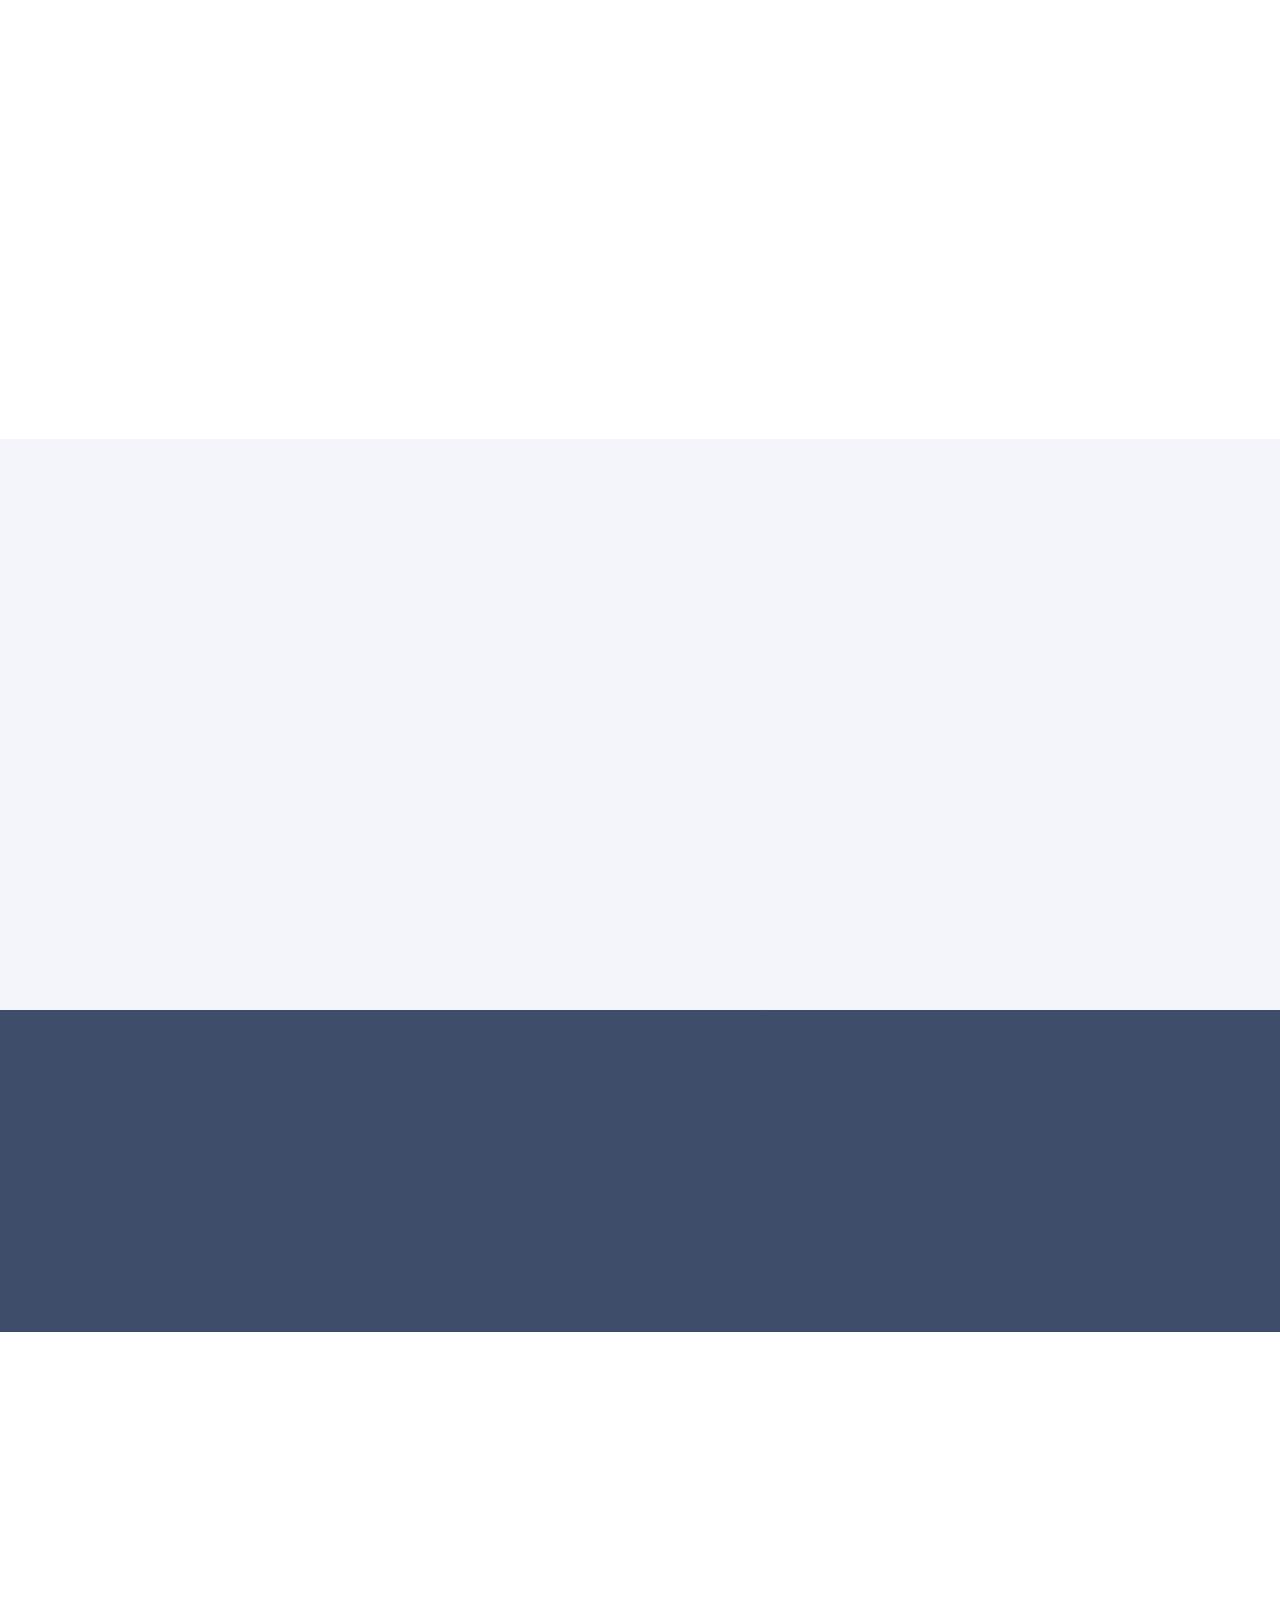
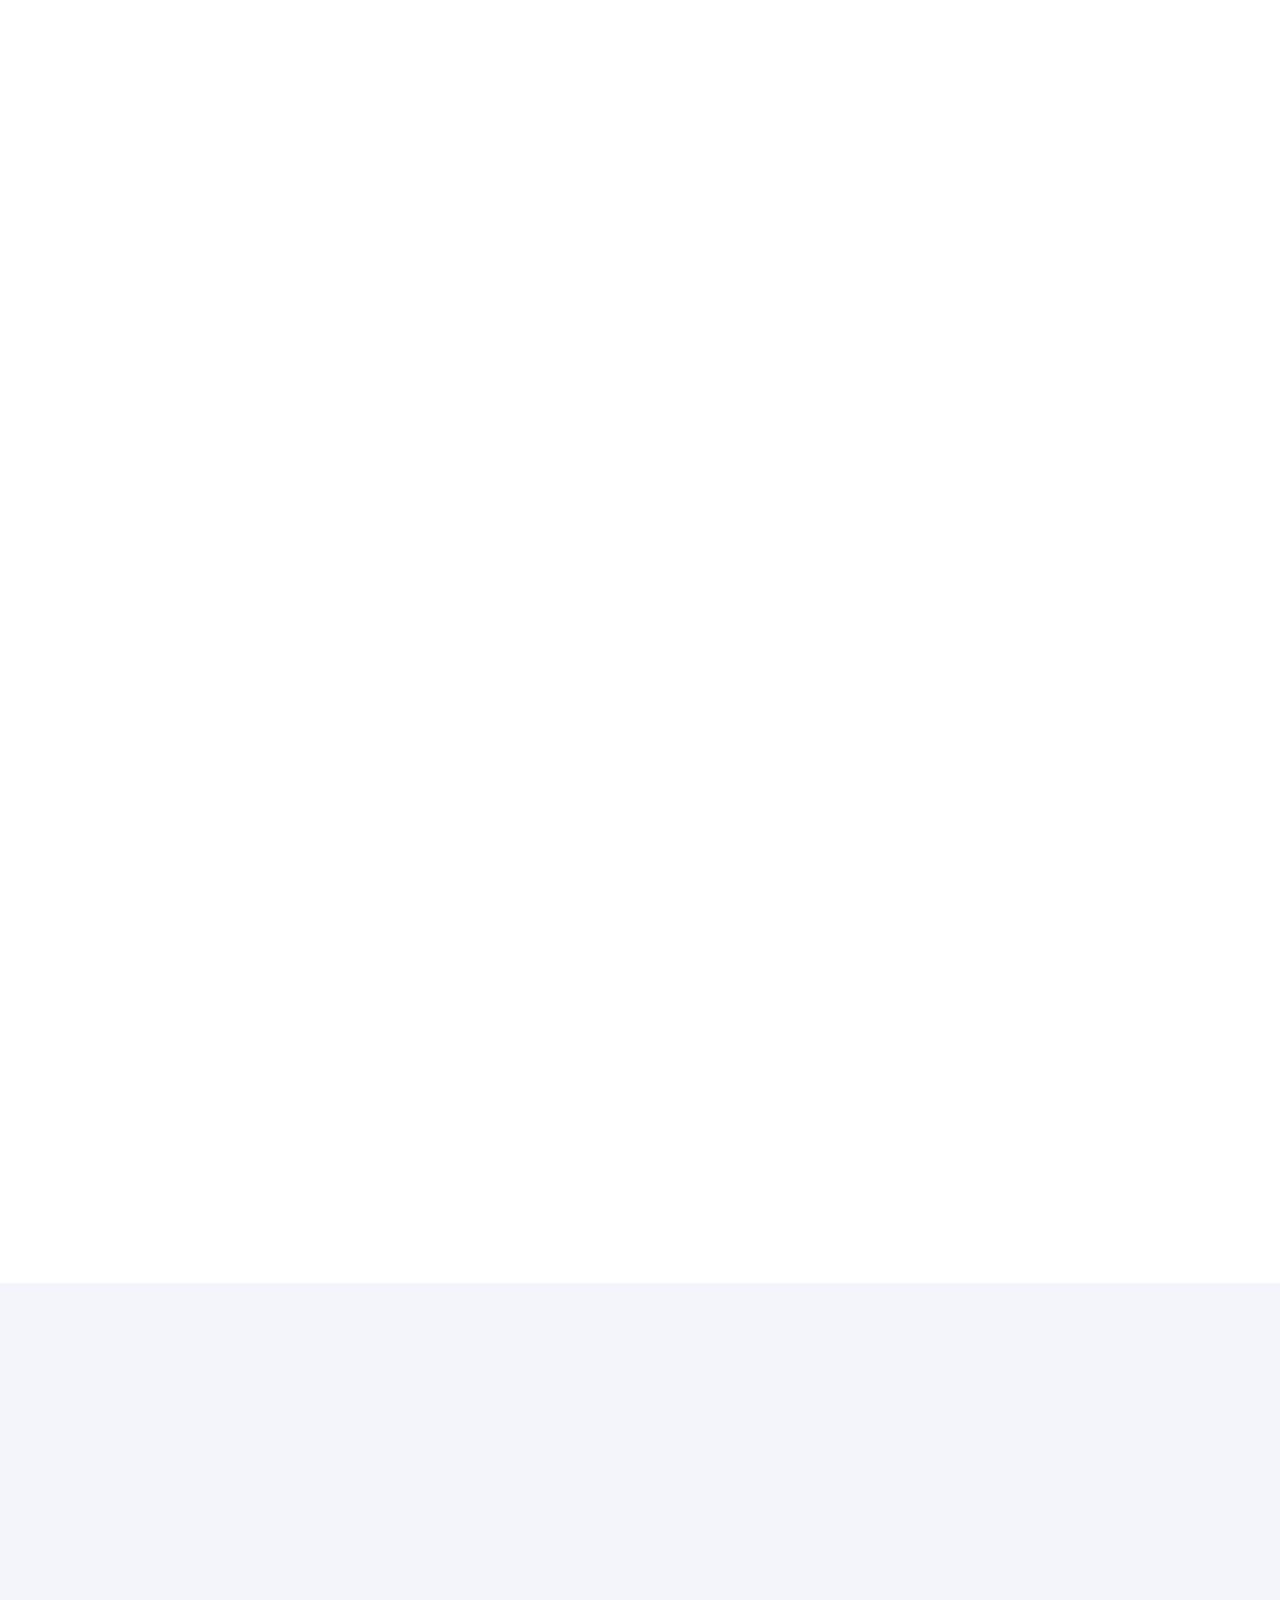
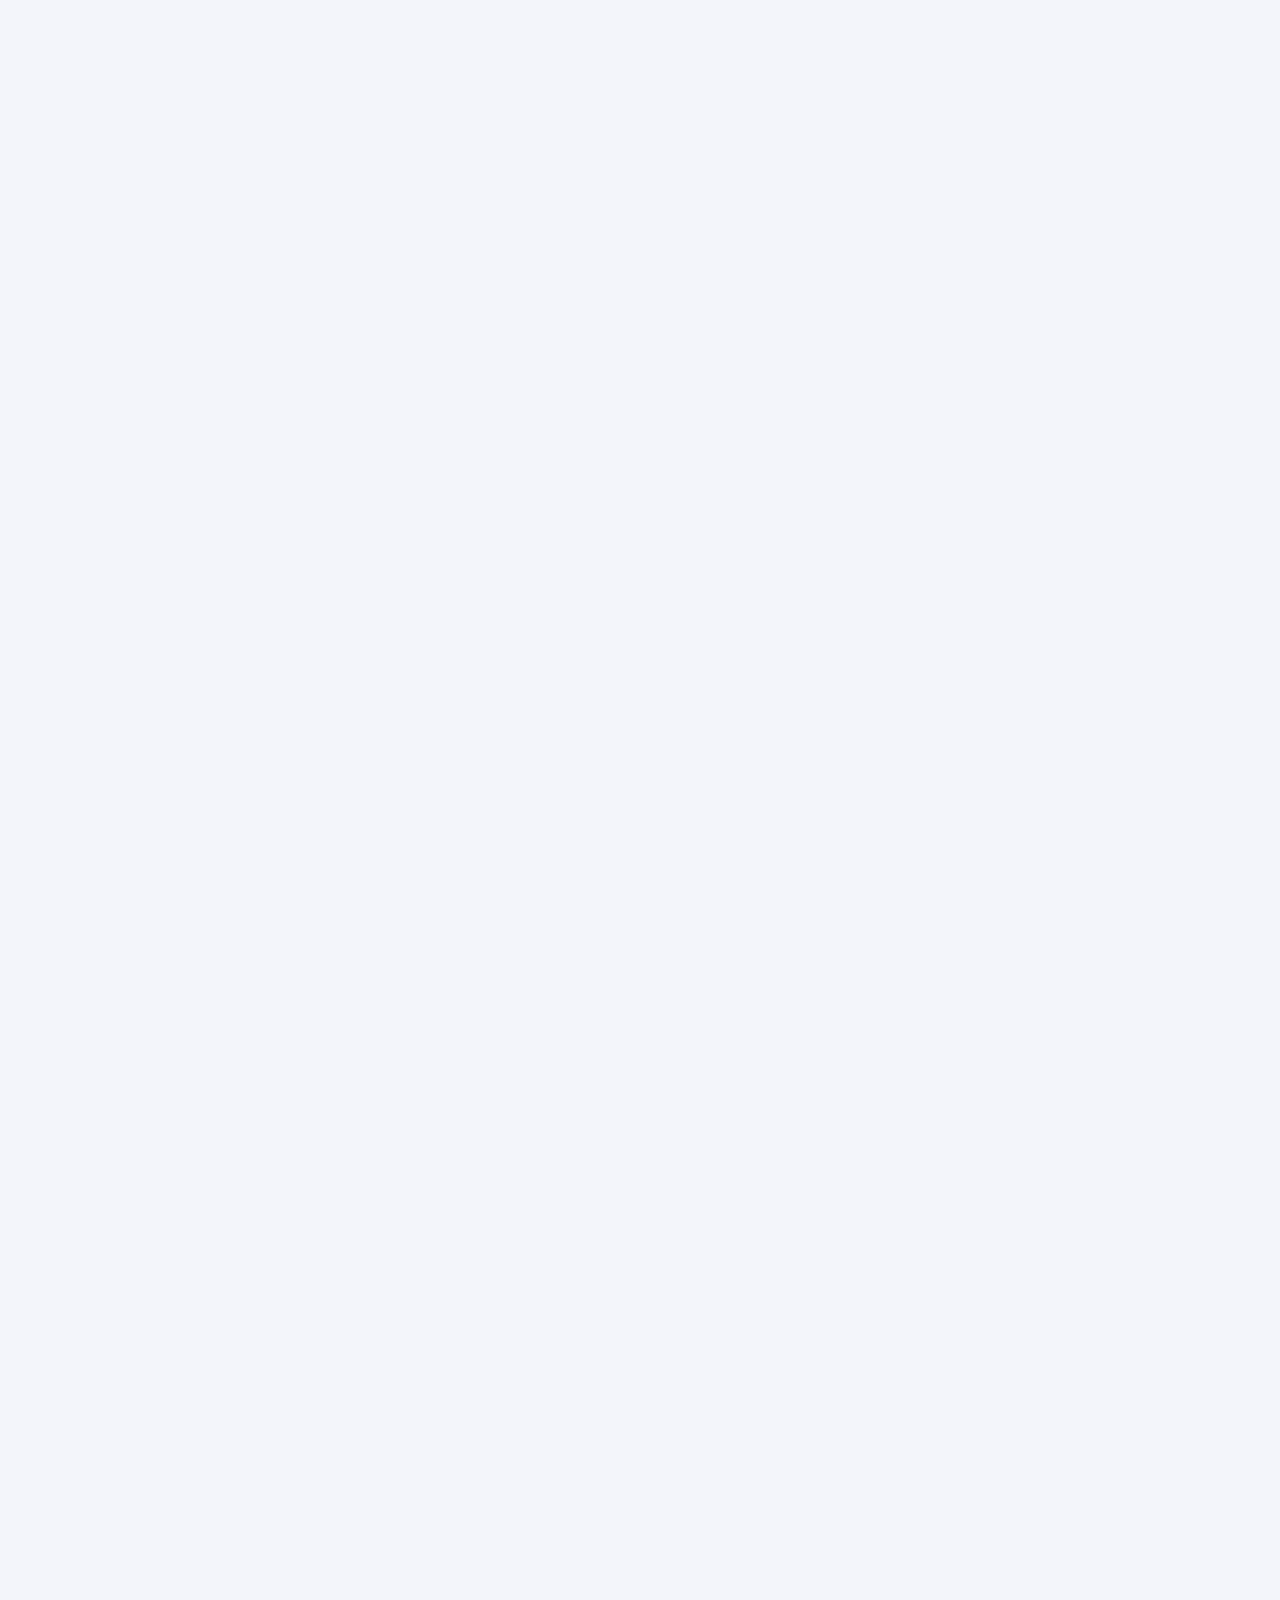
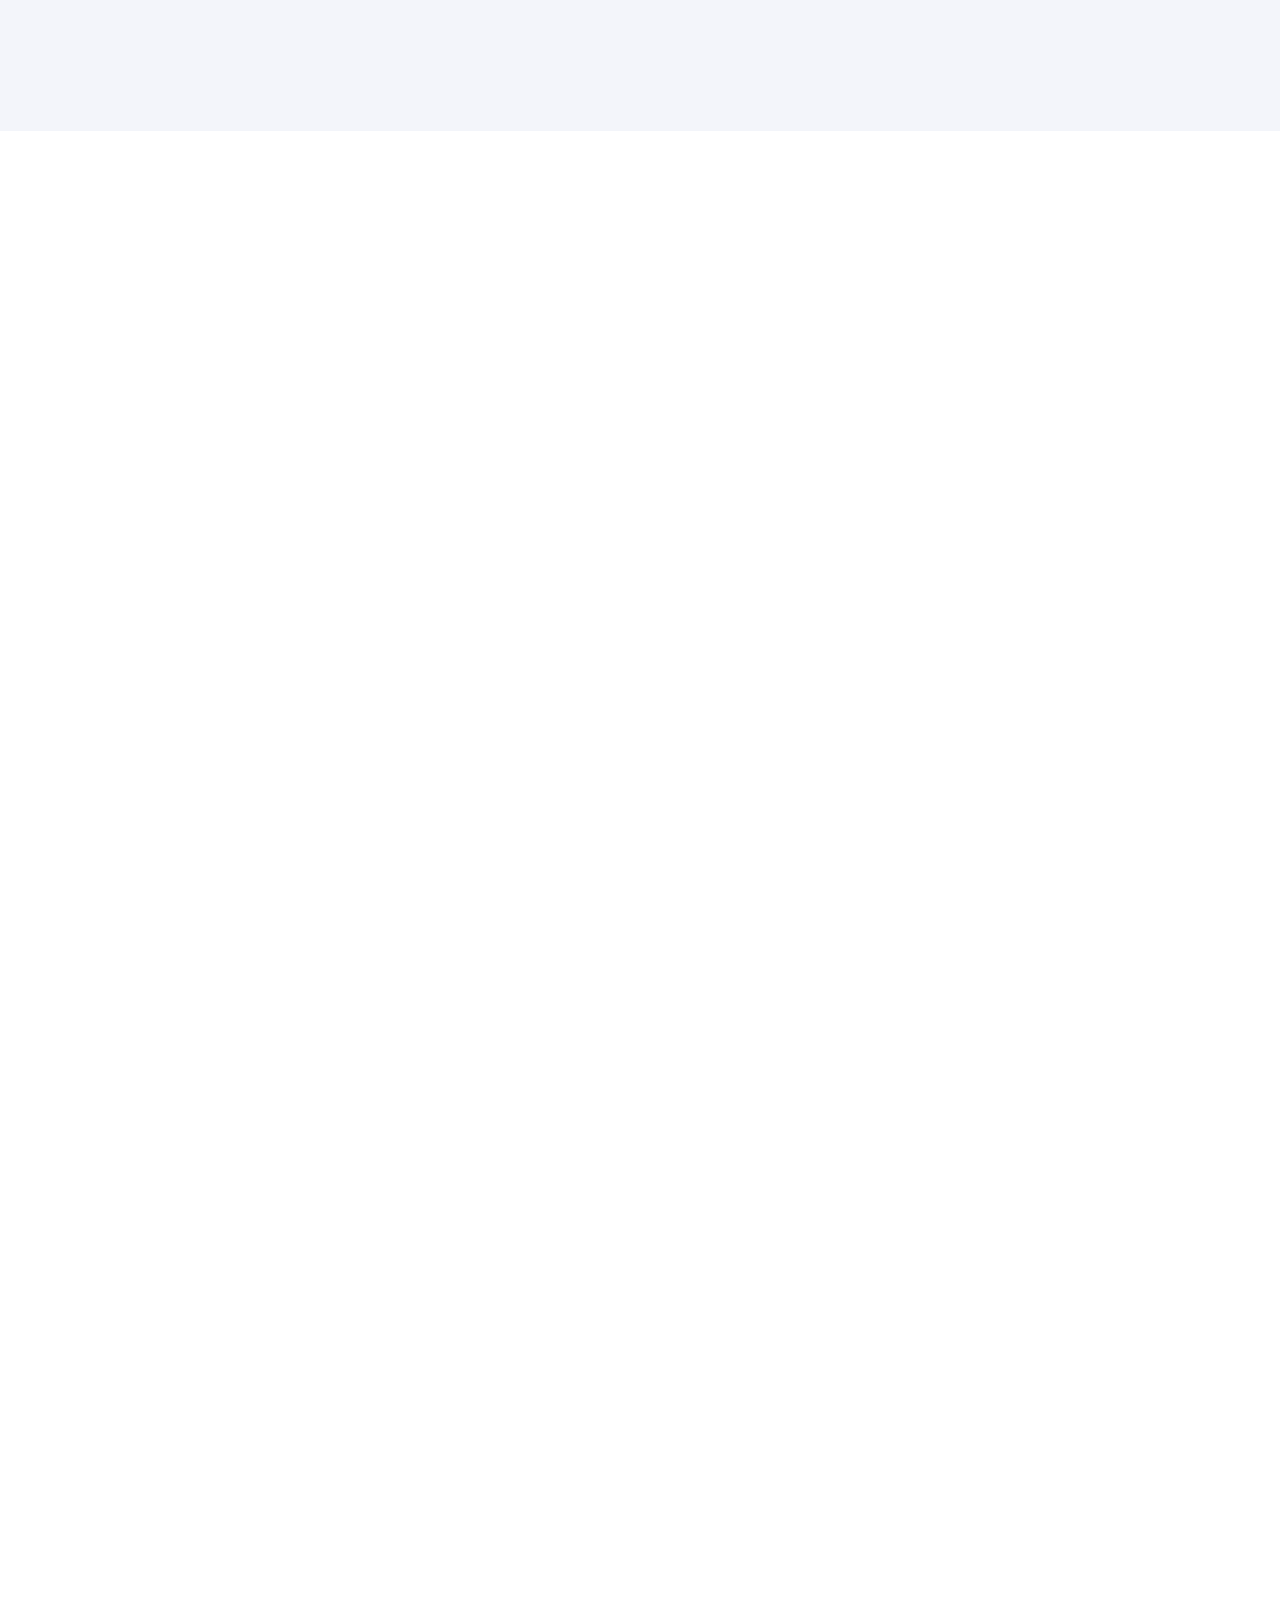
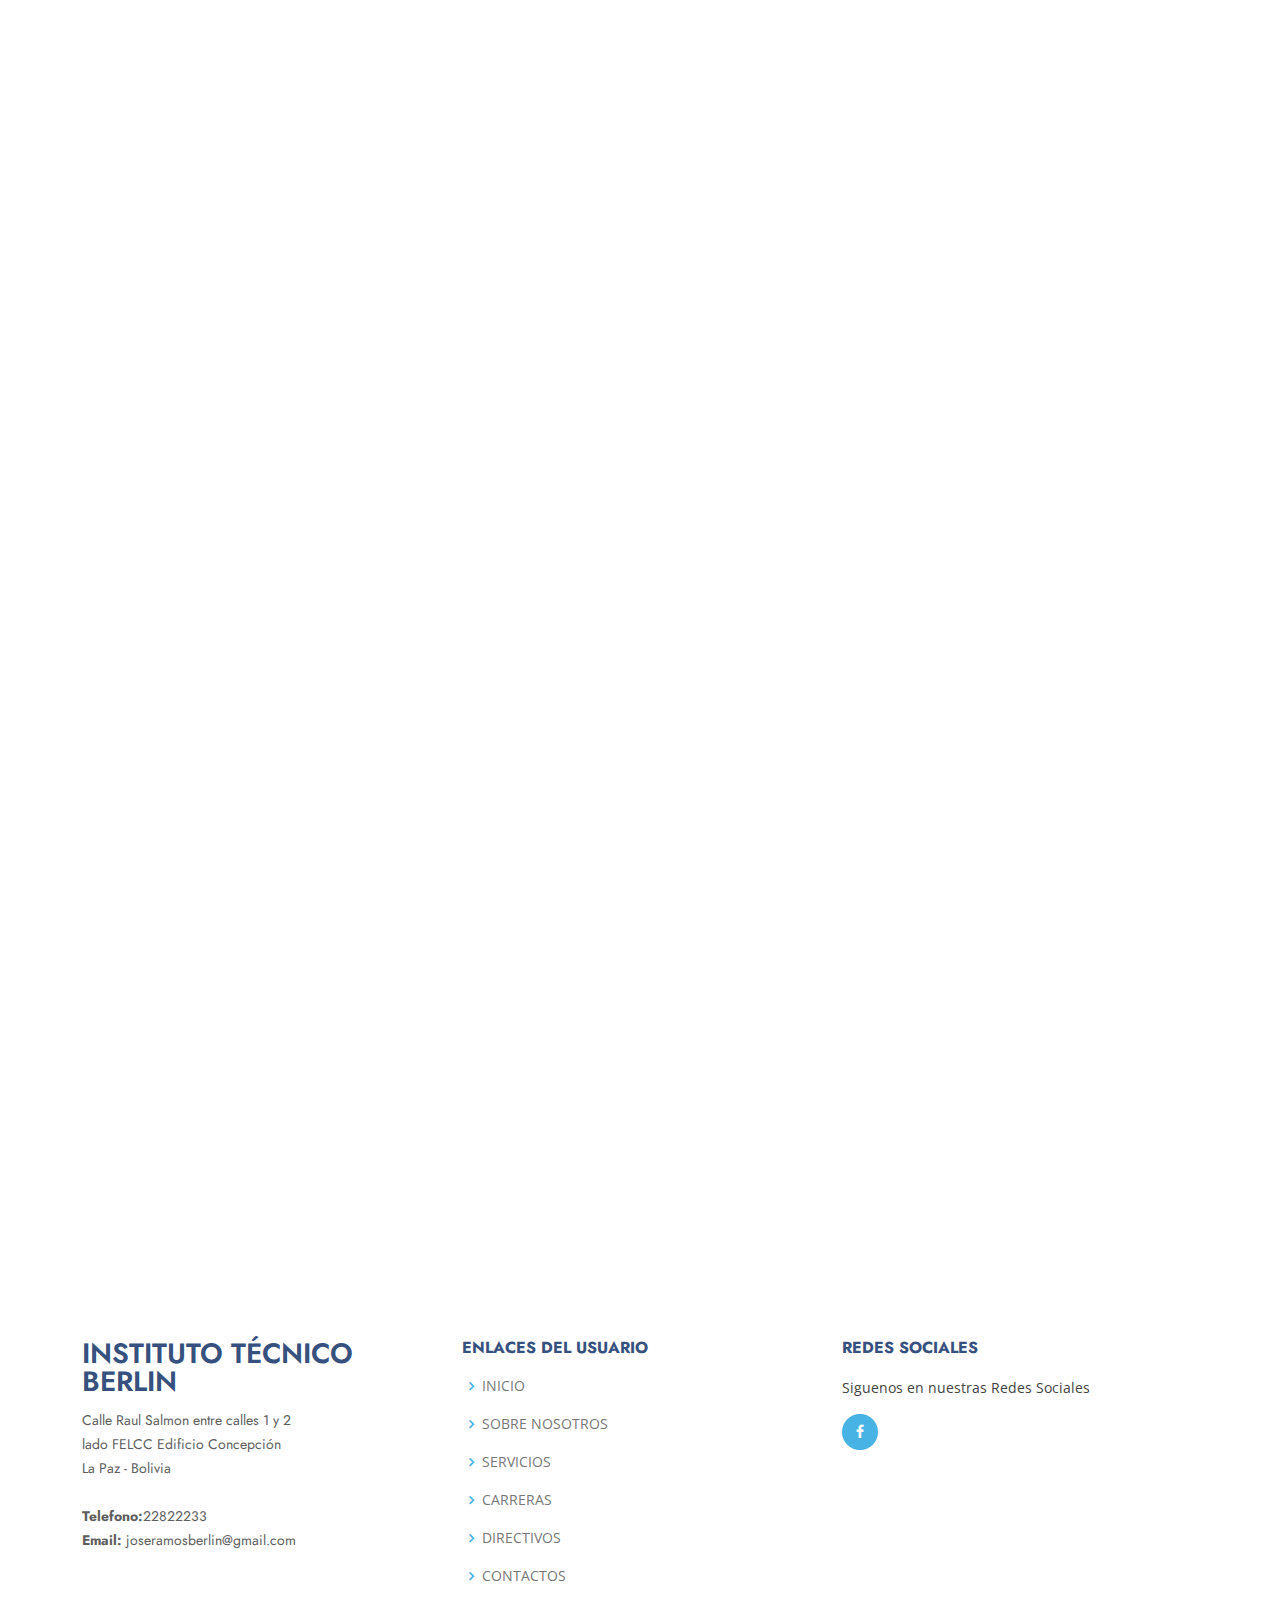
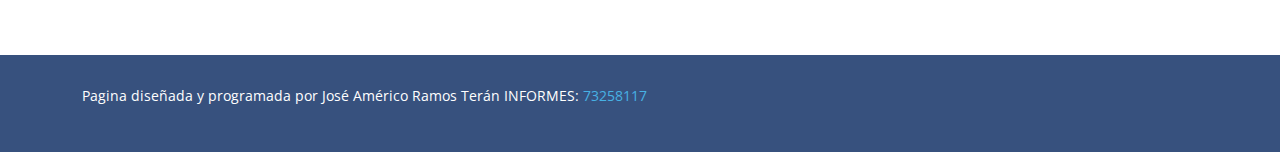
==== commit 4c488492: "dfas" ====
--- a/index.html
+++ b/index.html
@@ -9,6 +9,7 @@
   <meta content="" name="description">
   <meta content="" name="keywords">
 
+  <!-- probando cambios -->
   <!-- Favicons -->
   <link href="assets/img/berlin1.png" rel="icon">
   <link href="assets/img/berlin.png" rel="apple-touch-icon">
@@ -52,7 +53,7 @@
 
       <nav id="navbar" class="navbar">
         <ul>
-          <li><a class="nav-link scrollto active" href="#hero">INICIO</a></li>
+          <li><a class="nav-link scrollto" href="#hero">INICIO</a></li>
           <li><a class="nav-link scrollto" href="#about">SOBRE NOSOTROS</a></li>
           <li><a class="nav-link scrollto" href="#services">SERVICIOS</a></li>
           <li><a class="nav-link   scrollto" href="#portfolio">CARRERAS</a></li>
